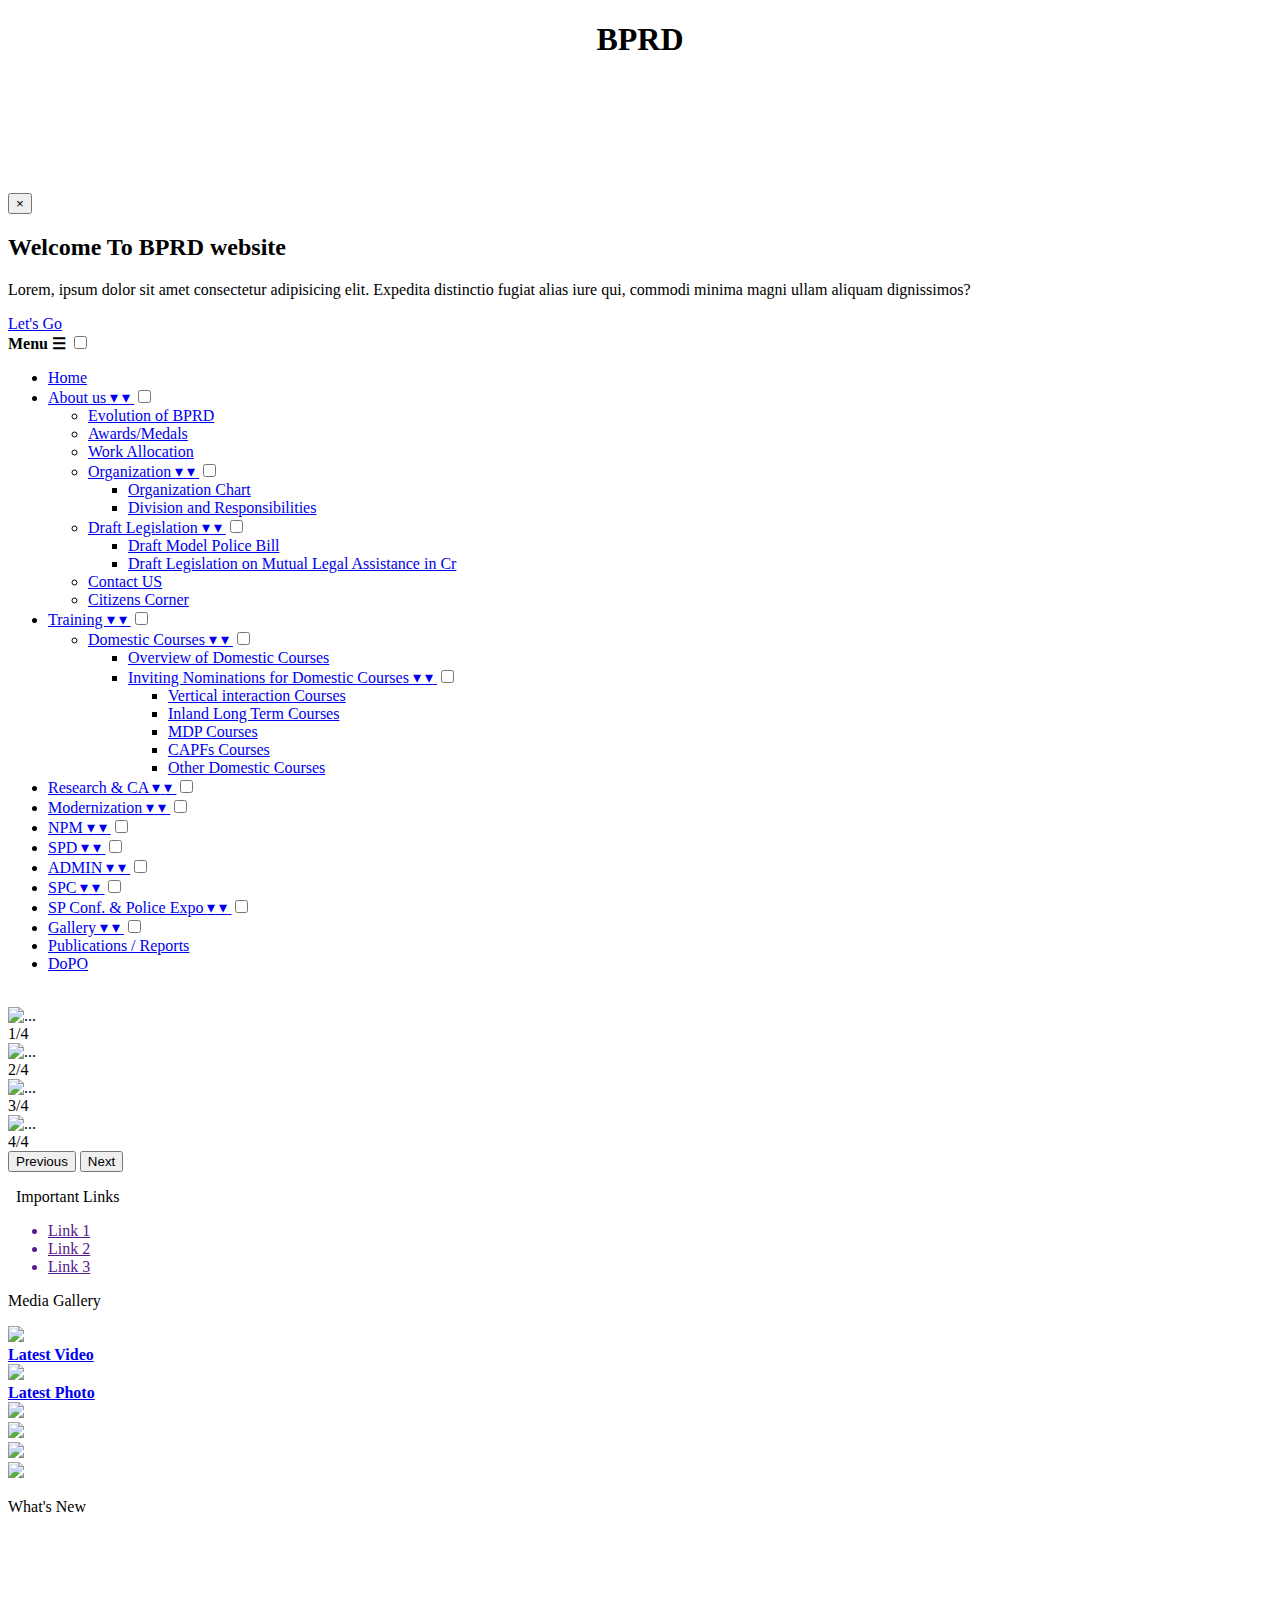
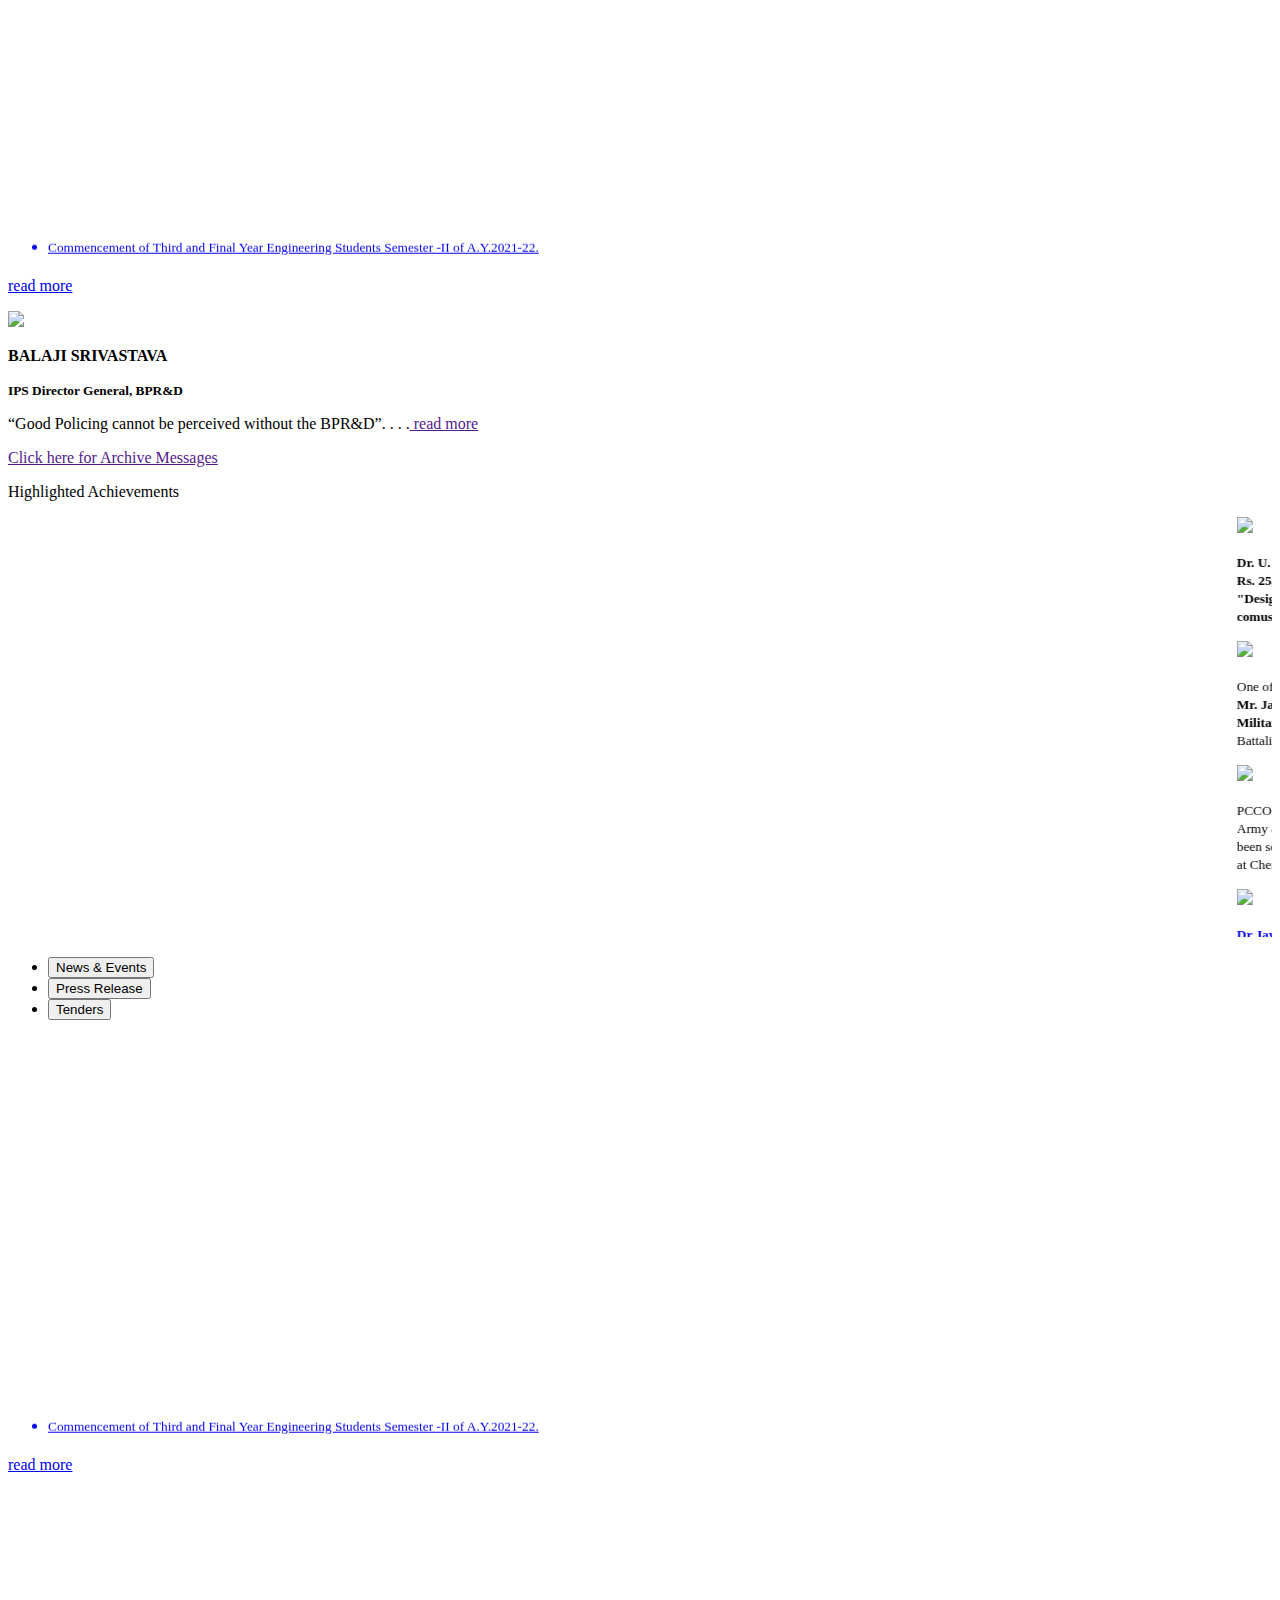
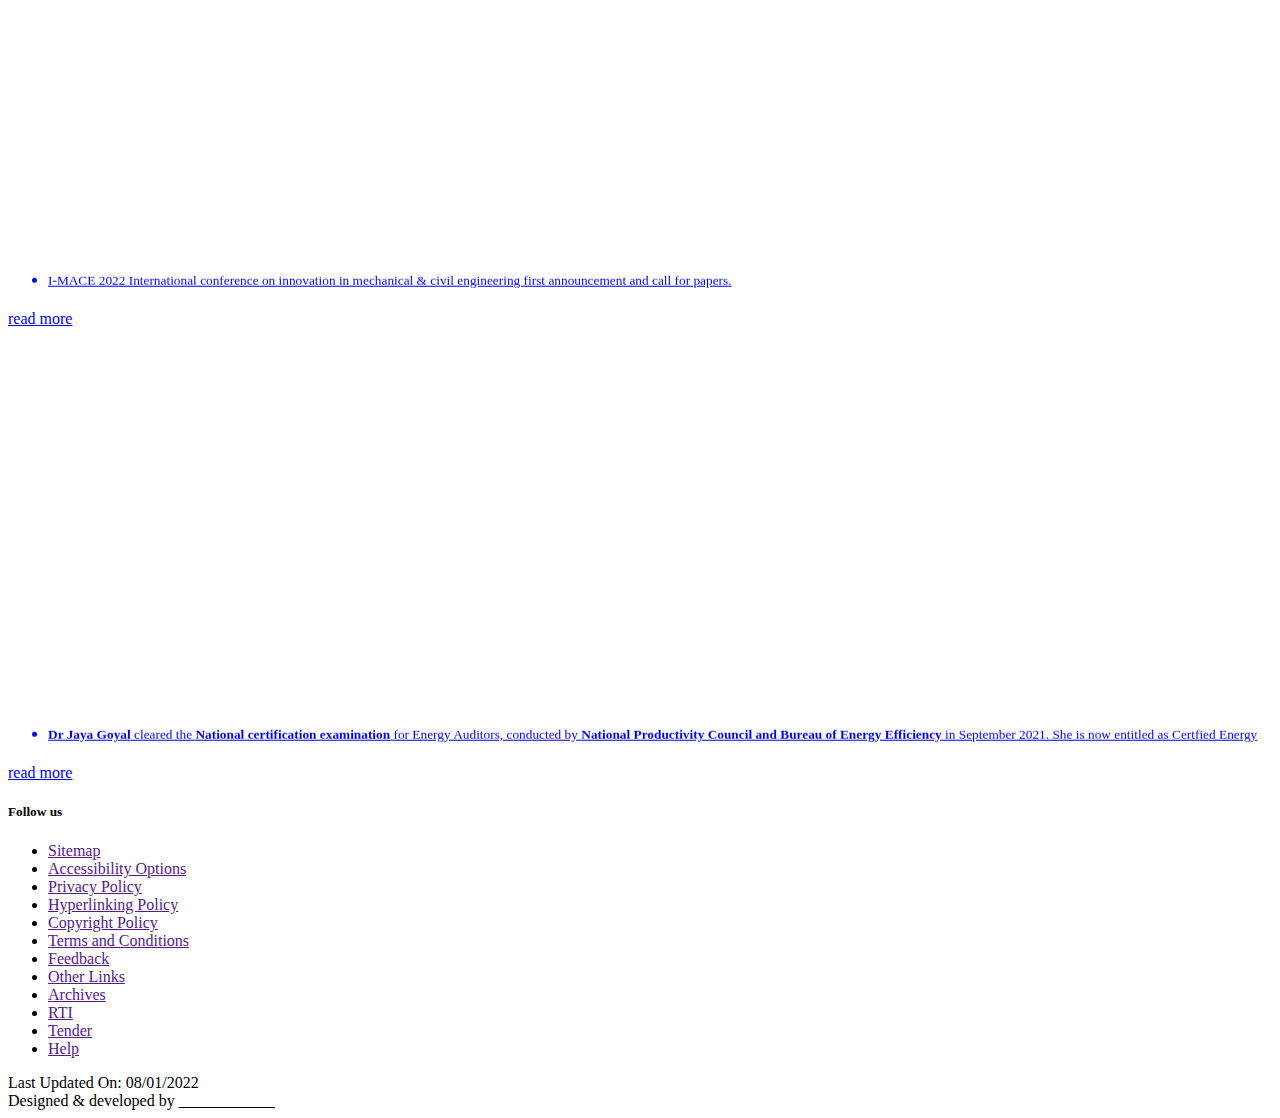
==== index.html @ 67884505 "Update index.html" ====
<!DOCTYPE html>
<html lang="en">

<head>
    </script>
    <!-- Required meta tags -->
    <meta charset="utf-8" />
    <meta name="viewport" content="width=device-width, initial-scale=1" />
    <!-- Icon -->
    <link href="" rel="shortcut icon" type="image/x-icon">
    <!-- Bootstrap CSS -->
    <link href="vender/css/bootstrap.css" rel="stylesheet" />
    <!-- PCCOE HEADER FOOTER CSS FILE -->
    <link rel="stylesheet" href="imp-pccoe-style.css" type="text/css" />
    <!-- <link rel="stylesheet" href="https://cdn.jsdelivr.net/npm/bootstrap-icons@1.5.0/font/bootstrap-icons.css"> -->
    <link href="vender/css/navbar.css" rel="stylesheet" />
    <link href="vender/css/style1.css" rel="stylesheet" />
    <!-- Icon Link -->
    <link href="vender/icon/css/brands.css" rel="stylesheet" />
    <link href="vender/icon/css/fontawesome.css" rel="stylesheet" />
    <link href="vender/icon/css/solid.css" rel="stylesheet" />
    <link href="vender/icon/css/popup.css" rel="stylesheet" />
    <title>Home: Bureau of Police Research and Development</title>
    
    <style>
        html {
            scroll-behavior: smooth;
        }
    </style>
</head>

<body>
    <header>
        <!-- <img src="vender/img/img/head_back.jpg" style="width: 100%;height: 150px;"> -->
        <h1 style="height: 150px; text-align: center;">BPRD</h1>
    </header>
    <!-- End Header -->
    <!-- PopUP -->
    <div class="popup">
        <button id="close">&times;</button>
        <h2>Welcome To BPRD website</h2>
        <p>
            Lorem, ipsum dolor sit amet consectetur adipisicing elit. Expedita distinctio fugiat alias iure qui, commodi minima magni ullam aliquam dignissimos?
        </p>
        <a href="#">Let's Go</a>
    </div>
    
    <!-- PopUP -->
    <!-- Start Navbar -->
    <div class="menu-section d-flex justify-content-around">
        <nav id="menu">
            <label for="tm" id="toggle-menu"><b>Menu</b> <span class="drop-icon"><b>&#9776;</b></span></label>
            <input type="checkbox" id="tm">
            <ul class="main-menu cf">
                <li class="b-left"><a href="index.html">Home</a></li>
                <li class="b-left"><a href="#">About us
                        <span class="drop-icon">▾</span>
                        <label title="Toggle Drop-down" class="drop-icon" for="sm0">▾</label>
                    </a>
                    <input type="checkbox" id="sm0">
                    <ul class="sub-menu">
                        <li><a href="aboutus/hod_desk.php">Evolution of BPRD</a></li>
                        <li><a href="aboutus/vision-mission.php">Awards/Medals</a></li>
                        <li><a href="aboutus/program_outcome.php">Work Allocation</a></li>
                        <li class="b-left"><a href="#">Organization
                                <span class="drop-icon">▾</span>
                                <label title="Toggle Drop-down" class="drop-icon" for="asm88">▾</label>
                            </a>
                            <input type="checkbox" id="asm88">
                            <ul class="sub-menu">
                                <li><a href="people/faculty.php">Organization Chart</a></li>
                                <li><a href="people/staff.php">Division and Responsibilities</a></li>
                            </ul>
                        </li>
                        <li class="b-left"><a href="#">Draft Legislation
                                <span class="drop-icon">▾</span>
                                <label title="Toggle Drop-down" class="drop-icon" for="asm00">▾</label>
                            </a>
                            <input type="checkbox" id="asm00">
                            <ul class="sub-menu">
                                <li><a href="people/faculty.php">Draft Model Police Bill </a></li>
                                <li><a href="people/staff.php">Draft Legislation on Mutual Legal Assistance in Cr</a>
                                </li>
                            </ul>
                        </li>
                        <li><a href="aboutus/BOS.php">Contact US</a></li>
                        <li><a href="aboutus/student_alumni.php">Citizens Corner</a></li>
                    </ul>
                </li>
                <li class="b-left"><a href="#">Training
                        <span class="drop-icon">▾</span>
                        <label title="Toggle Drop-down" class="drop-icon" for="sm88">▾</label>
                    </a>
                    <input type="checkbox" id="sm88">
                    <ul class="sub-menu">
                        <li class="b-left"><a href="#">Domestic Courses
                                <span class="drop-icon">▾</span>
                                <label title="Toggle Drop-down" class="drop-icon" for="tsm00">▾</label>
                            </a>
                            <input type="checkbox" id="tsm00">
                            <ul class="sub-menu">
                                <li><a href="people/faculty.php">Overview of Domestic Courses </a></li>
                                <li class="b-left"><a href="#">Inviting Nominations for Domestic Courses
                                        <span class="drop-icon">▾</span>
                                        <label title="Toggle Drop-down" class="drop-icon" for="tsm00">▾</label>
                                    </a>
                                    <input type="checkbox" id="tsm00">
                                    <ul class="sub-menu">
                                        <li><a href="people/faculty.php">Vertical interaction Courses </a></li>
                                        <li><a href="people/staff.php">Inland Long Term Courses</a></li>
                                        <li><a href="people/staff.php">MDP Courses</a></li>
                                        <li><a href="people/staff.php">CAPFs Courses</a></li>
                                        <li><a href="people/staff.php">Other Domestic Courses</a></li>
                                    </ul>
                                </li>
                            </ul>
                        </li>
                        <!-- <li><a href="people/faculty.php">Faculty</a></li>
                        <li><a href="people/staff.php">Staff</a></li> -->
                    </ul>
                </li>
                <li class="b-left"><a href="#">Research & CA
                        <span class="drop-icon">▾</span>
                        <label title="Toggle Drop-down" class="drop-icon" for="sm8">▾</label>
                    </a>
                    <input type="checkbox" id="sm8">
                    </a>
                    <ul class="sub-menu">
                        <!-- <li><a href="ug/co_cordinator_desk.php">UG</a></li> -->
                    </ul>
                </li>
                <li class="b-left"><a href="#">Modernization
                        <span class="drop-icon">▾</span>
                        <label title="Toggle Drop-down" class="drop-icon" for="smr">▾</label>
                    </a>
                    <input type="checkbox" id="smr">
                    </a>
                    <ul class="sub-menu">
                        <!-- <li><a href="research/research_team.php">Research Team</a> </li> -->

                    </ul>
                </li>

                <li class="b-left"><a href="#">NPM
                        <span class="drop-icon">▾</span>
                        <label title="Toggle Drop-down" class="drop-icon" for="sm50">▾</label>
                    </a>
                    <input type="checkbox" id="sm50">
                    </a>
                    <ul class="sub-menu">
                        <!-- <li><a href="placement/recruiter.php">Major Recruiters</a></li> -->
                    </ul>
                </li>
                <li class="b-left"><a href="#">SPD
                        <span class="drop-icon">▾</span>
                        <label title="Toggle Drop-down" class="drop-icon" for="smsfc">▾</label>
                    </a>
                    <input type="checkbox" id="smsfc">
                    </a>
                    <ul class="sub-menu">
                        <!-- <li><a href="facilities/public_html/laboratories.php">Laboratories</a></li> -->
                    </ul>
                </li>
                <li class="b-left"><a href="#">ADMIN
                        <span class="drop-icon">▾</span>
                        <label title="Toggle Drop-down" class="drop-icon" for="smsdw">▾</label>
                    </a>
                    <input type="checkbox" id="smsdw">
                    </a>
                    <ul class="sub-menu">
                        <!-- <li><a href="Student_development&Welfare/public_html/higher_studies.php">Higher study cell</a>
                        </li> -->
                    </ul>
                </li>
                <li class="b-left"><a href="#">SPC
                        <span class="drop-icon">▾</span>
                        <label title="Toggle Drop-down" class="drop-icon" for="sm9">▾</label>
                    </a>
                    <input type="checkbox" id="sm9">
                    </a>
                    <ul class="sub-menu">
                        <!-- <li><a href="clubs/mesa.php">MESA</a></li> -->
                    </ul>
                </li>
                <li class="b-left"><a href="#">SP Conf. & Police Expo
                        <span class="drop-icon">▾</span>
                        <label title="Toggle Drop-down" class="drop-icon" for="sm923">▾</label>
                    </a>
                    <input type="checkbox" id="sm923">
                    </a>
                    <ul class="sub-menu">
                        <!-- <li><a href="clubs/mesa.php">MESA</a></li> -->
                    </ul>
                </li>
                <li class="b-left"><a href="#">Gallery
                        <span class="drop-icon">▾</span>
                        <label title="Toggle Drop-down" class="drop-icon" for="sm903">▾</label>
                    </a>
                    <input type="checkbox" id="sm903">
                    </a>
                    <ul class="sub-menu">
                        <!-- <li><a href="clubs/mesa.php">MESA</a></li> -->
                    </ul>
                </li>
                <li class="b-left"><a href="index.php">Publications / Reports </a></li>
                <li class="b-left"><a href="index.php">DoPO</a></li>
            </ul>
        </nav>
    </div>
    <!-- End Navbar -->

    <!-- Start Spot Light -->
    <!-- <div class="marquee-section">
        <div class="running-text">
            <span class="static-head">SPOTLIGHT</span>
            <marquee scrollamount="4" class="p-1" onmouseover="this.stop();" onmouseout="this.start();">
                <a class="text-decoration-none text-dark" target="_blank" href="vender/files/notices/i-mace_first.pdf">
                    <span class="marquee-text">
                        I-MACE 2022 International conference on innovation in mechanical & civil engineering first
                        announcement and call for papers.
                    </span>
                </a>
            </marquee>
        </div>
    </div> -->
    <!-- End Spot Light -->

    <br>
    <!-- Content page-->
    <div id="carouselExampleCaptions" class="carousel slide carousel-fade mt-2" interval="100" data-bs-ride="carousel">
        <div class="carousel-inner">
            <div class="carousel-item active">
                <img src="vender/img/slider/img-11.jpg" class="d-block w-100" alt="..." />
                <div class="carousel-caption pb-0">
                    <span class="title">1/4</span>
                </div>
            </div>
            <div class="carousel-item">
                <img src="vender/img/slider/img-12.jpg" class="d-block w-100" alt="..." />
                <div class="carousel-caption pb-0">
                    <span class="title">2/4</span>
                </div>
            </div>
            <div class="carousel-item">
                <img src="vender/img/slider/img-13.jpg" class="d-block w-100" alt="..." />
                <div class="carousel-caption pb-0">
                    <span class="title">3/4</span>
                </div>
            </div>
            <div class="carousel-item">
                <img src="vender/img/slider/img-14.jpg" class="d-block w-100" alt="..." />
                <div class="carousel-caption pb-0">
                    <span class="title">4/4</span>
                </div>
            </div>
        </div>
        <button class="carousel-control-prev" type="button" data-bs-target="#carouselExampleCaptions"
            data-bs-slide="prev">
            <span class="carousel-control-prev-icon" aria-hidden="true"></span>
            <span class="visually-hidden">Previous</span>
        </button>
        <button class="carousel-control-next" type="button" data-bs-target="#carouselExampleCaptions"
            data-bs-slide="next">
            <span class="carousel-control-next-icon" aria-hidden="true"></span>
            <span class="visually-hidden">Next</span>
        </button>
    </div>
    <!-- <div class="row label-img">
        <div class="col-4 col-sm-2"><a href=""><img src="vender/img/label/police_seva1.jpg" class="img-fluid" alt=""></a></div>
        <div class="col-4 col-sm-2"><a href=""><img src="vender/img/label/top-bg.png" class="img-fluid" alt=""></a></div>
        <div class="col-4 col-sm-2"><a href=""><img src="vender/img/label/e-ustad.png" class="img-fluid" alt=""></a></div>
        <div class="col-2 col-sm-2"><a href=""><img src="vender/img/label/azadi.jpg" class="img-fluid" alt=""></a></div>
        <div class="col-2 col-sm-2"><a href=""><img src="vender/img/label/WebsiteCompetition.jpg" class="img-fluid" alt=""></a></div>
        <div class="col-sm-2"><a href=""><img src="vender/img/label/police_seva1.jpg" class="img-fluid" alt=""></a></div>
    </div> -->
    <div class="container-fluid">
        <div class="row">
            <div class="col-lg-3 mt-2">
                <!-- <div class="section bg-light">
                    <div class="border-bottom border-1 border-primary pt-3">
                        <p class="fs-5 color-blue">&nbsp; <i class="fas fa-angle-double-right"></i> Student Corner</p>
                    </div>
                    <ul class="section-list">
                        <a href="student_corner/adminssion.php">
                            <li>Admission</li>
                        </a>
                        <a href="student_corner/syllabus.php">
                            <li>Syllabus</li>
                        </a>
                        <a href="student_corner/time_table.php">
                            <li>Time table</li>
                        </a>
                        <a href="student_corner/results.php">
                            <li>Results</li>
                        </a>
                        <a href="student_corner/university_rank_holder.php">
                            <li>University Rank Holders</li>
                        </a>
                        <a href="student_corner/examination.php">
                            <li>Examinations</li>
                        </a>
                        <a href="student_corner/download.php">
                            <li>Downloads</li>
                        </a>
                        <a href="student_corner/department_boucher.php">
                            <li>Department Broucher</li>
                        </a>
                    </ul>
                </div> -->



                <div class="implinks-section mt-3 bg-light pb-1">
                    <div class="border-bottom border-1 border-primary pt-3">
                        <p class="fs-5 color-blue">&nbsp; <i class="fas fa-angle-double-right"></i> Important Links</p>
                    </div>
                    <ul class="section-list">
                        <!-- <marquee direction="up" height="305px;" scrollamount="4" onmouseover="this.stop();" onmouseout="this.start();"> -->
                        <a target="_blank" href="">
                            <li>Link 1</li>
                        </a>
                        <a target="_blank" href="">
                            <li>Link 2</li>
                        </a>
                        <a target="_blank" href="">
                            <li>Link 3</li>
                        </a>
                        <!-- </marquee> -->
                    </ul>
                </div>

                <div class="container-fluid p-0 pb-3 bg-light branch-section">
                    <p class="fs-4 p-3 pb-0 color-blue">Media Gallery</p>
                    <div class="border-bottom border-1 border-primary">
                    </div>
                    <div class="row text-center justify-content-center">
                        <div class="col-6">
                            <a class="text-decoration-none text-dark" href="ug/co_cordinator_desk.php">
                                <div class="item text-center">
                                    <img src="vender/img/logo/Video_icon1.png" /><br>
                                    <div class="branch"><b>Latest Video</b></div>
                                </div>
                            </a>
                        </div>
                        <div class="col-6">
                            <a class="text-decoration-none text-dark" href="pg/me-design.php">
                                <div class="item">
                                    <img src="vender/img/logo/photo_gallery.png" /><br>
                                    <div class="branch"><b>Latest Photo</b></div>
                                </div>
                            </a>
                        </div>
                    </div>
                </div>

                <div class="container-fluid p-0 mt-3 bg-light">
                    <div class="row text-center justify-content-center">
                        <div class="col-6">
                            <a class="text-decoration-none text-dark" href="https://www.digitalindia.gov.in/">
                                <div class="item p-1">
                                    <img src="vender/img/logo/digitalindia.png" class="img-fluid"/>
                                </div>
                            </a>
                        </div>
                        <div class="col-6">
                            <a class="text-decoration-none text-dark" href="https://www.mygov.in/">
                                <div class="item p-1">
                                    <img src="vender/img/logo/my-gov.png" class="img-fluid"/>
                                </div>
                            </a>
                        </div>
                        <div class="col-6">
                            <a class="text-decoration-none text-dark" href="https://swachhbharat.mygov.in/">
                                <div class="item p-1">
                                    <img src="vender/img/logo/sb.png" class="img-fluid"/>
                                </div>
                            </a>
                        </div>
                        <div class="col-6">
                            <a class="text-decoration-none text-dark" href="https://www.india.gov.in/">
                                <div class="item p-1">
                                    <img src="vender/img/logo/india-gov-in.png" class="img-fluid"/>
                                </div>
                            </a>
                        </div>
                    </div>
                </div>
        </div>
        <div class="col-lg-9">
            <div class="container-fluid mt-2 p-2">
                <div class="row">
                    <div class="col-sm-9 mt-2">
                        <div class="container-fluid p-1 bg-light m-0">
                            <p class="fs-4 p-2 pb-0 color-blue">What's New</p>
                            <div class="border-bottom border-1 border-primary"></div>
                            <div class="tab-content content-section" id="myTabContent">
                                <div class="tab-pane fade show active">
                                    <marquee direction="up" height="325px;" scrollamount="4" onmouseover="this.stop();"
                                        onmouseout="this.start();">
                                        <ul class="section-list section-list-sm">
                                            <a target="_blank" href="vender/files/notices/notice_commencement.pdf">
                                                <li>
                                                    <small>Commencement of Third and Final Year Engineering Students
                                                        Semester -II of A.Y.2021-22.</small>
                                                </li>
                                            </a>
                                            <a target="_blank" href="vender/files/notices/notice_scholarship.pdf">
                                                <li>
                                                    <small>Scholarship Notice For First Year To last Year Students of
                                                        A.Y.2021-22.</small>
                                                </li>
                                            </a>
                                        </ul>
                                    </marquee>
                                    <p class="read-more"><a href="news_section/announcement.php">read more</a></p>
                                </div>
                            </div>
                        </div>
                    </div>
                    <div class="col-sm-3 p-2 mt-2 bg-light rounded text-center">
                        <img src="vender/img/img/dg6.png" class="img-fluid rounded" style="height: 250px;">
                        <p class="p-0 m-0"><b>BALAJI SRIVASTAVA</b> </p>
                        <p class="p-0 m-0"><b><small>IPS Director General, BPR&D</small></b></p>
                        <p class="display-6 msg pt-2">“Good Policing cannot be perceived without the BPR&D”. . . .<a href="" class="msg-readmore">&nbsp;read more</a></p>
                        <p class="msg-link mb-0"><a href="">Click here for Archive Messages</a></p>
                    </div>
                </div>
            </div>
            <div class="row mt-3">
                <div class="col-sm-6">
                    <div class="container-fluid p-3 pb-1 bg-light">
                        <div class="border-bottom border-1 border-primary">
                            <p class="fs-4 color-blue">Highlighted Achievements</p>
                        </div>
                        <div class="row text-center justify-content-center">
                            <marquee height="420px;" width="100%" scrollamount="4" onmouseover="this.stop();"
                                onmouseout="this.start();">
                                <div class="d-flex justify-content-around">
                                    <div class="m-2 bg-white border rounded">
                                        <img src="vender/files/notices/recent_achivement.jpg">
                                        <p class="p-2  mb-0 font-title text-data"><small><b>Dr. U. G. Potdar & Dr.
                                                    N. R Deore</b> received a grant of <br><b>Rs. 25,50,800/- from
                                                    DST-SERB</b> for the project entitled <br><b>"Design &
                                                    development of miniature liquid fuel film <br>comustor for
                                                    thermoelectric power generation".</b></small></p>
                                    </div>
                                    <div class="m-2 bg-white border rounded">
                                        <img src="vender/files/notices/army_student.png">
                                        <p class="p-2  mb-0 font-title text-data"><small>One of our Mechanical
                                                Engineering 2019 passout student <br><b>Mr. Jaydeep Mahajan</b>
                                                Passed UPSC CDS exam Joined <b> Indian <br> Military Academy,
                                                    Dehradun</b> in Jan 2020 Commissioned into 24th <br> Battalion,
                                                The Rajputana Rifles on 12 June 2021. Posted at Jaipur</b></small>
                                        </p>
                                    </div>
                                    <div class="m-2 bg-white border rounded">
                                        <img src="vender/files/notices/navy_student.png">
                                        <p class="p-2  mb-0 font-title text-data"><small>PCCOE Mechanical student in
                                                India’s Top exams like UPSC,<br> Army & Navy.<b> Mr. Shubham Nesargi
                                                </b>of PCCOE- Mechanical has <br>been selected in <b>Indian Army
                                                </b>and started his one year training <br> at Chennai after which he
                                                will be <b>Lieutenant in Indian Army.</b></small></p>
                                    </div>
                                    <div class="m-2 bg-white border rounded">
                                        <img src="vender/files/notices/jaya_profile.jpg">
                                        <a href="vender/files/notices/cetrificate_jaya_goyal.pdf" target="_blank"
                                            class="text-decoration-none text-dark">
                                            <p class="p-2  mb-0 font-title text-data"><small><b>Dr Jaya Goyal</b>
                                                    cleared the
                                                    <b>National certification examination</b> for <br>Energy
                                                    Auditors,
                                                    conducted by <b>National Productivity
                                                        Council and <br>Bureau of Energy Efficiency</b> in September
                                                    2021. She is
                                                    now <br> entitled as Certfied Energy Auditor and eligible for
                                                    practicing as <br> Energy Auditor under <b>Energy Conservation
                                                        Act
                                                        2001.</b></small></p>
                                        </a>
                                    </div>
                                </div>
                            </marquee>
                        </div>
                    </div>
                </div>
                <div class="col-sm-6 mt-2">
                    <div class="container-fluid news-section p-1 bg-light">
                        <ul class="nav nav-tabs nav-fill tab-section" id="myTab" role="tablist">
                            <li class="nav-item" role="presentation">
                                <button class="nav-link active" id="home-tab" data-bs-toggle="tab"
                                    data-bs-target="#home" type="button" role="tab" aria-controls="home"
                                    aria-selected="true">News & Events</button>
                            </li>
                            <li class="nav-item" role="presentation">
                                <button class="nav-link" id="profile-tab" data-bs-toggle="tab" data-bs-target="#profile"
                                    type="button" role="tab" aria-controls="profile" aria-selected="false">Press
                                    Release</button>
                            </li>
                            <li class="nav-item" role="presentation">
                                <button class="nav-link" id="contact-tab" data-bs-toggle="tab" data-bs-target="#contact"
                                    type="button" role="tab" aria-controls="contact"
                                    aria-selected="false">Tenders</button>
                            </li>
                        </ul>
                        <div class="tab-content content-section" id="myTabContent">
                            <div class="tab-pane fade show active" id="home" role="tabpanel" aria-labelledby="home-tab">
                                <marquee direction="up" height="400px;" scrollamount="4" onmouseover="this.stop();"
                                    onmouseout="this.start();">
                                    <ul class="section-list section-list-sm">
                                        <!-- <a target="_blank" href="vender/files/notices/Very Important register on Internship and NEAT Portal -reg..pdf">
                        <li><small>Very important register on internship and NEAT portal -reg.</small></li>
                      </a> -->
                                        <!-- <a target="_blank" href="vender/files/notices/PCCOE INSEM EXAMINATION CIRCULAR BACHELOR OF ENGINEERING (2015 COURSE) B.E (CIVIL) TIME -2.00 TO 2.40 PM.pdf">
                      <li>
                        <small>Pccoe insem examination circular bachelor of engineering (2015 course) B.E time -2.00 to 2.40 pm.</small>
                      </li>
                    </a>
                    <a target="_blank" href="vender/files/notices/insem circular.pdf">
                      <li>
                        <small>TE/BE insem examination circular of sem-1 AY-2021-22 notice to student.</small>
                      </li>
                    </a>
                    <a target="_blank" href="vender/files/notices/PCCOE-Examination Circular Third Year Engineering (2019 Pattern) SEM-I Insemester Examination Time 10.00 am To 10.40 am.pdf">
                      <li>
                        <small>PCCOE-Examination Circular Third Year Engineering (2019 Pattern) SEM-I Insemester Examination Time 10.00 am To 10.40 am.</small>
                      </li>
                    </a> -->
                                        <!-- <a target="_blank" href="vender/files/notices/submission_mock oral.pdf">
                        <li>
                          <small>Revised submission and mock oral schedule circular for BE and TE.</small>
                        </li>
                      </a> -->
                                        <a target="_blank" href="vender/files/notices/notice_commencement.pdf">
                                            <li>
                                                <small>Commencement of Third and Final Year Engineering Students
                                                    Semester -II of A.Y.2021-22.</small>
                                            </li>
                                        </a>
                                        <a target="_blank" href="vender/files/notices/notice_scholarship.pdf">
                                            <li>
                                                <small>Scholarship Notice For First Year To last Year Students of
                                                    A.Y.2021-22.</small>
                                            </li>
                                        </a>
                                    </ul>
                                </marquee>
                                <p class="read-more"><a href="news_section/announcement.php">read more</a></p>
                            </div>
                            <div class="tab-pane fade" id="profile" role="tabpanel" aria-labelledby="profile-tab">
                                <marquee direction="up" height="400px;" scrollamount="4" onmouseover="this.stop();"
                                    onmouseout="this.start();">
                                    <ul class="section-list section-list-sm">
                                        <a target="_blank" href="vender/files/notices/i-mace_first.pdf">
                                            <li><small>I-MACE 2022 International conference on innovation in
                                                    mechanical & civil engineering first announcement and call for
                                                    papers.</small></li>
                                        </a>
                                        <a target="_blank" href="http://i-mace.pccoepune.com/">
                                            <li><small>I-MACE 2022 International conference on innovation in
                                                    mechanical & civil engineering.</small></li>
                                        </a>
                                        <a target="_blank" href="vender/files/notices/pccoe-DAB-meet.pdf">
                                            <li><small>Department Advisory Board (DAB) meeting was conducted on
                                                    31/12/2021.</small></li>
                                        </a>
                                    </ul>
                                </marquee>
                                <p class="read-more"><a href="news_section/upcomming_event.php">read more</a></p>
                            </div>
                            <div class="tab-pane fade" id="contact" role="tabpanel" aria-labelledby="contact-tab">
                                <marquee direction="up" height="400px;" scrollamount="4" onmouseover="this.stop();"
                                    onmouseout="this.start();">
                                    <ul class="section-list section-list-sm">
                                        <a target="_blank" href="vender/files/notices/cetrificate_jaya_goyal.pdf">
                                            <li><small><b>Dr Jaya Goyal</b> cleared the
                                                    <b>National certification examination</b> for Energy Auditors,
                                                    conducted by <b>National Productivity
                                                        Council and Bureau of Energy Efficiency</b> in September
                                                    2021. She is
                                                    now entitled as Certfied Energy Auditor and eligible for
                                                    practicing as Energy Auditor under <b>Energy Conservation Act
                                                        2001.</b></small></li>
                                        </a>
                                        <a target="_blank" href="vender/files/notices/army_student.png">
                                            <li><small>One of our Mechanical Engineering 2019 passout student <b>Mr.
                                                        Jaydeep Mahajan</b> Passed UPSC CDS exam Joined <b> Indian
                                                        Military Academy, Dehradun</b> in Jan 2020 Commissioned into
                                                    24th Battalion, The Rajputana Rifles on 12 June 2021. Posted at
                                                    Jaipur</small></li>
                                        </a>
                                        <a target="_blank" href="vender/files/notices/navy_student.png">
                                            <li><small>PCCOE Mechanical student in India’s Top exams like UPSC, Army
                                                    & Navy.<b> Mr. Shubham Nesargi </b>of PCCOE- Mechanical has been
                                                    selected in <b>Indian Army and started his one year training at
                                                        Chennai after which he will be <b>Lieutenant in Indian
                                                            Army.</b></small></li>
                                        </a>
                                        <a target="_blank" href="vender/files/notices/recent_achivement.jpg">
                                            <li><small><b>Dr. U. G. Potdar & Dr. N. R Deore</b> received a grant of
                                                    <b>Rs. 25,50,800/- from DST-SERB</b> for the project entitled
                                                    <b>"Design & development of miniature liquid fuel film comustor
                                                        for thermoelectric power generation".</b></small></li>
                                        </a>
                                    </ul>
                                </marquee>
                                <p class="read-more"><a href="news_section/highlight_achivement.php">read more</a>
                                </p>
                            </div>
                        </div>
                    </div>
                </div>
            </div>
            
            <!-- End start -->
        </div>
    </div>
    </div>
    <!-- End content-->


    <!-- start footer -->
    <footer class="container-fluid">
        <div class="row bg-blue d-flex justify-content-center px-5 pb-3 mt-md-4">
            <div class="col-md-4"></div>
            <div class="col-md-4">
                <div class="text-white">
                    <div class="mt-5">
                        <h5>
                            <p class="text-white text-center">
                                Follow us
                            </p>
                        </h5>
                    </div>
                    <div class="d-flex justify-content-evenly align-self-center">
                        <a targrt="_blank" href=""
                            class="text-decoration-none text-white">
                            <span class="fs-4">
                                <i class="fab fa-instagram"></i>
                            </span>
                        </a>
                        <a targrt="_blank" href=""
                            class="text-decoration-none text-white">
                            <span class="fs-4">
                                <i class="fab fa-linkedin-in"></i>
                            </span>
                        </a>
                        <a targrt="_blank" href=""
                            class="text-decoration-none text-white">
                            <span class="fs-4">
                                <i class="fab fa-facebook"></i>
                            </span>
                        </a>

                        <a targrt="_blank"
                            href=""
                            class="text-decoration-none text-white">
                            <span class="fs-4">
                                <i class="fab fa-twitter"></i>
                            </span>
                        </a>
                        <a targrt="_blank" href=""
                            class="text-decoration-none text-white">
                            <span class="fs-4">
                                <i class="fab fa-youtube"></i>
                            </span>
                        </a>
                    </div>
                </div>
            </div>
            <div class="col-md-4"></div>

        </div>
        <div class="row bg-blue d-flex justify-content-center px-5 pt-md-5">
                <ul class="footer-links">
                    <li class="border-0"><a href="">Sitemap</a></li>
                    <li><a href="">Accessibility Options</a></li>
                    <li><a href="">Privacy Policy</a></li>
                    <li><a href="">Hyperlinking Policy</a></li>
                    <li><a href="">Copyright Policy</a></li>
                    <li><a href="">Terms and Conditions</a></li>
                    <li><a href="">Feedback</a></li>
                    <li><a href="">Other Links</a></li>
                    <li><a href="">Archives</a></li>
                    <li><a href="">RTI</a></li>
                    <li><a href="">Tender</a></li>
                    <li><a href="">Help</a></li>
                </ul>
        </div>
        <div class="row bg-copy d-flex justify-content-center px-5 p-1">
            <div class="col-sm-2 text-left copy-date">
                Last Updated On: 08/01/2022
            </div>
            <div class="col-sm-10 copy-name">
                Designed & developed by ____________
            </div>
        </div>
    </footer>
    <!-- End footer -->

    <script src="vender/js/bootstrap.bundle.js"></script>
    <!--Script-->
    <script src="popup.js"></script>
    <!-- <script src="vender/js/navbar.js"></script> -->

</body>

</html>
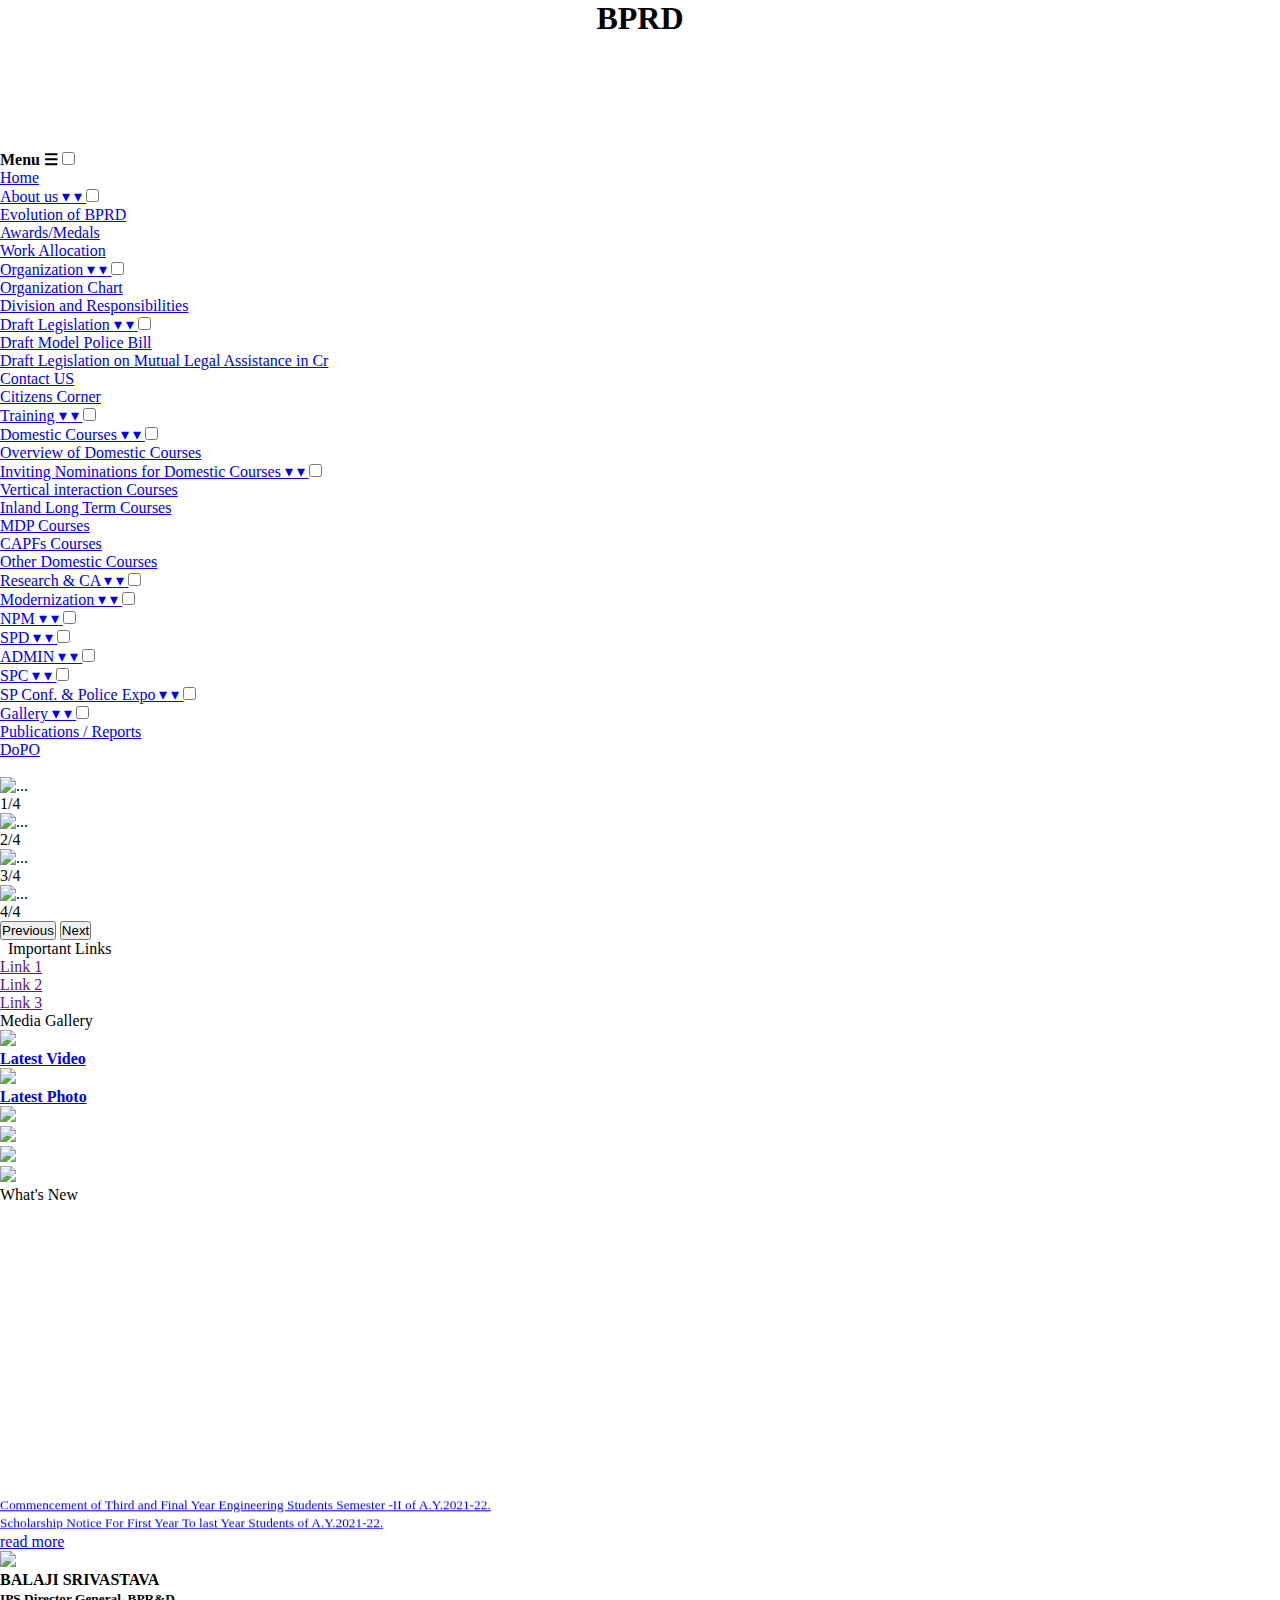
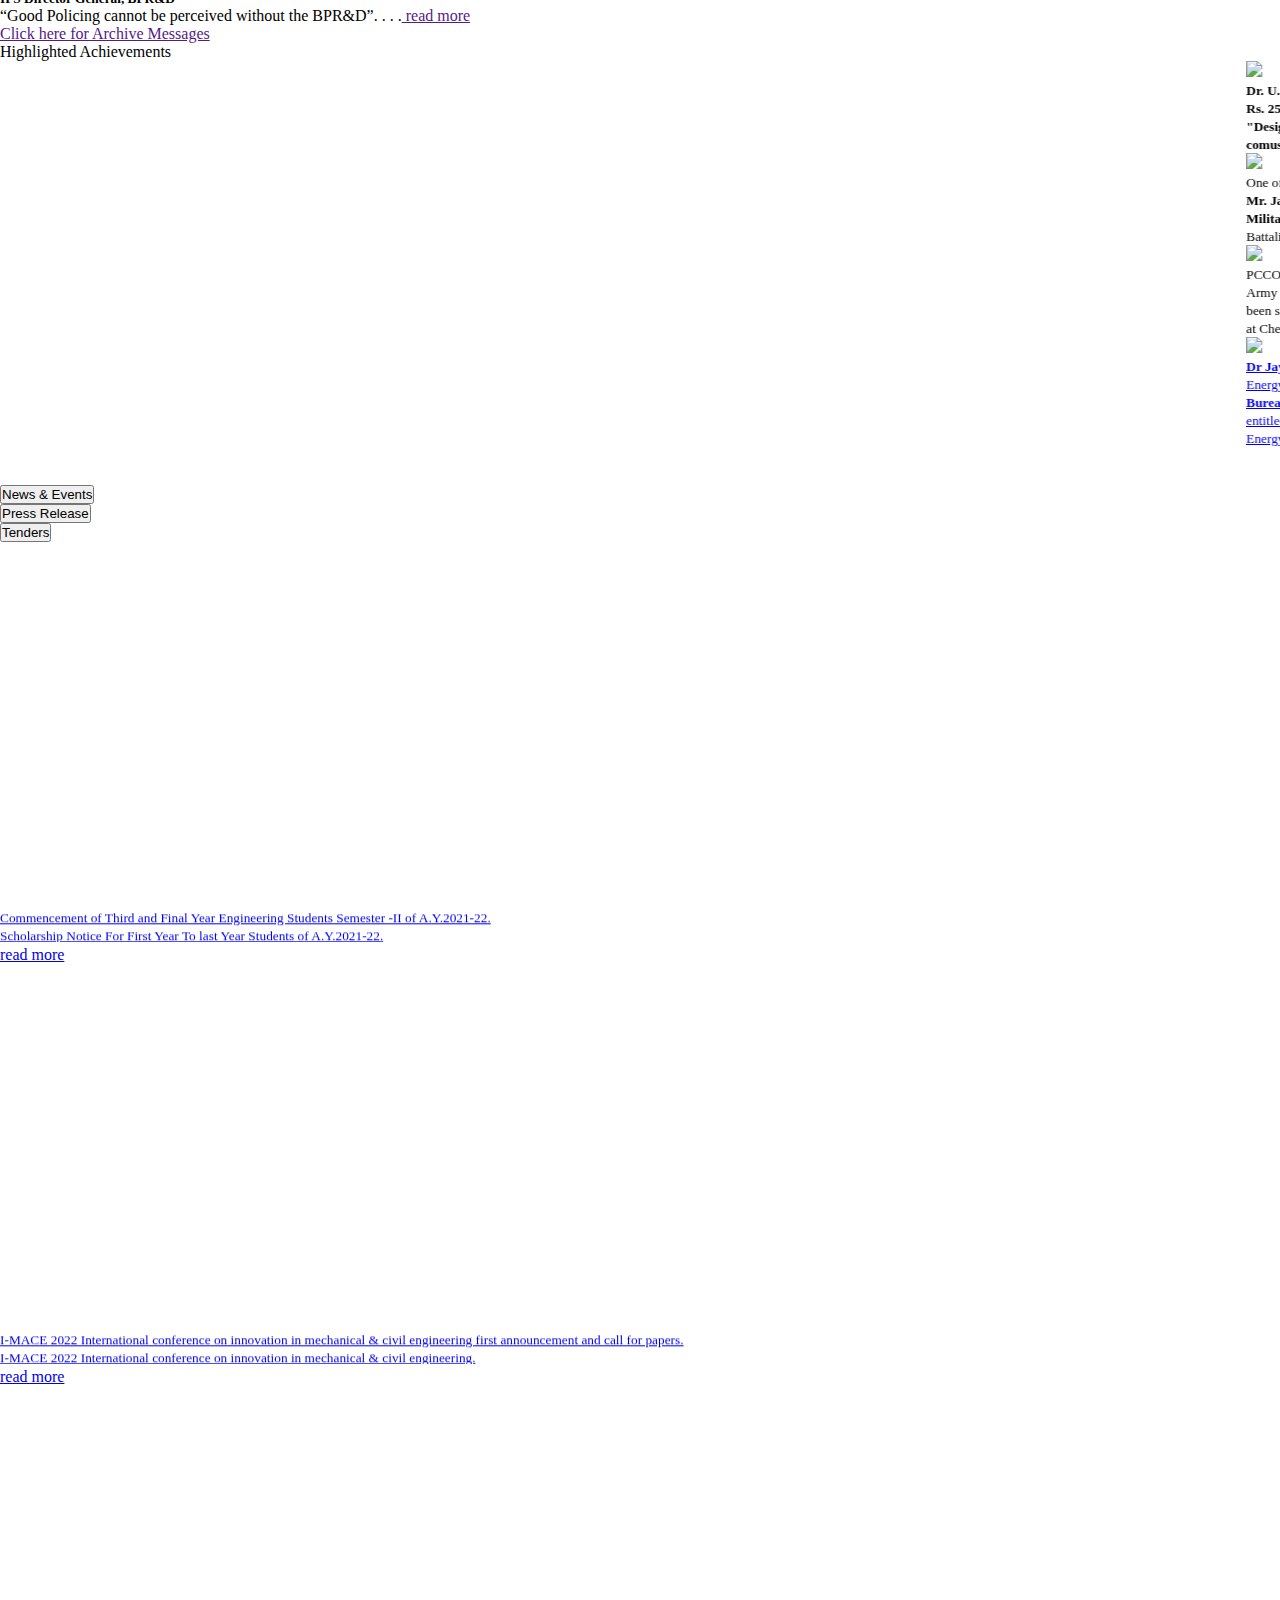
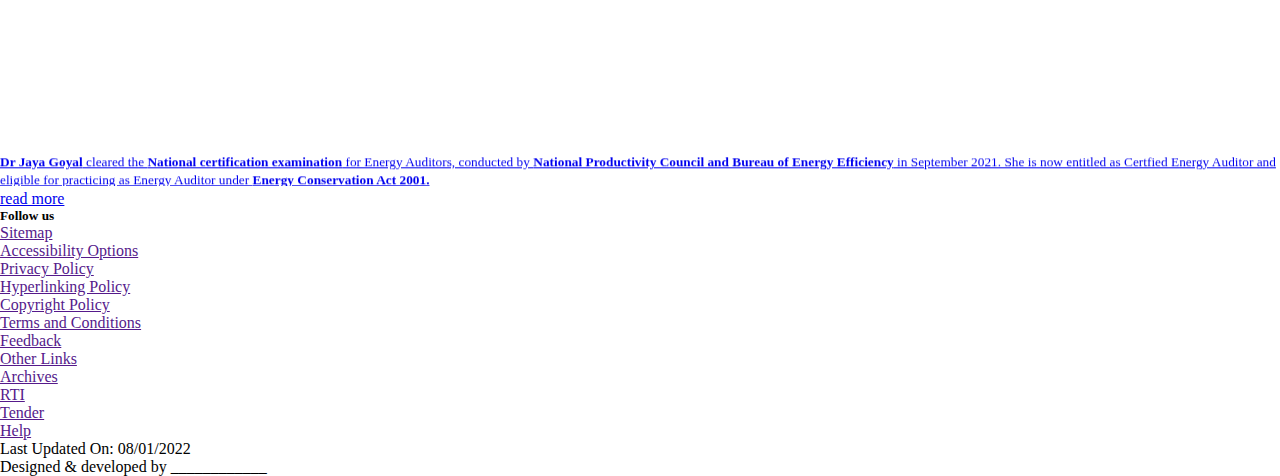
==== commit 39055d9f: "Update index.html" ====
--- a/index.html
+++ b/index.html
@@ -19,7 +19,7 @@
     <link href="vender/icon/css/brands.css" rel="stylesheet" />
     <link href="vender/icon/css/fontawesome.css" rel="stylesheet" />
     <link href="vender/icon/css/solid.css" rel="stylesheet" />
-    <link href="vender/icon/css/popup.css" rel="stylesheet" />
+    <link href="vender/css/popup.css" rel="stylesheet" />
     <title>Home: Bureau of Police Research and Development</title>
     
     <style>
@@ -40,11 +40,11 @@
         <button id="close">&times;</button>
         <h2>Welcome To BPRD website</h2>
         <p>
-            Lorem, ipsum dolor sit amet consectetur adipisicing elit. Expedita distinctio fugiat alias iure qui, commodi minima magni ullam aliquam dignissimos?
+            This is a Prototype of the POPUP that will be used in the original website for BPRD. This popupe will contain all the necessary updates and hyperlink as to be displayed. The popup may contain images and videos as per requirement.
         </p>
-        <a href="#">Let's Go</a>
+        <a href="#">Click Here</a>
     </div>
-    
+
     <!-- PopUP -->
     <!-- Start Navbar -->
     <div class="menu-section d-flex justify-content-around">
@@ -699,7 +699,7 @@
 
     <script src="vender/js/bootstrap.bundle.js"></script>
     <!--Script-->
-    <script src="popup.js"></script>
+    <script src="vender/js/popup.js"></script>
     <!-- <script src="vender/js/navbar.js"></script> -->
 
 </body>
--- a/vender/css/popup.css
+++ b/vender/css/popup.css
@@ -0,0 +1,52 @@
+*,
+*:before,
+*:after {
+    padding: 0;
+    margin: 0;
+    box-sizing: border-box;
+}
+.popup {
+    background-color: #ffffff;
+    width: 450px;
+    padding: 30px 40px;
+    position: absolute;
+    transform: translate(-50%, -50%);
+    left: 50%;
+    top: 50%;
+    border-radius: 8px;
+    font-family: "Poppins", sans-serif;
+    display: none;
+    text-align: center;
+    z-index : 100;
+}
+
+.popup button {
+    display: block;
+    margin: 0 0 20px auto;
+    background-color: transparent;
+    font-size: 30px;
+    color: #c5c5c5;
+    border: none;
+    outline: none;
+    cursor: pointer;
+    border-radius: 10px;
+}
+
+.popup p {
+    font-size: 14px;
+    text-align: justify;
+    margin: 20px 0;
+    line-height: 25px;
+}
+
+.popup a {
+    display: block;
+    width: 150px;
+    position: relative;
+    margin: 10px auto;
+    text-align: center;
+    background-color: #0f72e5;
+    color: #ffffff;
+    text-decoration: none;
+    padding: 5px 0;
+}
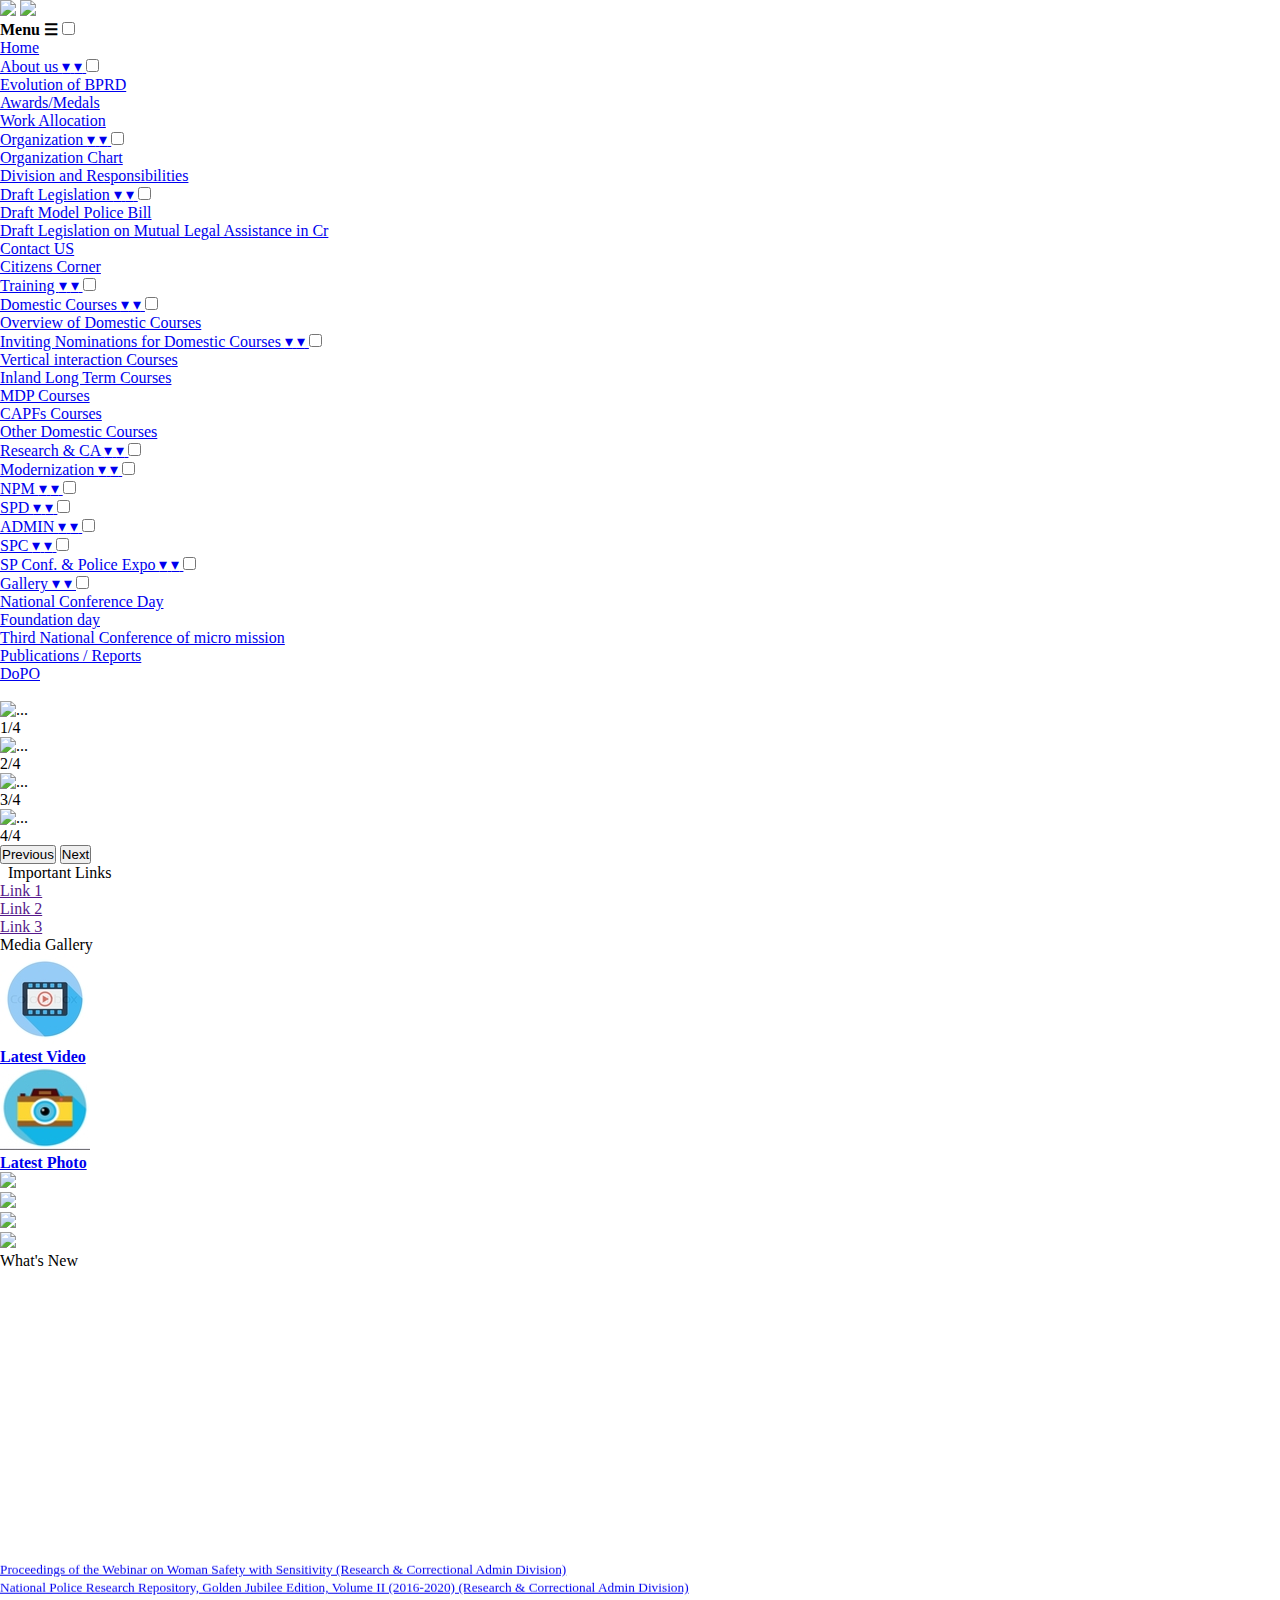
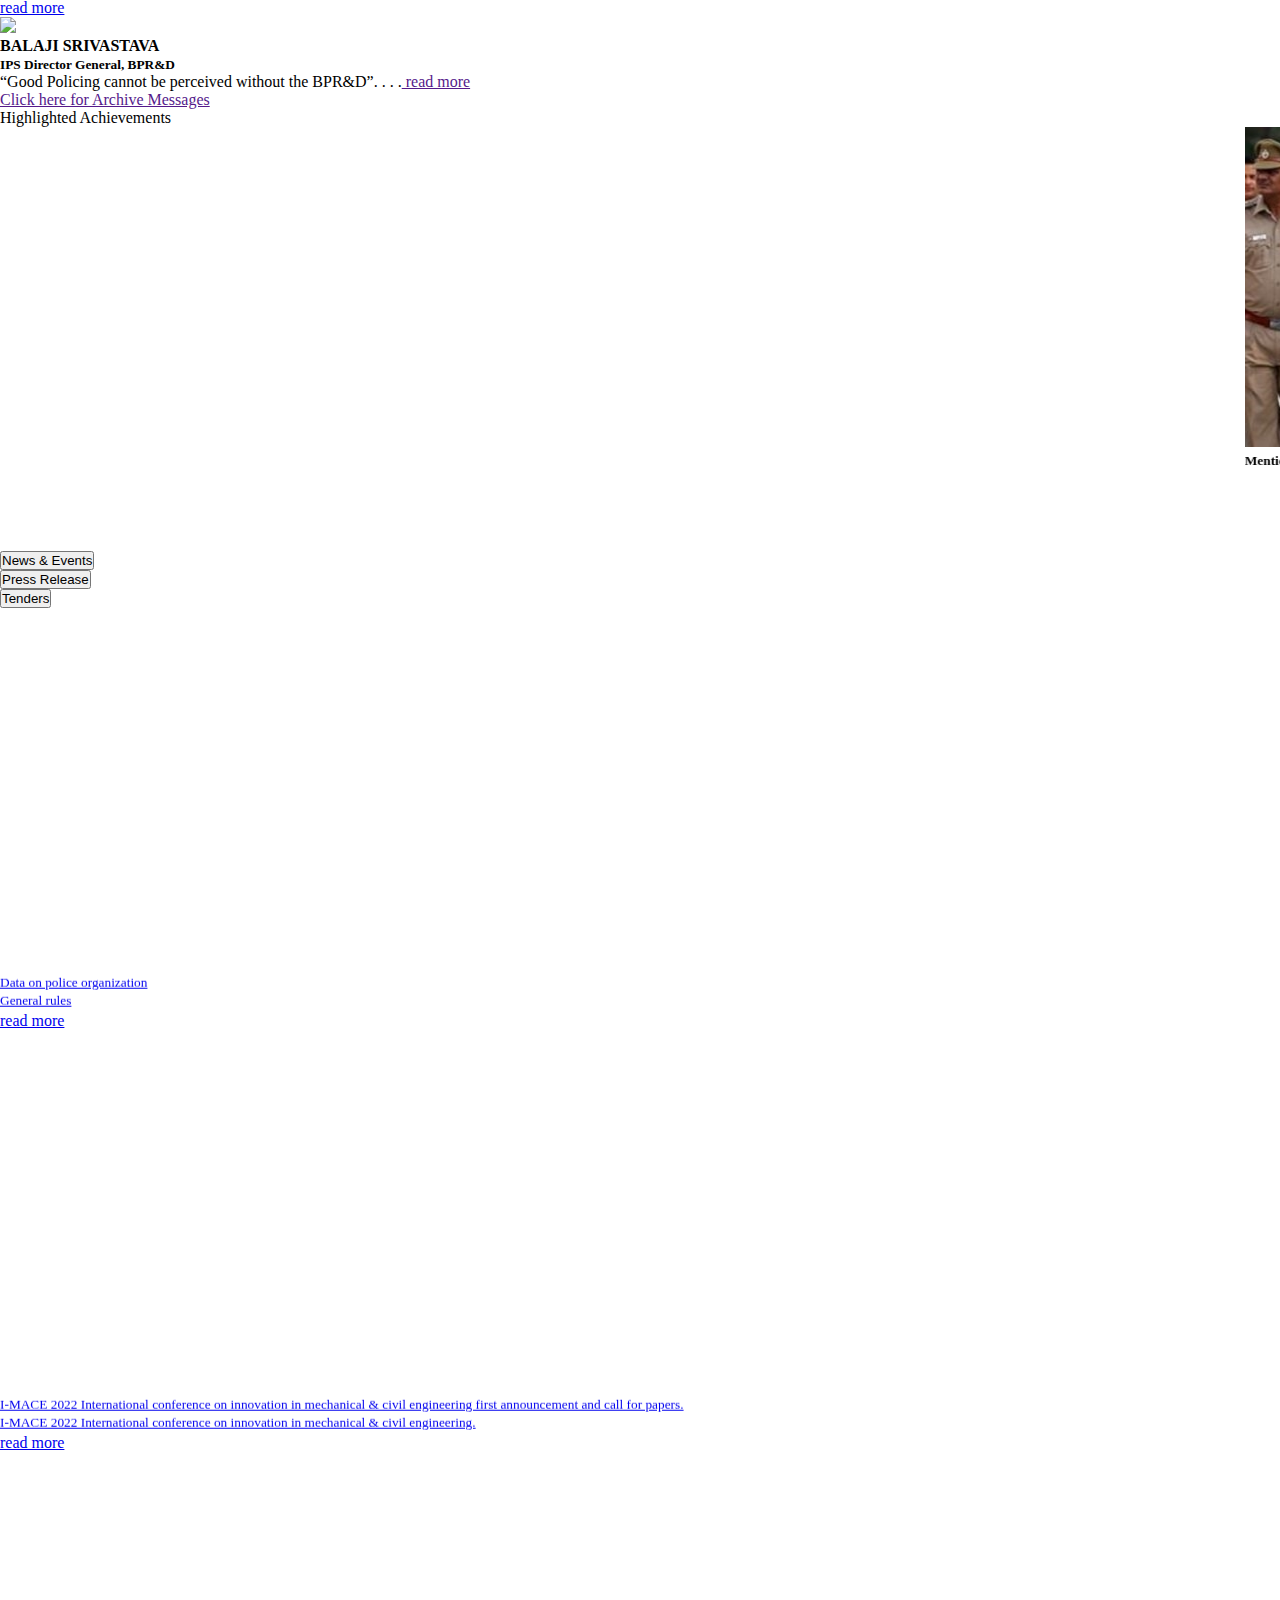
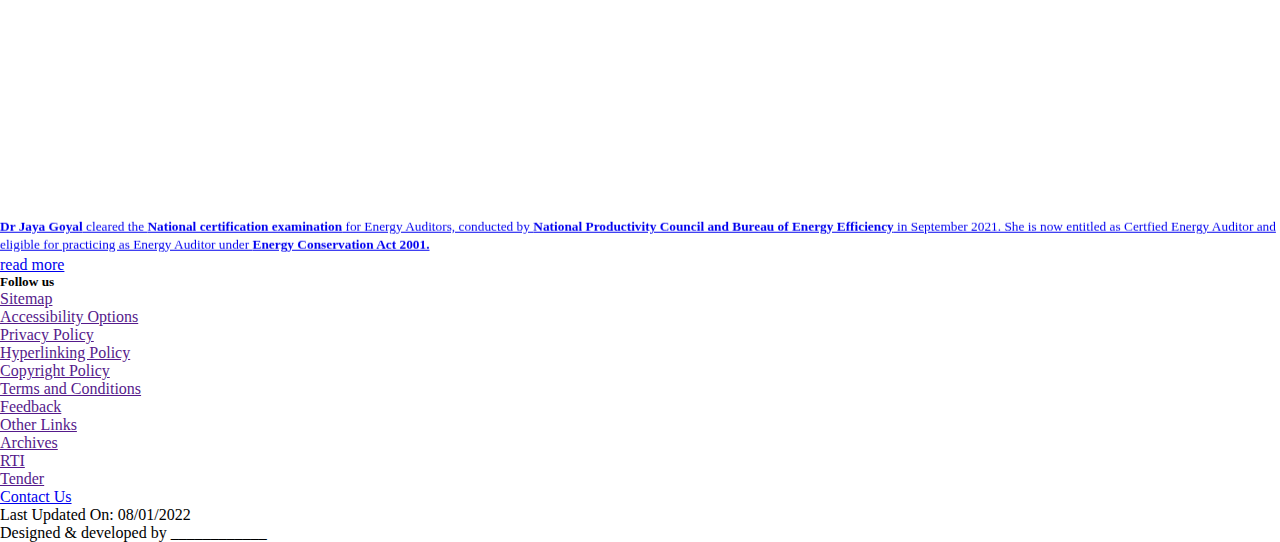
==== commit dcfc0c4d: "Merge pull request #1 from venusonavane/master" ====
--- a/index.html
+++ b/index.html
@@ -30,9 +30,27 @@
 </head>
 
 <body>
-    <header>
+    <header class="header">
         <!-- <img src="vender/img/img/head_back.jpg" style="width: 100%;height: 150px;"> -->
-        <h1 style="height: 150px; text-align: center;">BPRD</h1>
+       <div class="container-fluid">
+        <img src="vender/img/img/head_back.png" class="img-fluid d-none d-sm-block">
+        <img src="vender/img/img/mobile_back_head.png" class="img-fluid  d-block d-sm-none">        
+        <!-- <div class="row">
+            <div class="col-sm-2">
+                <img src="vender/img/img/modi.jpg" class="w-75">
+            </div>
+            <div class="col-sm-8 mt-4">
+                <img src="vender/img/logo/bprd_logo.png" class="w-25">
+                <div class="head-text">
+                    <h2 class="text-center">पुलिस अनुसंधान एवं विकास ब्यूरो, गृह मंत्रालय</h2>
+                    <h2 class="text-center">Bureau of Police Research and Development,<br> Ministry of Home Affairs</h2>
+                </div>
+            </div>
+            <div class="col-sm-2 text-right">
+                <img src="vender/img/img/amit.png" class="w-75">
+            </div>
+        </div> -->
+       </div>
     </header>
     <!-- End Header -->
     <!-- PopUP -->
@@ -83,7 +101,7 @@
                                 </li>
                             </ul>
                         </li>
-                        <li><a href="aboutus/BOS.php">Contact US</a></li>
+                        <li><a href="contact.html">Contact US</a></li>
                         <li><a href="aboutus/student_alumni.php">Citizens Corner</a></li>
                     </ul>
                 </li>
@@ -199,6 +217,9 @@
                     <input type="checkbox" id="sm903">
                     </a>
                     <ul class="sub-menu">
+					<li><a href="gallery.html">National Conference Day</a></li>
+					<li><a href="people/faculty.php">Foundation day </a></li>
+					<li><a href="people/faculty.php">Third National Conference of micro mission</a></li>
                         <!-- <li><a href="clubs/mesa.php">MESA</a></li> -->
                     </ul>
                 </li>
@@ -337,7 +358,7 @@
                         <div class="col-6">
                             <a class="text-decoration-none text-dark" href="ug/co_cordinator_desk.php">
                                 <div class="item text-center">
-                                    <img src="vender/img/logo/Video_icon1.png" /><br>
+                                    <img src="vender/img/logo/logo2.jpg" /><br>
                                     <div class="branch"><b>Latest Video</b></div>
                                 </div>
                             </a>
@@ -345,7 +366,7 @@
                         <div class="col-6">
                             <a class="text-decoration-none text-dark" href="pg/me-design.php">
                                 <div class="item">
-                                    <img src="vender/img/logo/photo_gallery.png" /><br>
+                                    <img src="vender/img/logo/logo1.jpg" /><br>
                                     <div class="branch"><b>Latest Photo</b></div>
                                 </div>
                             </a>
@@ -389,7 +410,10 @@
         <div class="col-lg-9">
             <div class="container-fluid mt-2 p-2">
                 <div class="row">
+				
                     <div class="col-sm-9 mt-2">
+					<div class="bg-light shadow-sm rounded p-3 mb-5" >
+					
                         <div class="container-fluid p-1 bg-light m-0">
                             <p class="fs-4 p-2 pb-0 color-blue">What's New</p>
                             <div class="border-bottom border-1 border-primary"></div>
@@ -400,14 +424,12 @@
                                         <ul class="section-list section-list-sm">
                                             <a target="_blank" href="vender/files/notices/notice_commencement.pdf">
                                                 <li>
-                                                    <small>Commencement of Third and Final Year Engineering Students
-                                                        Semester -II of A.Y.2021-22.</small>
+                                                    <small>Proceedings of the Webinar on Woman Safety with Sensitivity (Research & Correctional Admin Division) </small>
                                                 </li>
                                             </a>
                                             <a target="_blank" href="vender/files/notices/notice_scholarship.pdf">
                                                 <li>
-                                                    <small>Scholarship Notice For First Year To last Year Students of
-                                                        A.Y.2021-22.</small>
+                                                    <small>National Police Research Repository, Golden Jubilee Edition, Volume II (2016-2020) (Research & Correctional Admin Division) </small>
                                                 </li>
                                             </a>
                                         </ul>
@@ -417,6 +439,7 @@
                             </div>
                         </div>
                     </div>
+					</div>
                     <div class="col-sm-3 p-2 mt-2 bg-light rounded text-center">
                         <img src="vender/img/img/dg6.png" class="img-fluid rounded" style="height: 250px;">
                         <p class="p-0 m-0"><b>BALAJI SRIVASTAVA</b> </p>
@@ -437,45 +460,20 @@
                                 onmouseout="this.start();">
                                 <div class="d-flex justify-content-around">
                                     <div class="m-2 bg-white border rounded">
-                                        <img src="vender/files/notices/recent_achivement.jpg">
-                                        <p class="p-2  mb-0 font-title text-data"><small><b>Dr. U. G. Potdar & Dr.
-                                                    N. R Deore</b> received a grant of <br><b>Rs. 25,50,800/- from
-                                                    DST-SERB</b> for the project entitled <br><b>"Design &
-                                                    development of miniature liquid fuel film <br>comustor for
-                                                    thermoelectric power generation".</b></small></p>
+                                        <img src="vender/files/notices/achi2.jpg">
+                                        <p class="p-2  mb-0 font-title text-data"><small><b>Mention Recent Achievements</b>.</b></small></p>
                                     </div>
                                     <div class="m-2 bg-white border rounded">
-                                        <img src="vender/files/notices/army_student.png">
-                                        <p class="p-2  mb-0 font-title text-data"><small>One of our Mechanical
-                                                Engineering 2019 passout student <br><b>Mr. Jaydeep Mahajan</b>
-                                                Passed UPSC CDS exam Joined <b> Indian <br> Military Academy,
-                                                    Dehradun</b> in Jan 2020 Commissioned into 24th <br> Battalion,
-                                                The Rajputana Rifles on 12 June 2021. Posted at Jaipur</b></small>
+                                        <img src="vender/files/notices/achi.jpg">
+                                        <p class="p-2  mb-0 font-title text-data"><small><b>Details About any event occured </b></small>
                                         </p>
                                     </div>
                                     <div class="m-2 bg-white border rounded">
-                                        <img src="vender/files/notices/navy_student.png">
-                                        <p class="p-2  mb-0 font-title text-data"><small>PCCOE Mechanical student in
-                                                India’s Top exams like UPSC,<br> Army & Navy.<b> Mr. Shubham Nesargi
-                                                </b>of PCCOE- Mechanical has <br>been selected in <b>Indian Army
-                                                </b>and started his one year training <br> at Chennai after which he
-                                                will be <b>Lieutenant in Indian Army.</b></small></p>
-                                    </div>
-                                    <div class="m-2 bg-white border rounded">
-                                        <img src="vender/files/notices/jaya_profile.jpg">
+                                        <img src="vender/files/notices/achi3.jpg">
                                         <a href="vender/files/notices/cetrificate_jaya_goyal.pdf" target="_blank"
                                             class="text-decoration-none text-dark">
-                                            <p class="p-2  mb-0 font-title text-data"><small><b>Dr Jaya Goyal</b>
-                                                    cleared the
-                                                    <b>National certification examination</b> for <br>Energy
-                                                    Auditors,
-                                                    conducted by <b>National Productivity
-                                                        Council and <br>Bureau of Energy Efficiency</b> in September
-                                                    2021. She is
-                                                    now <br> entitled as Certfied Energy Auditor and eligible for
-                                                    practicing as <br> Energy Auditor under <b>Energy Conservation
-                                                        Act
-                                                        2001.</b></small></p>
+                                            <p class="p-2  mb-0 font-title text-data"><small><b>Mention details about the achievemnets</b>
+                                                   </p>
                                         </a>
                                     </div>
                                 </div>
@@ -532,14 +530,12 @@
                       </a> -->
                                         <a target="_blank" href="vender/files/notices/notice_commencement.pdf">
                                             <li>
-                                                <small>Commencement of Third and Final Year Engineering Students
-                                                    Semester -II of A.Y.2021-22.</small>
+                                                <small>Data on police organization</small>
                                             </li>
                                         </a>
                                         <a target="_blank" href="vender/files/notices/notice_scholarship.pdf">
                                             <li>
-                                                <small>Scholarship Notice For First Year To last Year Students of
-                                                    A.Y.2021-22.</small>
+                                                <small>General rules</small>
                                             </li>
                                         </a>
                                     </ul>
@@ -670,6 +666,7 @@
             <div class="col-md-4"></div>
 
         </div>
+		
         <div class="row bg-blue d-flex justify-content-center px-5 pt-md-5">
                 <ul class="footer-links">
                     <li class="border-0"><a href="">Sitemap</a></li>
@@ -683,7 +680,7 @@
                     <li><a href="">Archives</a></li>
                     <li><a href="">RTI</a></li>
                     <li><a href="">Tender</a></li>
-                    <li><a href="">Help</a></li>
+                    <li><a href="contact.html">Contact Us</a></li>
                 </ul>
         </div>
         <div class="row bg-copy d-flex justify-content-center px-5 p-1">
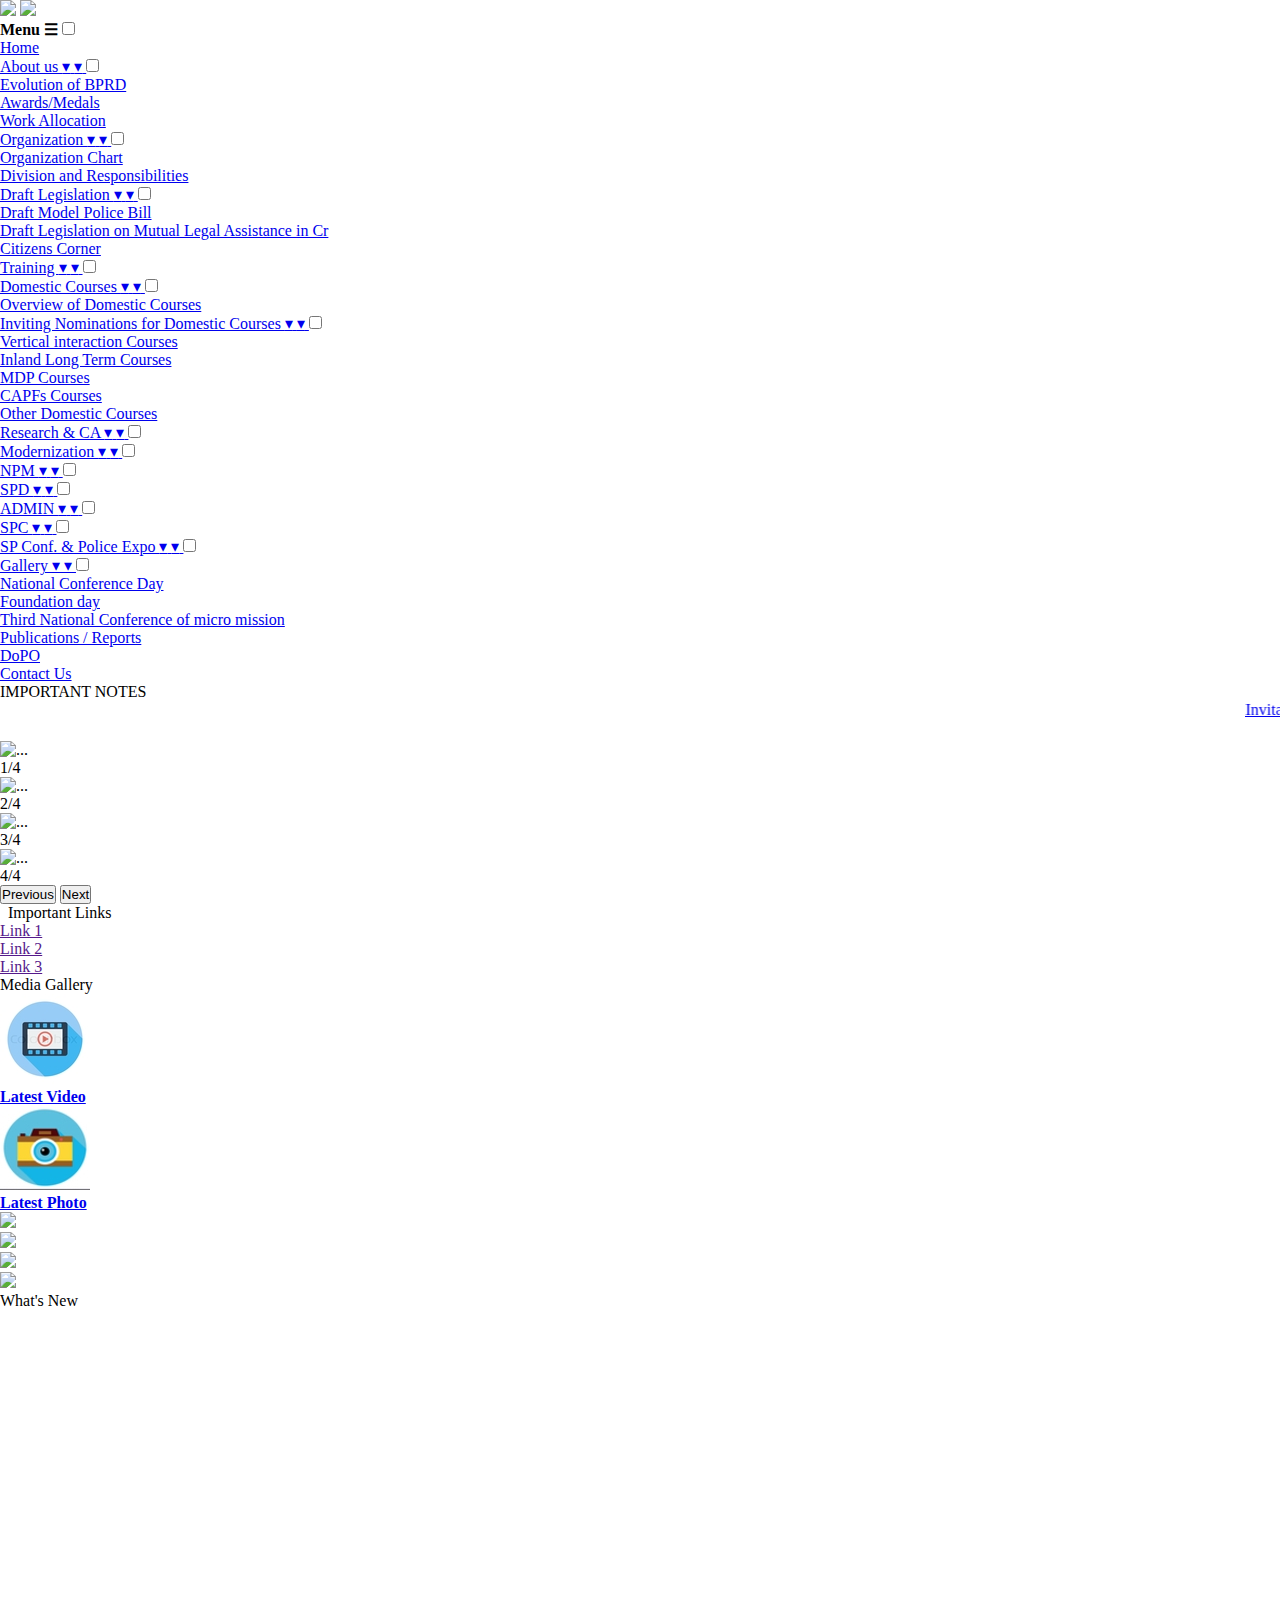
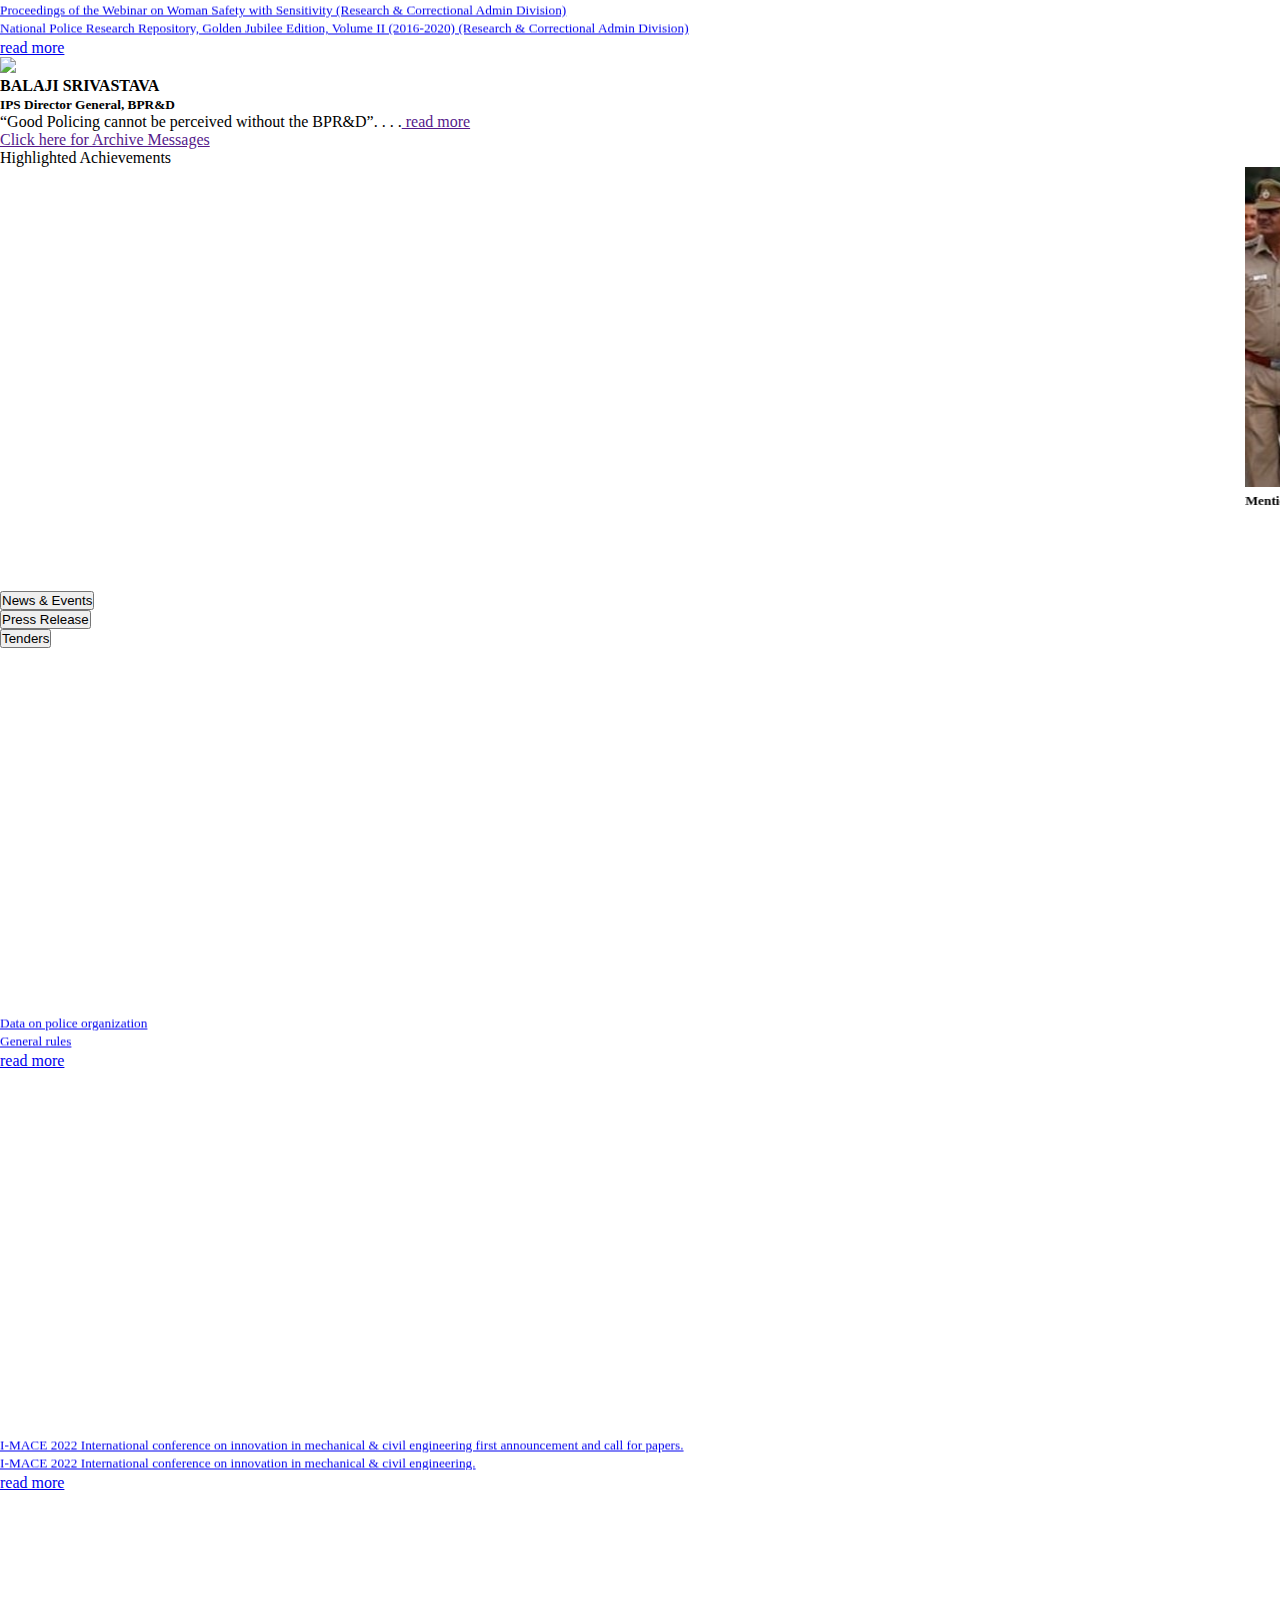
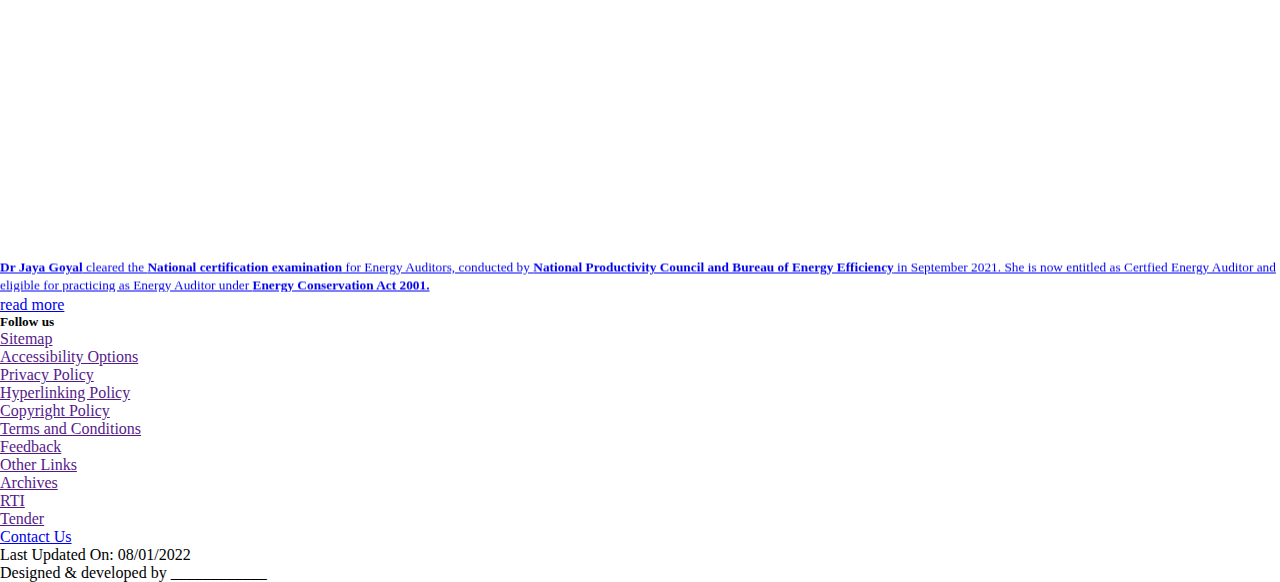
==== commit 894ef4f1: "Merge pull request #2 from venusonavane/master" ====
--- a/index.html
+++ b/index.html
@@ -77,7 +77,7 @@
                     </a>
                     <input type="checkbox" id="sm0">
                     <ul class="sub-menu">
-                        <li><a href="aboutus/hod_desk.php">Evolution of BPRD</a></li>
+                        <li><a href="aboutus.html">Evolution of BPRD</a></li>
                         <li><a href="aboutus/vision-mission.php">Awards/Medals</a></li>
                         <li><a href="aboutus/program_outcome.php">Work Allocation</a></li>
                         <li class="b-left"><a href="#">Organization
@@ -101,7 +101,7 @@
                                 </li>
                             </ul>
                         </li>
-                        <li><a href="contact.html">Contact US</a></li>
+                      
                         <li><a href="aboutus/student_alumni.php">Citizens Corner</a></li>
                     </ul>
                 </li>
@@ -225,25 +225,25 @@
                 </li>
                 <li class="b-left"><a href="index.php">Publications / Reports </a></li>
                 <li class="b-left"><a href="index.php">DoPO</a></li>
+				<li class="b-left"><a href="contact.html">Contact Us</a></li>
             </ul>
         </nav>
     </div>
     <!-- End Navbar -->
 
     <!-- Start Spot Light -->
-    <!-- <div class="marquee-section">
+    <div class="marquee-section">
         <div class="running-text">
-            <span class="static-head">SPOTLIGHT</span>
+            <span class="static-head">IMPORTANT NOTES</span>
             <marquee scrollamount="4" class="p-1" onmouseover="this.stop();" onmouseout="this.start();">
                 <a class="text-decoration-none text-dark" target="_blank" href="vender/files/notices/i-mace_first.pdf">
                     <span class="marquee-text">
-                        I-MACE 2022 International conference on innovation in mechanical & civil engineering first
-                        announcement and call for papers.
-                    </span>
+                    Invitation of application for the paid Internship Programme at BPR&D for the year 2022-23 View Document460 Kb(Uploaded on 17 Jan 2022).
+	</span>
                 </a>
             </marquee>
         </div>
-    </div> -->
+    </div> 
     <!-- End Spot Light -->
 
     <br>
@@ -682,7 +682,10 @@
                     <li><a href="">Tender</a></li>
                     <li><a href="contact.html">Contact Us</a></li>
                 </ul>
+				
         </div>
+		
+
         <div class="row bg-copy d-flex justify-content-center px-5 p-1">
             <div class="col-sm-2 text-left copy-date">
                 Last Updated On: 08/01/2022
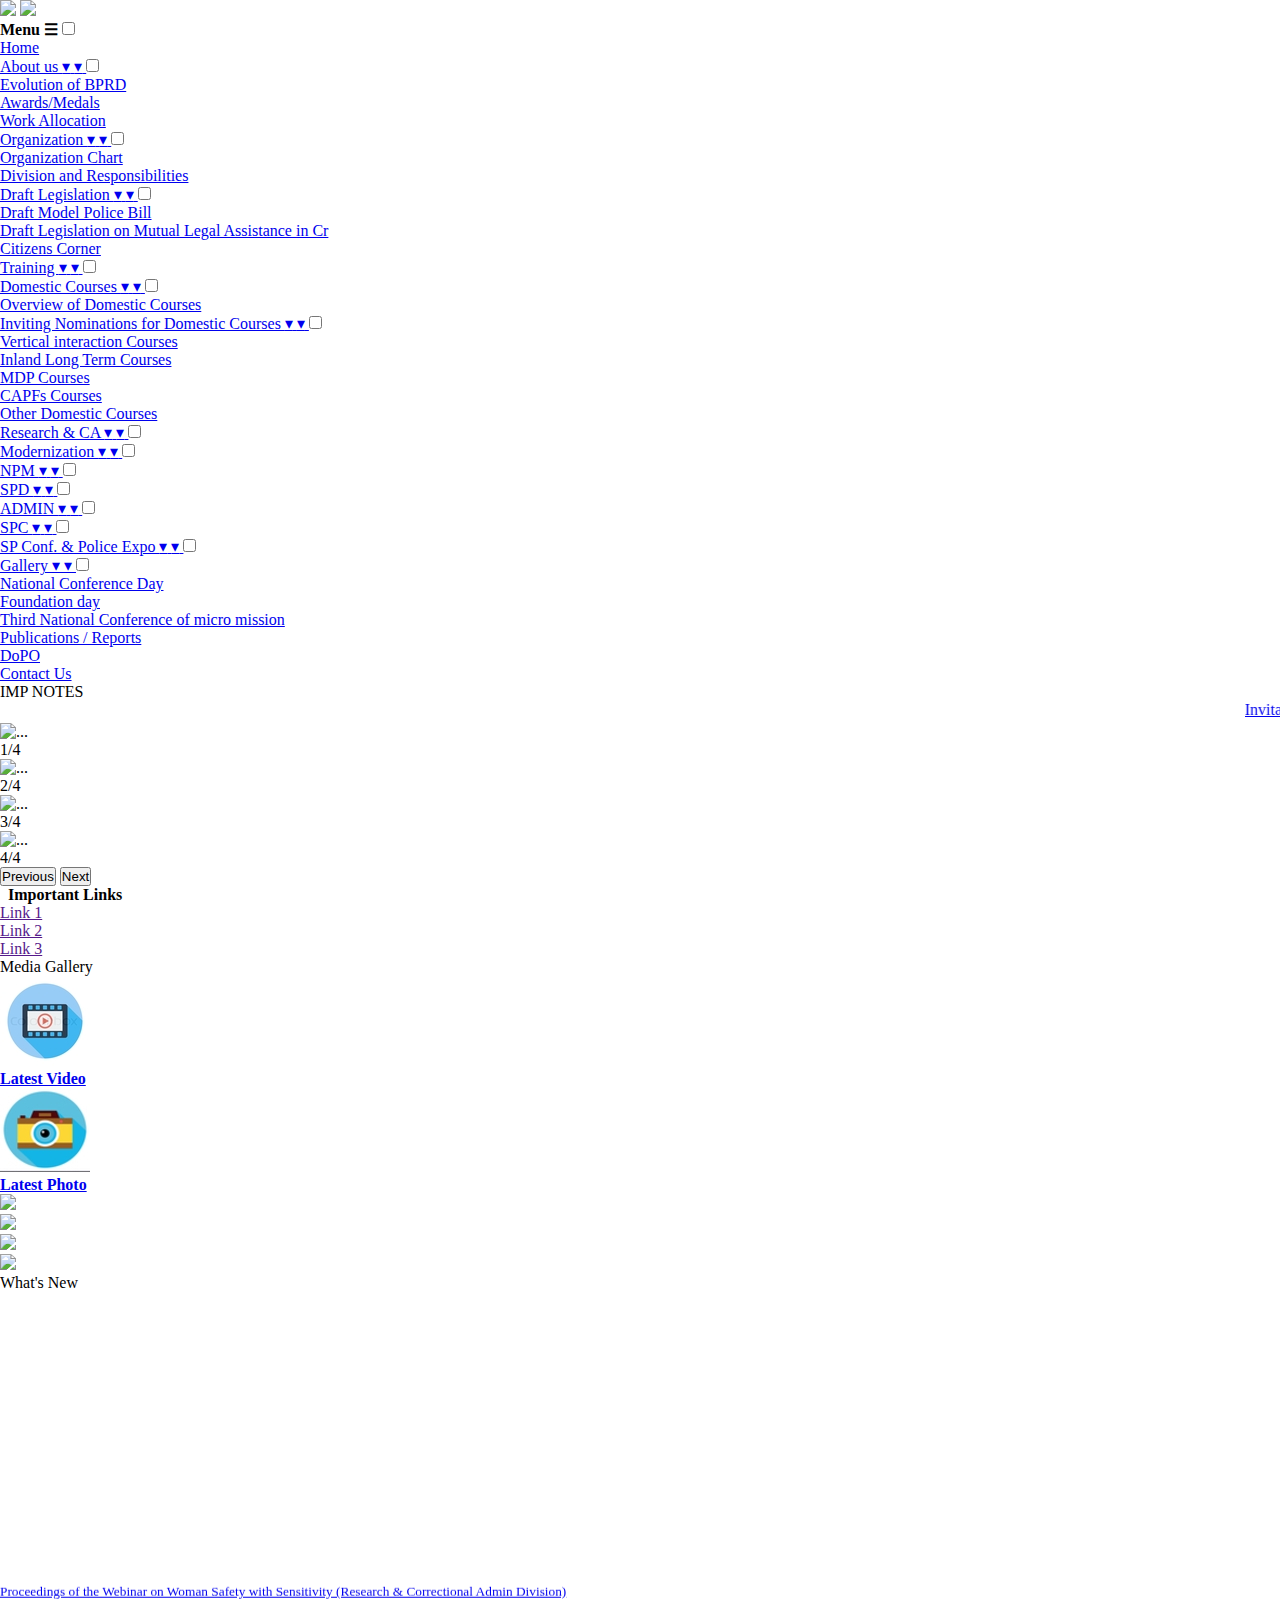
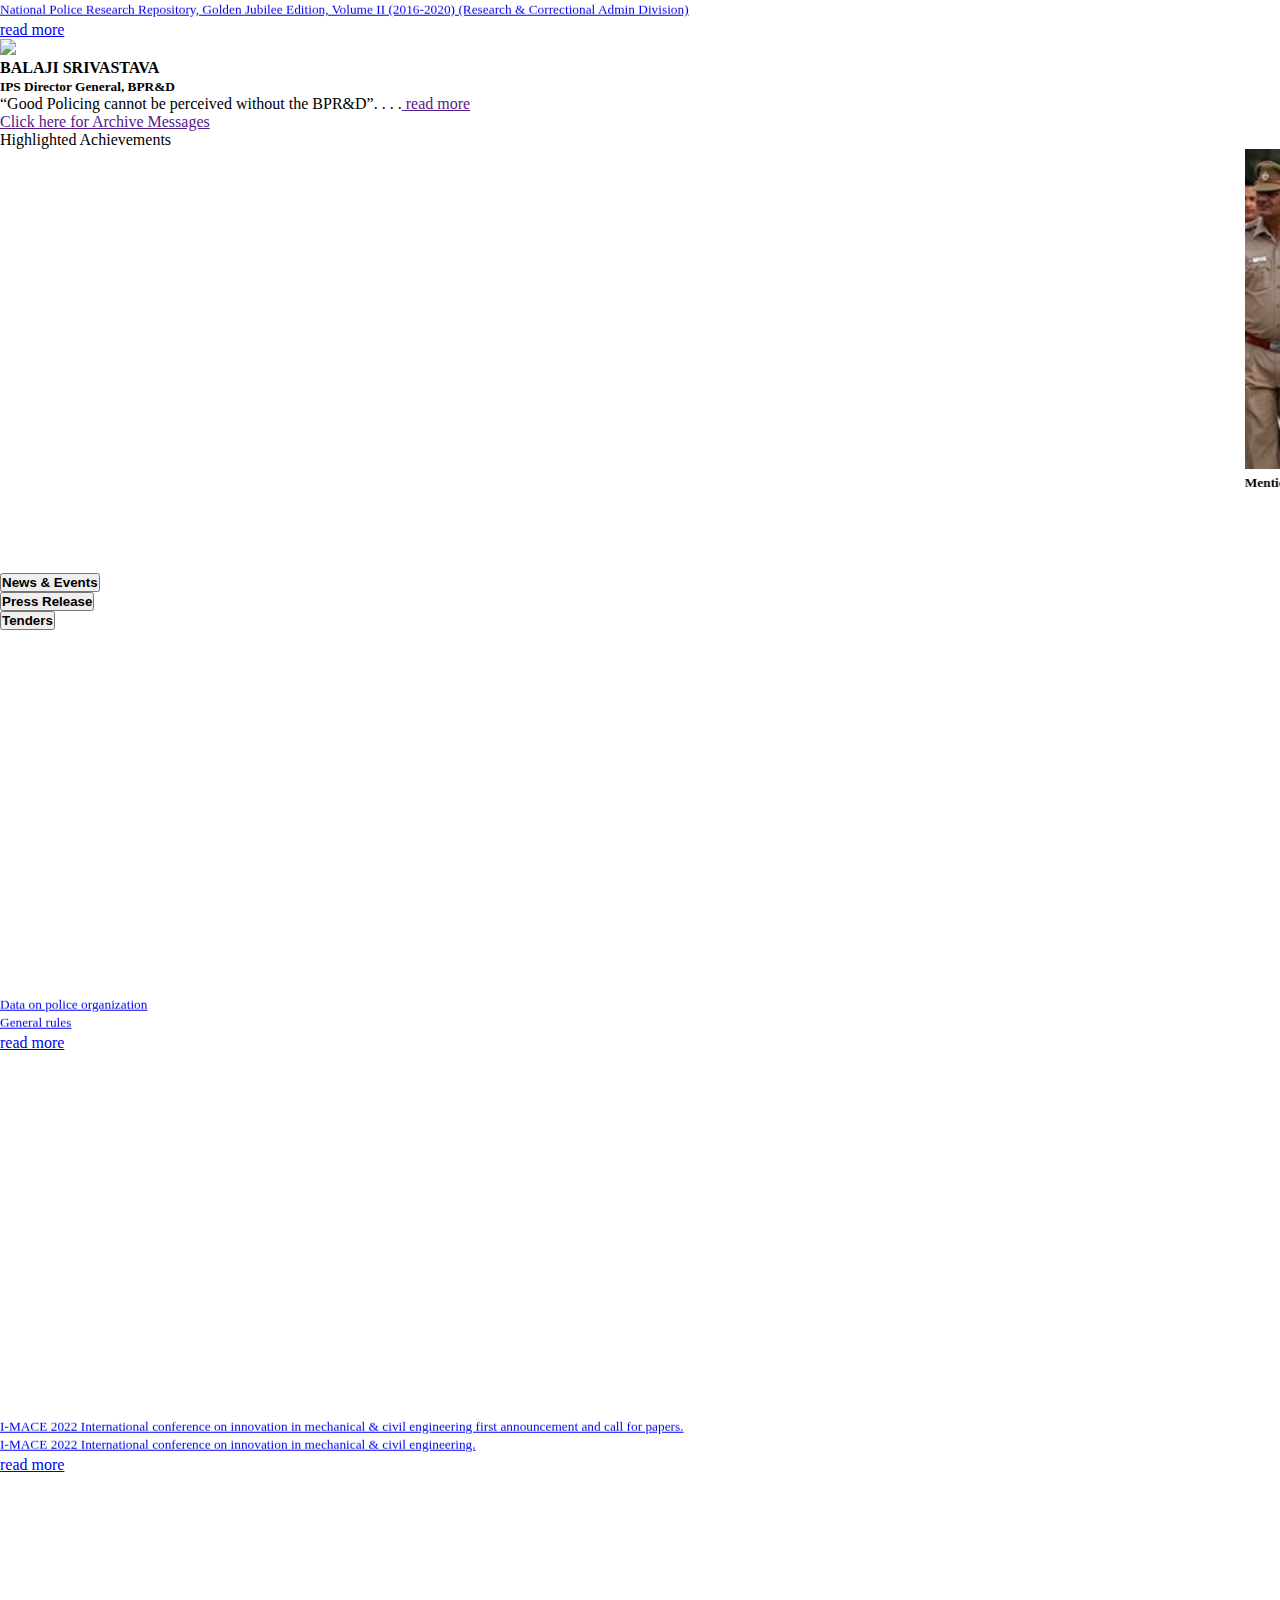
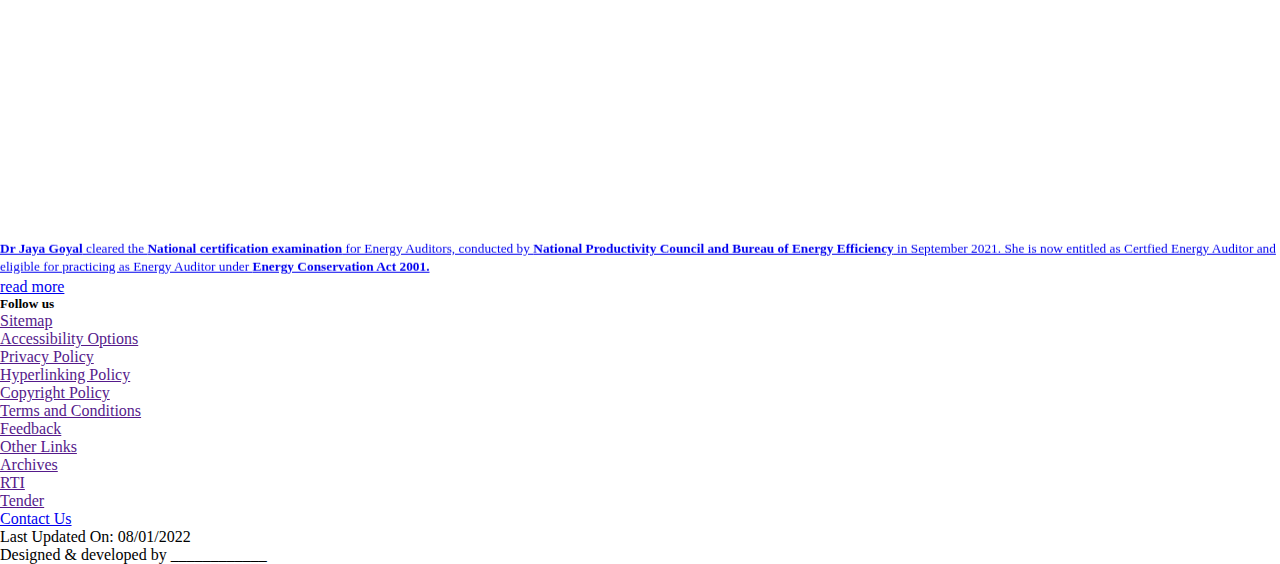
==== commit 156f1116: "Update index.html" ====
--- a/index.html
+++ b/index.html
@@ -21,7 +21,7 @@
     <link href="vender/icon/css/solid.css" rel="stylesheet" />
     <link href="vender/css/popup.css" rel="stylesheet" />
     <title>Home: Bureau of Police Research and Development</title>
-    
+
     <style>
         html {
             scroll-behavior: smooth;
@@ -32,10 +32,10 @@
 <body>
     <header class="header">
         <!-- <img src="vender/img/img/head_back.jpg" style="width: 100%;height: 150px;"> -->
-       <div class="container-fluid">
-        <img src="vender/img/img/head_back.png" class="img-fluid d-none d-sm-block">
-        <img src="vender/img/img/mobile_back_head.png" class="img-fluid  d-block d-sm-none">        
-        <!-- <div class="row">
+        <div class="container-fluid">
+            <img src="vender/img/img/head_back.png" class="img-fluid d-none d-sm-block">
+            <img src="vender/img/img/mobile_back_head.png" class="img-fluid  d-block d-sm-none">
+            <!-- <div class="row">
             <div class="col-sm-2">
                 <img src="vender/img/img/modi.jpg" class="w-75">
             </div>
@@ -50,7 +50,7 @@
                 <img src="vender/img/img/amit.png" class="w-75">
             </div>
         </div> -->
-       </div>
+        </div>
     </header>
     <!-- End Header -->
     <!-- PopUP -->
@@ -66,7 +66,7 @@
     <!-- PopUP -->
     <!-- Start Navbar -->
     <div class="menu-section d-flex justify-content-around">
-        <nav id="menu">
+        <nav id="menu" class="p-1">
             <label for="tm" id="toggle-menu"><b>Menu</b> <span class="drop-icon"><b>&#9776;</b></span></label>
             <input type="checkbox" id="tm">
             <ul class="main-menu cf">
@@ -101,7 +101,7 @@
                                 </li>
                             </ul>
                         </li>
-                      
+
                         <li><a href="aboutus/student_alumni.php">Citizens Corner</a></li>
                     </ul>
                 </li>
@@ -217,24 +217,24 @@
                     <input type="checkbox" id="sm903">
                     </a>
                     <ul class="sub-menu">
-					<li><a href="gallery.html">National Conference Day</a></li>
-					<li><a href="people/faculty.php">Foundation day </a></li>
-					<li><a href="people/faculty.php">Third National Conference of micro mission</a></li>
+                        <li><a href="gallery.html">National Conference Day</a></li>
+                        <li><a href="people/faculty.php">Foundation day </a></li>
+                        <li><a href="people/faculty.php">Third National Conference of micro mission</a></li>
                         <!-- <li><a href="clubs/mesa.php">MESA</a></li> -->
                     </ul>
                 </li>
                 <li class="b-left"><a href="index.php">Publications / Reports </a></li>
                 <li class="b-left"><a href="index.php">DoPO</a></li>
-				<li class="b-left"><a href="contact.html">Contact Us</a></li>
+                <li class="b-left"><a href="contact.html">Contact Us</a></li>
             </ul>
         </nav>
     </div>
     <!-- End Navbar -->
 
     <!-- Start Spot Light -->
-    <div class="marquee-section">
+    <div class="marquee-section extramargin">
         <div class="running-text">
-            <span class="static-head">IMPORTANT NOTES</span>
+            <span class="static-head">IMP NOTES</span>
             <marquee scrollamount="4" class="p-1" onmouseover="this.stop();" onmouseout="this.start();">
                 <a class="text-decoration-none text-dark" target="_blank" href="vender/files/notices/i-mace_first.pdf">
                     <span class="marquee-text">
@@ -243,10 +243,9 @@
                 </a>
             </marquee>
         </div>
-    </div> 
+    </div>
     <!-- End Spot Light -->
 
-    <br>
     <!-- Content page-->
     <div id="carouselExampleCaptions" class="carousel slide carousel-fade mt-2" interval="100" data-bs-ride="carousel">
         <div class="carousel-inner">
@@ -275,13 +274,11 @@
                 </div>
             </div>
         </div>
-        <button class="carousel-control-prev" type="button" data-bs-target="#carouselExampleCaptions"
-            data-bs-slide="prev">
+        <button class="carousel-control-prev" type="button" data-bs-target="#carouselExampleCaptions" data-bs-slide="prev">
             <span class="carousel-control-prev-icon" aria-hidden="true"></span>
             <span class="visually-hidden">Previous</span>
         </button>
-        <button class="carousel-control-next" type="button" data-bs-target="#carouselExampleCaptions"
-            data-bs-slide="next">
+        <button class="carousel-control-next" type="button" data-bs-target="#carouselExampleCaptions" data-bs-slide="next">
             <span class="carousel-control-next-icon" aria-hidden="true"></span>
             <span class="visually-hidden">Next</span>
         </button>
@@ -333,7 +330,7 @@
 
                 <div class="implinks-section mt-3 bg-light pb-1">
                     <div class="border-bottom border-1 border-primary pt-3">
-                        <p class="fs-5 color-blue">&nbsp; <i class="fas fa-angle-double-right"></i> Important Links</p>
+                        <p class="fs-5 color-blue">&nbsp; <i class="fas fa-angle-double-right newfont"></i> <b>Important Links</b></p>
                     </div>
                     <ul class="section-list">
                         <!-- <marquee direction="up" height="305px;" scrollamount="4" onmouseover="this.stop();" onmouseout="this.start();"> -->
@@ -351,8 +348,8 @@
                 </div>
 
                 <div class="container-fluid p-0 pb-3 bg-light branch-section">
-                    <p class="fs-4 p-3 pb-0 color-blue">Media Gallery</p>
-                    <div class="border-bottom border-1 border-primary">
+                    <p class="fs-4 p-3 pb-0 color-blue newfont">Media Gallery</p>
+                    <div class="border-bottom border-2 border-success ">
                     </div>
                     <div class="row text-center justify-content-center">
                         <div class="col-6">
@@ -379,100 +376,97 @@
                         <div class="col-6">
                             <a class="text-decoration-none text-dark" href="https://www.digitalindia.gov.in/">
                                 <div class="item p-1">
-                                    <img src="vender/img/logo/digitalindia.png" class="img-fluid"/>
+                                    <img src="vender/img/logo/digitalindia.png" class="img-fluid" />
                                 </div>
                             </a>
                         </div>
                         <div class="col-6">
                             <a class="text-decoration-none text-dark" href="https://www.mygov.in/">
                                 <div class="item p-1">
-                                    <img src="vender/img/logo/my-gov.png" class="img-fluid"/>
+                                    <img src="vender/img/logo/my-gov.png" class="img-fluid" />
                                 </div>
                             </a>
                         </div>
                         <div class="col-6">
                             <a class="text-decoration-none text-dark" href="https://swachhbharat.mygov.in/">
                                 <div class="item p-1">
-                                    <img src="vender/img/logo/sb.png" class="img-fluid"/>
+                                    <img src="vender/img/logo/sb.png" class="img-fluid" />
                                 </div>
                             </a>
                         </div>
                         <div class="col-6">
                             <a class="text-decoration-none text-dark" href="https://www.india.gov.in/">
                                 <div class="item p-1">
-                                    <img src="vender/img/logo/india-gov-in.png" class="img-fluid"/>
-                                </div>
-                            </a>
-                        </div>
-                    </div>
-                </div>
-        </div>
-        <div class="col-lg-9">
-            <div class="container-fluid mt-2 p-2">
-                <div class="row">
-				
-                    <div class="col-sm-9 mt-2">
-					<div class="bg-light shadow-sm rounded p-3 mb-5" >
-					
-                        <div class="container-fluid p-1 bg-light m-0">
-                            <p class="fs-4 p-2 pb-0 color-blue">What's New</p>
-                            <div class="border-bottom border-1 border-primary"></div>
-                            <div class="tab-content content-section" id="myTabContent">
-                                <div class="tab-pane fade show active">
-                                    <marquee direction="up" height="325px;" scrollamount="4" onmouseover="this.stop();"
-                                        onmouseout="this.start();">
-                                        <ul class="section-list section-list-sm">
-                                            <a target="_blank" href="vender/files/notices/notice_commencement.pdf">
-                                                <li>
-                                                    <small>Proceedings of the Webinar on Woman Safety with Sensitivity (Research & Correctional Admin Division) </small>
-                                                </li>
-                                            </a>
-                                            <a target="_blank" href="vender/files/notices/notice_scholarship.pdf">
-                                                <li>
-                                                    <small>National Police Research Repository, Golden Jubilee Edition, Volume II (2016-2020) (Research & Correctional Admin Division) </small>
-                                                </li>
-                                            </a>
-                                        </ul>
-                                    </marquee>
-                                    <p class="read-more"><a href="news_section/announcement.php">read more</a></p>
+                                    <img src="vender/img/logo/india-gov-in.png" class="img-fluid" />
+                                </div>
+                            </a>
+                        </div>
+                    </div>
+                </div>
+            </div>
+            <div class="col-lg-9">
+                <div class="container-fluid mt-2 p-2">
+                    <div class="row">
+
+                        <div class="col-sm-9 mt-2">
+                            <div class="bg-light  rounded p-3 mb-5">
+
+                                <div class="container-fluid p-1 bg-light m-0">
+                                    <p class="fs-4 p-2 pb-0 color-blue newfont">What's New</p>
+                                    <div class="border-bottom border-2 border-success"></div>
+                                    <div class="tab-content content-section" id="myTabContent">
+                                        <div class="tab-pane fade show active">
+                                            <marquee direction="up" height="325px;" scrollamount="4" onmouseover="this.stop();" onmouseout="this.start();">
+                                                <ul class="section-list section-list-sm">
+                                                    <a target="_blank" href="vender/files/notices/notice_commencement.pdf">
+                                                        <li>
+                                                            <small>Proceedings of the Webinar on Woman Safety with Sensitivity (Research & Correctional Admin Division) </small>
+                                                        </li>
+                                                    </a>
+                                                    <a target="_blank" href="vender/files/notices/notice_scholarship.pdf">
+                                                        <li>
+                                                            <small>National Police Research Repository, Golden Jubilee Edition, Volume II (2016-2020) (Research & Correctional Admin Division) </small>
+                                                        </li>
+                                                    </a>
+                                                </ul>
+                                            </marquee>
+                                            <p class="read-more"><a href="news_section/announcement.php">read more</a></p>
+                                        </div>
+                                    </div>
                                 </div>
                             </div>
                         </div>
-                    </div>
-					</div>
-                    <div class="col-sm-3 p-2 mt-2 bg-light rounded text-center">
-                        <img src="vender/img/img/dg6.png" class="img-fluid rounded" style="height: 250px;">
-                        <p class="p-0 m-0"><b>BALAJI SRIVASTAVA</b> </p>
-                        <p class="p-0 m-0"><b><small>IPS Director General, BPR&D</small></b></p>
-                        <p class="display-6 msg pt-2">“Good Policing cannot be perceived without the BPR&D”. . . .<a href="" class="msg-readmore">&nbsp;read more</a></p>
-                        <p class="msg-link mb-0"><a href="">Click here for Archive Messages</a></p>
-                    </div>
-                </div>
-            </div>
-            <div class="row mt-3">
-                <div class="col-sm-6">
-                    <div class="container-fluid p-3 pb-1 bg-light">
-                        <div class="border-bottom border-1 border-primary">
-                            <p class="fs-4 color-blue">Highlighted Achievements</p>
-                        </div>
-                        <div class="row text-center justify-content-center">
-                            <marquee height="420px;" width="100%" scrollamount="4" onmouseover="this.stop();"
-                                onmouseout="this.start();">
-                                <div class="d-flex justify-content-around">
-                                    <div class="m-2 bg-white border rounded">
-                                        <img src="vender/files/notices/achi2.jpg">
-                                        <p class="p-2  mb-0 font-title text-data"><small><b>Mention Recent Achievements</b>.</b></small></p>
-                                    </div>
-                                    <div class="m-2 bg-white border rounded">
-                                        <img src="vender/files/notices/achi.jpg">
-                                        <p class="p-2  mb-0 font-title text-data"><small><b>Details About any event occured </b></small>
-                                        </p>
-                                    </div>
-                                    <div class="m-2 bg-white border rounded">
-                                        <img src="vender/files/notices/achi3.jpg">
-                                        <a href="vender/files/notices/cetrificate_jaya_goyal.pdf" target="_blank"
-                                            class="text-decoration-none text-dark">
-                                            <p class="p-2  mb-0 font-title text-data"><small><b>Mention details about the achievemnets</b>
+                        <div class="col-sm-3 p-2 mt-2 bg-light rounded text-center ">
+                            <img src="vender/img/img/dg6.png" class="img-fluid rounded" style="height: 250px;">
+                            <p class="p-0 m-0"><b>BALAJI SRIVASTAVA</b> </p>
+                            <p class="p-0 m-0"><b><small>IPS Director General, BPR&D</small></b></p>
+                            <p class="display-6 msg pt-2">“Good Policing cannot be perceived without the BPR&D”. . . .<a href="" class="msg-readmore">&nbsp;read more</a></p>
+                            <p class="msg-link mb-0"><a href="">Click here for Archive Messages</a></p>
+                        </div>
+                    </div>
+                </div>
+                <div class="row mt-3">
+                    <div class="col-sm-6">
+                        <div class="container-fluid p-3 pb-1 bg-light shadow p-3-mb-5">
+                            <div class="border-bottom border-1 border-primary">
+                                <p class="fs-4 color-blue newfont">Highlighted Achievements</p>
+                            </div>
+                            <div class="row text-center justify-content-center">
+                                <marquee height="420px;" width="100%" scrollamount="4" onmouseover="this.stop();" onmouseout="this.start();">
+                                    <div class="d-flex justify-content-around">
+                                        <div class="m-2 bg-white border rounded">
+                                            <img src="vender/files/notices/achi2.jpg">
+                                            <p class="p-2  mb-0 font-title text-data"><small><b>Mention Recent Achievements</b>.</b></small></p>
+                                        </div>
+                                        <div class="m-2 bg-white border rounded">
+                                            <img src="vender/files/notices/achi.jpg">
+                                            <p class="p-2  mb-0 font-title text-data"><small><b>Details About any event occured </b></small>
+                                            </p>
+                                        </div>
+                                        <div class="m-2 bg-white border rounded">
+                                            <img src="vender/files/notices/achi3.jpg">
+                                            <a href="vender/files/notices/cetrificate_jaya_goyal.pdf" target="_blank" class="text-decoration-none text-dark">
+                                                <p class="p-2  mb-0 font-title text-data"><small><b>Mention details about the achievemnets</b>
                                                    </p>
                                         </a>
                                     </div>
@@ -481,23 +475,23 @@
                         </div>
                     </div>
                 </div>
-                <div class="col-sm-6 mt-2">
+                <div class="col-sm-6 mt-2 shadow p-3-mb-5">
                     <div class="container-fluid news-section p-1 bg-light">
                         <ul class="nav nav-tabs nav-fill tab-section" id="myTab" role="tablist">
-                            <li class="nav-item" role="presentation">
-                                <button class="nav-link active" id="home-tab" data-bs-toggle="tab"
+                            <li class="nav-item " role="presentation">
+                                <button class="nav-link active " id="home-tab" data-bs-toggle="tab"
                                     data-bs-target="#home" type="button" role="tab" aria-controls="home"
-                                    aria-selected="true">News & Events</button>
+                                    aria-selected="true"><b>News & Events</b></button>
+                            </li>
+                            <li class="nav-item " role="presentation">
+                                <button class="nav-link" id="profile-tab" data-bs-toggle="tab" data-bs-target="#profile"
+                                    type="button" role="tab" aria-controls="profile" aria-selected="false"><b>Press
+                                    Release</b></button>
                             </li>
                             <li class="nav-item" role="presentation">
-                                <button class="nav-link" id="profile-tab" data-bs-toggle="tab" data-bs-target="#profile"
-                                    type="button" role="tab" aria-controls="profile" aria-selected="false">Press
-                                    Release</button>
-                            </li>
-                            <li class="nav-item" role="presentation">
-                                <button class="nav-link" id="contact-tab" data-bs-toggle="tab" data-bs-target="#contact"
+                                <button class="nav-link " id="contact-tab" data-bs-toggle="tab" data-bs-target="#contact"
                                     type="button" role="tab" aria-controls="contact"
-                                    aria-selected="false">Tenders</button>
+                                    aria-selected="false"><b>Tenders</b></button>
                             </li>
                         </ul>
                         <div class="tab-content content-section" id="myTabContent">
@@ -507,8 +501,8 @@
                                     <ul class="section-list section-list-sm">
                                         <!-- <a target="_blank" href="vender/files/notices/Very Important register on Internship and NEAT Portal -reg..pdf">
                         <li><small>Very important register on internship and NEAT portal -reg.</small></li>
-                      </a> -->
-                                        <!-- <a target="_blank" href="vender/files/notices/PCCOE INSEM EXAMINATION CIRCULAR BACHELOR OF ENGINEERING (2015 COURSE) B.E (CIVIL) TIME -2.00 TO 2.40 PM.pdf">
+                                            </a> -->
+                                            <!-- <a target="_blank" href="vender/files/notices/PCCOE INSEM EXAMINATION CIRCULAR BACHELOR OF ENGINEERING (2015 COURSE) B.E (CIVIL) TIME -2.00 TO 2.40 PM.pdf">
                       <li>
                         <small>Pccoe insem examination circular bachelor of engineering (2015 course) B.E time -2.00 to 2.40 pm.</small>
                       </li>
@@ -523,52 +517,50 @@
                         <small>PCCOE-Examination Circular Third Year Engineering (2019 Pattern) SEM-I Insemester Examination Time 10.00 am To 10.40 am.</small>
                       </li>
                     </a> -->
-                                        <!-- <a target="_blank" href="vender/files/notices/submission_mock oral.pdf">
+                                            <!-- <a target="_blank" href="vender/files/notices/submission_mock oral.pdf">
                         <li>
                           <small>Revised submission and mock oral schedule circular for BE and TE.</small>
                         </li>
                       </a> -->
-                                        <a target="_blank" href="vender/files/notices/notice_commencement.pdf">
-                                            <li>
-                                                <small>Data on police organization</small>
-                                            </li>
-                                        </a>
-                                        <a target="_blank" href="vender/files/notices/notice_scholarship.pdf">
-                                            <li>
-                                                <small>General rules</small>
-                                            </li>
-                                        </a>
-                                    </ul>
+                                            <a target="_blank" href="vender/files/notices/notice_commencement.pdf">
+                                                <li>
+                                                    <small>Data on police organization</small>
+                                                </li>
+                                            </a>
+                                            <a target="_blank" href="vender/files/notices/notice_scholarship.pdf">
+                                                <li>
+                                                    <small>General rules</small>
+                                                </li>
+                                            </a>
+                                            </ul>
                                 </marquee>
                                 <p class="read-more"><a href="news_section/announcement.php">read more</a></p>
-                            </div>
-                            <div class="tab-pane fade" id="profile" role="tabpanel" aria-labelledby="profile-tab">
-                                <marquee direction="up" height="400px;" scrollamount="4" onmouseover="this.stop();"
-                                    onmouseout="this.start();">
-                                    <ul class="section-list section-list-sm">
-                                        <a target="_blank" href="vender/files/notices/i-mace_first.pdf">
-                                            <li><small>I-MACE 2022 International conference on innovation in
+                                </div>
+                                <div class="tab-pane fade" id="profile" role="tabpanel" aria-labelledby="profile-tab">
+                                    <marquee direction="up" height="400px;" scrollamount="4" onmouseover="this.stop();" onmouseout="this.start();">
+                                        <ul class="section-list section-list-sm">
+                                            <a target="_blank" href="vender/files/notices/i-mace_first.pdf">
+                                                <li><small>I-MACE 2022 International conference on innovation in
                                                     mechanical & civil engineering first announcement and call for
                                                     papers.</small></li>
-                                        </a>
-                                        <a target="_blank" href="http://i-mace.pccoepune.com/">
-                                            <li><small>I-MACE 2022 International conference on innovation in
+                                            </a>
+                                            <a target="_blank" href="http://i-mace.pccoepune.com/">
+                                                <li><small>I-MACE 2022 International conference on innovation in
                                                     mechanical & civil engineering.</small></li>
-                                        </a>
-                                        <a target="_blank" href="vender/files/notices/pccoe-DAB-meet.pdf">
-                                            <li><small>Department Advisory Board (DAB) meeting was conducted on
+                                            </a>
+                                            <a target="_blank" href="vender/files/notices/pccoe-DAB-meet.pdf">
+                                                <li><small>Department Advisory Board (DAB) meeting was conducted on
                                                     31/12/2021.</small></li>
-                                        </a>
-                                    </ul>
-                                </marquee>
-                                <p class="read-more"><a href="news_section/upcomming_event.php">read more</a></p>
-                            </div>
-                            <div class="tab-pane fade" id="contact" role="tabpanel" aria-labelledby="contact-tab">
-                                <marquee direction="up" height="400px;" scrollamount="4" onmouseover="this.stop();"
-                                    onmouseout="this.start();">
-                                    <ul class="section-list section-list-sm">
-                                        <a target="_blank" href="vender/files/notices/cetrificate_jaya_goyal.pdf">
-                                            <li><small><b>Dr Jaya Goyal</b> cleared the
+                                            </a>
+                                        </ul>
+                                    </marquee>
+                                    <p class="read-more"><a href="news_section/upcomming_event.php">read more</a></p>
+                                </div>
+                                <div class="tab-pane fade" id="contact" role="tabpanel" aria-labelledby="contact-tab">
+                                    <marquee direction="up" height="400px;" scrollamount="4" onmouseover="this.stop();" onmouseout="this.start();">
+                                        <ul class="section-list section-list-sm">
+                                            <a target="_blank" href="vender/files/notices/cetrificate_jaya_goyal.pdf">
+                                                <li><small><b>Dr Jaya Goyal</b> cleared the
                                                     <b>National certification examination</b> for Energy Auditors,
                                                     conducted by <b>National Productivity
                                                         Council and Bureau of Energy Efficiency</b> in September
@@ -576,98 +568,92 @@
                                                     now entitled as Certfied Energy Auditor and eligible for
                                                     practicing as Energy Auditor under <b>Energy Conservation Act
                                                         2001.</b></small></li>
-                                        </a>
-                                        <a target="_blank" href="vender/files/notices/army_student.png">
-                                            <li><small>One of our Mechanical Engineering 2019 passout student <b>Mr.
+                                            </a>
+                                            <a target="_blank" href="vender/files/notices/army_student.png">
+                                                <li><small>One of our Mechanical Engineering 2019 passout student <b>Mr.
                                                         Jaydeep Mahajan</b> Passed UPSC CDS exam Joined <b> Indian
                                                         Military Academy, Dehradun</b> in Jan 2020 Commissioned into
                                                     24th Battalion, The Rajputana Rifles on 12 June 2021. Posted at
                                                     Jaipur</small></li>
-                                        </a>
-                                        <a target="_blank" href="vender/files/notices/navy_student.png">
-                                            <li><small>PCCOE Mechanical student in India’s Top exams like UPSC, Army
+                                            </a>
+                                            <a target="_blank" href="vender/files/notices/navy_student.png">
+                                                <li><small>PCCOE Mechanical student in India’s Top exams like UPSC, Army
                                                     & Navy.<b> Mr. Shubham Nesargi </b>of PCCOE- Mechanical has been
                                                     selected in <b>Indian Army and started his one year training at
                                                         Chennai after which he will be <b>Lieutenant in Indian
                                                             Army.</b></small></li>
-                                        </a>
-                                        <a target="_blank" href="vender/files/notices/recent_achivement.jpg">
-                                            <li><small><b>Dr. U. G. Potdar & Dr. N. R Deore</b> received a grant of
+                                            </a>
+                                            <a target="_blank" href="vender/files/notices/recent_achivement.jpg">
+                                                <li><small><b>Dr. U. G. Potdar & Dr. N. R Deore</b> received a grant of
                                                     <b>Rs. 25,50,800/- from DST-SERB</b> for the project entitled
                                                     <b>"Design & development of miniature liquid fuel film comustor
                                                         for thermoelectric power generation".</b></small></li>
-                                        </a>
-                                    </ul>
-                                </marquee>
-                                <p class="read-more"><a href="news_section/highlight_achivement.php">read more</a>
+                                            </a>
+                                        </ul>
+                                    </marquee>
+                                    <p class="read-more"><a href="news_section/highlight_achivement.php">read more</a>
+                                    </p>
+                                </div>
+                                </div>
+                            </div>
+                        </div>
+                    </div>
+
+                    <!-- End start -->
+                </div>
+            </div>
+        </div>
+        <!-- End content-->
+
+
+        <!-- start footer -->
+        <footer class="container-fluid">
+            <div class="row bg-blue d-flex justify-content-center px-5 pb-3 mt-md-4">
+                <div class="col-md-4"></div>
+                <div class="col-md-4">
+                    <div class="text-white">
+                        <div class="mt-5">
+                            <h5>
+                                <p class="text-white text-center">
+                                    Follow us
                                 </p>
-                            </div>
-                        </div>
-                    </div>
-                </div>
-            </div>
-            
-            <!-- End start -->
-        </div>
-    </div>
-    </div>
-    <!-- End content-->
-
-
-    <!-- start footer -->
-    <footer class="container-fluid">
-        <div class="row bg-blue d-flex justify-content-center px-5 pb-3 mt-md-4">
-            <div class="col-md-4"></div>
-            <div class="col-md-4">
-                <div class="text-white">
-                    <div class="mt-5">
-                        <h5>
-                            <p class="text-white text-center">
-                                Follow us
-                            </p>
-                        </h5>
-                    </div>
-                    <div class="d-flex justify-content-evenly align-self-center">
-                        <a targrt="_blank" href=""
-                            class="text-decoration-none text-white">
-                            <span class="fs-4">
+                            </h5>
+                        </div>
+                        <div class="d-flex justify-content-evenly align-self-center">
+                            <a targrt="_blank" href="" class="text-decoration-none text-white">
+                                <span class="fs-4">
                                 <i class="fab fa-instagram"></i>
                             </span>
-                        </a>
-                        <a targrt="_blank" href=""
-                            class="text-decoration-none text-white">
-                            <span class="fs-4">
+                            </a>
+                            <a targrt="_blank" href="" class="text-decoration-none text-white">
+                                <span class="fs-4">
                                 <i class="fab fa-linkedin-in"></i>
                             </span>
-                        </a>
-                        <a targrt="_blank" href=""
-                            class="text-decoration-none text-white">
-                            <span class="fs-4">
+                            </a>
+                            <a targrt="_blank" href="" class="text-decoration-none text-white">
+                                <span class="fs-4">
                                 <i class="fab fa-facebook"></i>
                             </span>
-                        </a>
-
-                        <a targrt="_blank"
-                            href=""
-                            class="text-decoration-none text-white">
-                            <span class="fs-4">
+                            </a>
+
+                            <a targrt="_blank" href="" class="text-decoration-none text-white">
+                                <span class="fs-4">
                                 <i class="fab fa-twitter"></i>
                             </span>
-                        </a>
-                        <a targrt="_blank" href=""
-                            class="text-decoration-none text-white">
-                            <span class="fs-4">
+                            </a>
+                            <a targrt="_blank" href="" class="text-decoration-none text-white">
+                                <span class="fs-4">
                                 <i class="fab fa-youtube"></i>
                             </span>
-                        </a>
-                    </div>
-                </div>
-            </div>
-            <div class="col-md-4"></div>
-
-        </div>
-		
-        <div class="row bg-blue d-flex justify-content-center px-5 pt-md-5">
+                            </a>
+                        </div>
+                    </div>
+                </div>
+                <div class="col-md-4"></div>
+
+            </div>
+
+            <div class="row bg-blue d-flex justify-content-center px-5 pt-md-5">
                 <ul class="footer-links">
                     <li class="border-0"><a href="">Sitemap</a></li>
                     <li><a href="">Accessibility Options</a></li>
@@ -682,25 +668,25 @@
                     <li><a href="">Tender</a></li>
                     <li><a href="contact.html">Contact Us</a></li>
                 </ul>
-				
-        </div>
-		
-
-        <div class="row bg-copy d-flex justify-content-center px-5 p-1">
-            <div class="col-sm-2 text-left copy-date">
-                Last Updated On: 08/01/2022
-            </div>
-            <div class="col-sm-10 copy-name">
-                Designed & developed by ____________
-            </div>
-        </div>
-    </footer>
-    <!-- End footer -->
-
-    <script src="vender/js/bootstrap.bundle.js"></script>
-    <!--Script-->
-    <script src="vender/js/popup.js"></script>
-    <!-- <script src="vender/js/navbar.js"></script> -->
+
+            </div>
+
+
+            <div class="row bg-copy d-flex justify-content-center px-5 p-1">
+                <div class="col-sm-2 text-left copy-date">
+                    Last Updated On: 08/01/2022
+                </div>
+                <div class="col-sm-10 copy-name">
+                    Designed & developed by ____________
+                </div>
+            </div>
+        </footer>
+        <!-- End footer -->
+
+        <script src="vender/js/bootstrap.bundle.js"></script>
+        <!--Script-->
+        <script src="vender/js/popup.js"></script>
+        <!-- <script src="vender/js/navbar.js"></script> -->
 
 </body>
 
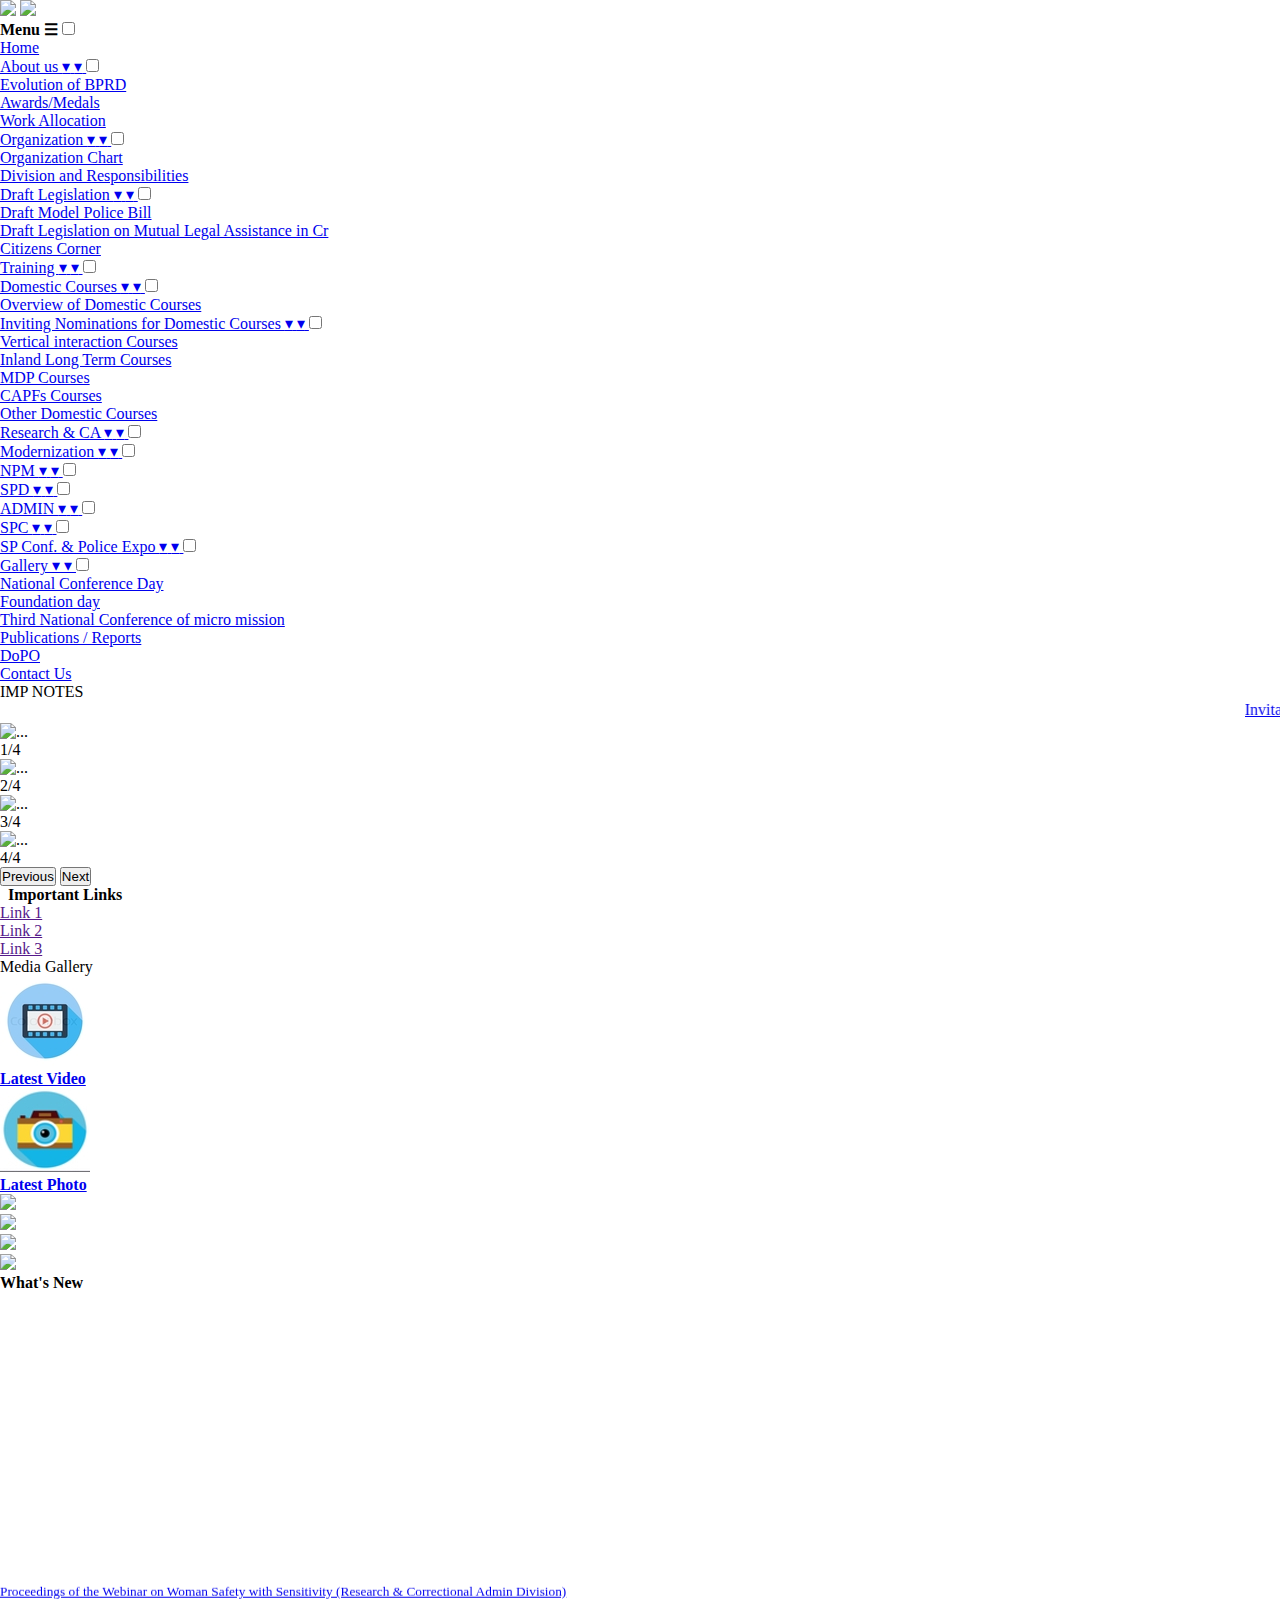
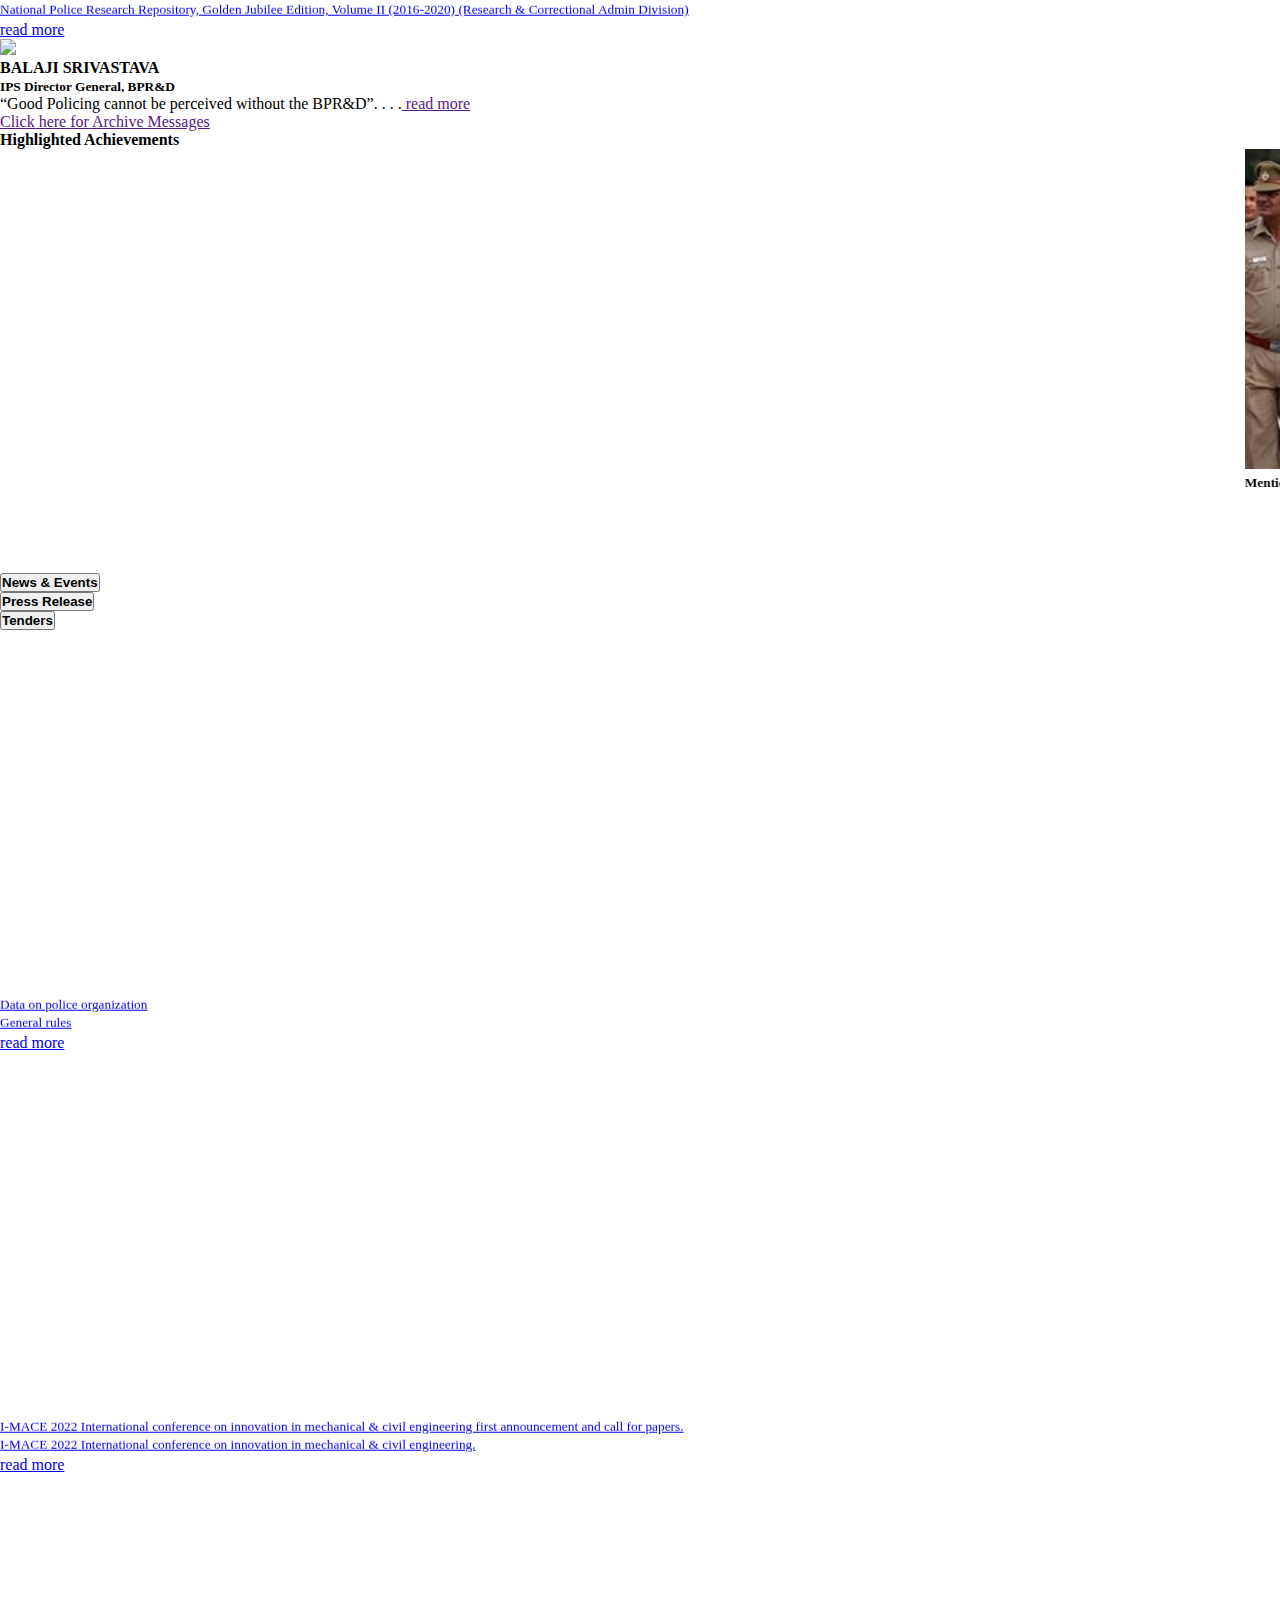
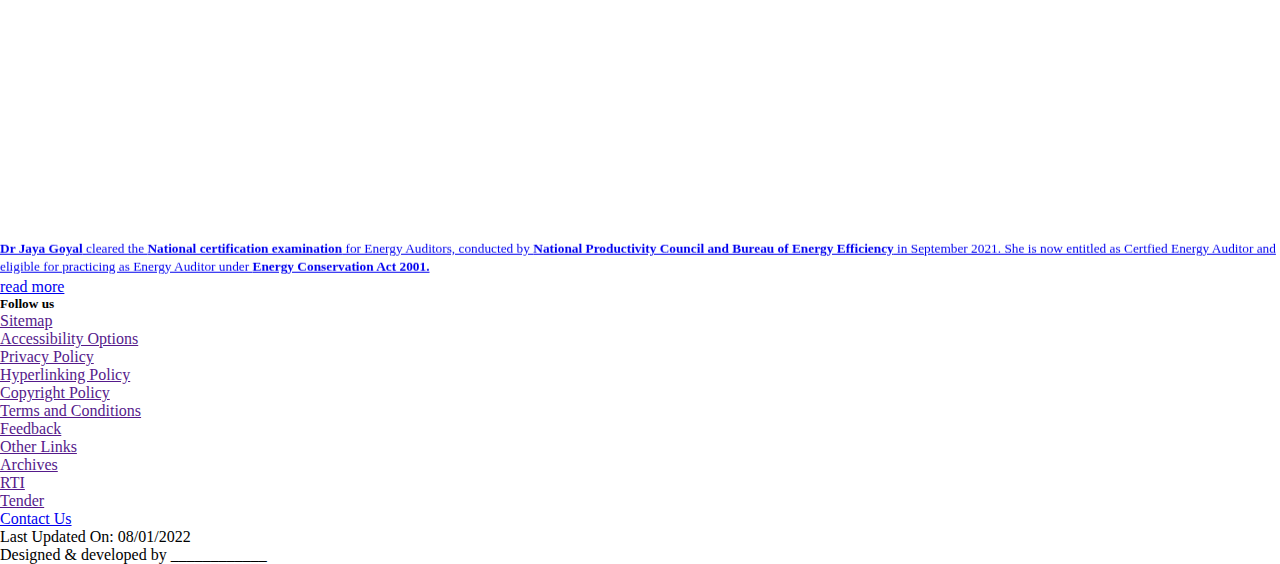
==== commit 287e4884: "Merge pull request #3 from venusonavane/master" ====
--- a/index.html
+++ b/index.html
@@ -78,16 +78,16 @@
                     <input type="checkbox" id="sm0">
                     <ul class="sub-menu">
                         <li><a href="aboutus.html">Evolution of BPRD</a></li>
-                        <li><a href="aboutus/vision-mission.php">Awards/Medals</a></li>
-                        <li><a href="aboutus/program_outcome.php">Work Allocation</a></li>
+                        <li><a href="#">Awards/Medals</a></li>
+                        <li><a href="#">Work Allocation</a></li>
                         <li class="b-left"><a href="#">Organization
                                 <span class="drop-icon">▾</span>
                                 <label title="Toggle Drop-down" class="drop-icon" for="asm88">▾</label>
                             </a>
                             <input type="checkbox" id="asm88">
                             <ul class="sub-menu">
-                                <li><a href="people/faculty.php">Organization Chart</a></li>
-                                <li><a href="people/staff.php">Division and Responsibilities</a></li>
+                                <li><a href="#">Organization Chart</a></li>
+                                <li><a href="#">Division and Responsibilities</a></li>
                             </ul>
                         </li>
                         <li class="b-left"><a href="#">Draft Legislation
@@ -96,8 +96,8 @@
                             </a>
                             <input type="checkbox" id="asm00">
                             <ul class="sub-menu">
-                                <li><a href="people/faculty.php">Draft Model Police Bill </a></li>
-                                <li><a href="people/staff.php">Draft Legislation on Mutual Legal Assistance in Cr</a>
+                                <li><a href="#">Draft Model Police Bill </a></li>
+                                <li><a href="#">Draft Legislation on Mutual Legal Assistance in Cr</a>
                                 </li>
                             </ul>
                         </li>
@@ -117,18 +117,18 @@
                             </a>
                             <input type="checkbox" id="tsm00">
                             <ul class="sub-menu">
-                                <li><a href="people/faculty.php">Overview of Domestic Courses </a></li>
+                                <li><a href="#">Overview of Domestic Courses </a></li>
                                 <li class="b-left"><a href="#">Inviting Nominations for Domestic Courses
                                         <span class="drop-icon">▾</span>
                                         <label title="Toggle Drop-down" class="drop-icon" for="tsm00">▾</label>
                                     </a>
                                     <input type="checkbox" id="tsm00">
                                     <ul class="sub-menu">
-                                        <li><a href="people/faculty.php">Vertical interaction Courses </a></li>
-                                        <li><a href="people/staff.php">Inland Long Term Courses</a></li>
-                                        <li><a href="people/staff.php">MDP Courses</a></li>
-                                        <li><a href="people/staff.php">CAPFs Courses</a></li>
-                                        <li><a href="people/staff.php">Other Domestic Courses</a></li>
+                                        <li><a href="#">Vertical interaction Courses </a></li>
+                                        <li><a href="#">Inland Long Term Courses</a></li>
+                                        <li><a href="#">MDP Courses</a></li>
+                                        <li><a href="#">CAPFs Courses</a></li>
+                                        <li><a href="#">Other Domestic Courses</a></li>
                                     </ul>
                                 </li>
                             </ul>
@@ -329,7 +329,7 @@
 
 
                 <div class="implinks-section mt-3 bg-light pb-1">
-                    <div class="border-bottom border-1 border-primary pt-3">
+                    <div class="border-bottom border-2 border-success pt-3">
                         <p class="fs-5 color-blue">&nbsp; <i class="fas fa-angle-double-right newfont"></i> <b>Important Links</b></p>
                     </div>
                     <ul class="section-list">
@@ -353,7 +353,7 @@
                     </div>
                     <div class="row text-center justify-content-center">
                         <div class="col-6">
-                            <a class="text-decoration-none text-dark" href="ug/co_cordinator_desk.php">
+                            <a class="text-decoration-none text-dark newfont" href="ug/co_cordinator_desk.php">
                                 <div class="item text-center">
                                     <img src="vender/img/logo/logo2.jpg" /><br>
                                     <div class="branch"><b>Latest Video</b></div>
@@ -361,7 +361,7 @@
                             </a>
                         </div>
                         <div class="col-6">
-                            <a class="text-decoration-none text-dark" href="pg/me-design.php">
+                            <a class="text-decoration-none text-dark newfont" href="galleryone.html">
                                 <div class="item">
                                     <img src="vender/img/logo/logo1.jpg" /><br>
                                     <div class="branch"><b>Latest Photo</b></div>
@@ -371,7 +371,7 @@
                     </div>
                 </div>
 
-                <div class="container-fluid p-0 mt-3 bg-light">
+                <div class="container-fluid p-0 mt-3 bg-light shadow rounded p-3">
                     <div class="row text-center justify-content-center">
                         <div class="col-6">
                             <a class="text-decoration-none text-dark" href="https://www.digitalindia.gov.in/">
@@ -409,10 +409,10 @@
                     <div class="row">
 
                         <div class="col-sm-9 mt-2">
-                            <div class="bg-light  rounded p-3 mb-5">
-
-                                <div class="container-fluid p-1 bg-light m-0">
-                                    <p class="fs-4 p-2 pb-0 color-blue newfont">What's New</p>
+                            <div class="bg-light  rounded p-3 mb-5 bg-light shadow rounded p-3">
+
+                                <div class="container-fluid p-1 ">
+                                    <p class="fs-4 p-2 pb-0 color-blue newfont"><b>What's New</b></p>
                                     <div class="border-bottom border-2 border-success"></div>
                                     <div class="tab-content content-section" id="myTabContent">
                                         <div class="tab-pane fade show active">
@@ -447,9 +447,9 @@
                 </div>
                 <div class="row mt-3">
                     <div class="col-sm-6">
-                        <div class="container-fluid p-3 pb-1 bg-light shadow p-3-mb-5">
-                            <div class="border-bottom border-1 border-primary">
-                                <p class="fs-4 color-blue newfont">Highlighted Achievements</p>
+                        <div class="container-fluid p-3 pb-1 bg-light shadow rounded p-3">
+                            <div class="border-bottom border-2 border-success">
+                                <p class="fs-4 color-blue newfont"><b>Highlighted Achievements</b></p>
                             </div>
                             <div class="row text-center justify-content-center">
                                 <marquee height="420px;" width="100%" scrollamount="4" onmouseover="this.stop();" onmouseout="this.start();">
@@ -475,21 +475,21 @@
                         </div>
                     </div>
                 </div>
-                <div class="col-sm-6 mt-2 shadow p-3-mb-5">
+                <div class="col-sm-6 mt-2">
                     <div class="container-fluid news-section p-1 bg-light">
                         <ul class="nav nav-tabs nav-fill tab-section" id="myTab" role="tablist">
                             <li class="nav-item " role="presentation">
-                                <button class="nav-link active " id="home-tab" data-bs-toggle="tab"
+                                <button class="nav-link active newfont " id="home-tab" data-bs-toggle="tab"
                                     data-bs-target="#home" type="button" role="tab" aria-controls="home"
                                     aria-selected="true"><b>News & Events</b></button>
                             </li>
                             <li class="nav-item " role="presentation">
-                                <button class="nav-link" id="profile-tab" data-bs-toggle="tab" data-bs-target="#profile"
+                                <button class="nav-link newfont" id="profile-tab" data-bs-toggle="tab" data-bs-target="#profile"
                                     type="button" role="tab" aria-controls="profile" aria-selected="false"><b>Press
                                     Release</b></button>
                             </li>
                             <li class="nav-item" role="presentation">
-                                <button class="nav-link " id="contact-tab" data-bs-toggle="tab" data-bs-target="#contact"
+                                <button class="nav-link newfont " id="contact-tab" data-bs-toggle="tab" data-bs-target="#contact"
                                     type="button" role="tab" aria-controls="contact"
                                     aria-selected="false"><b>Tenders</b></button>
                             </li>
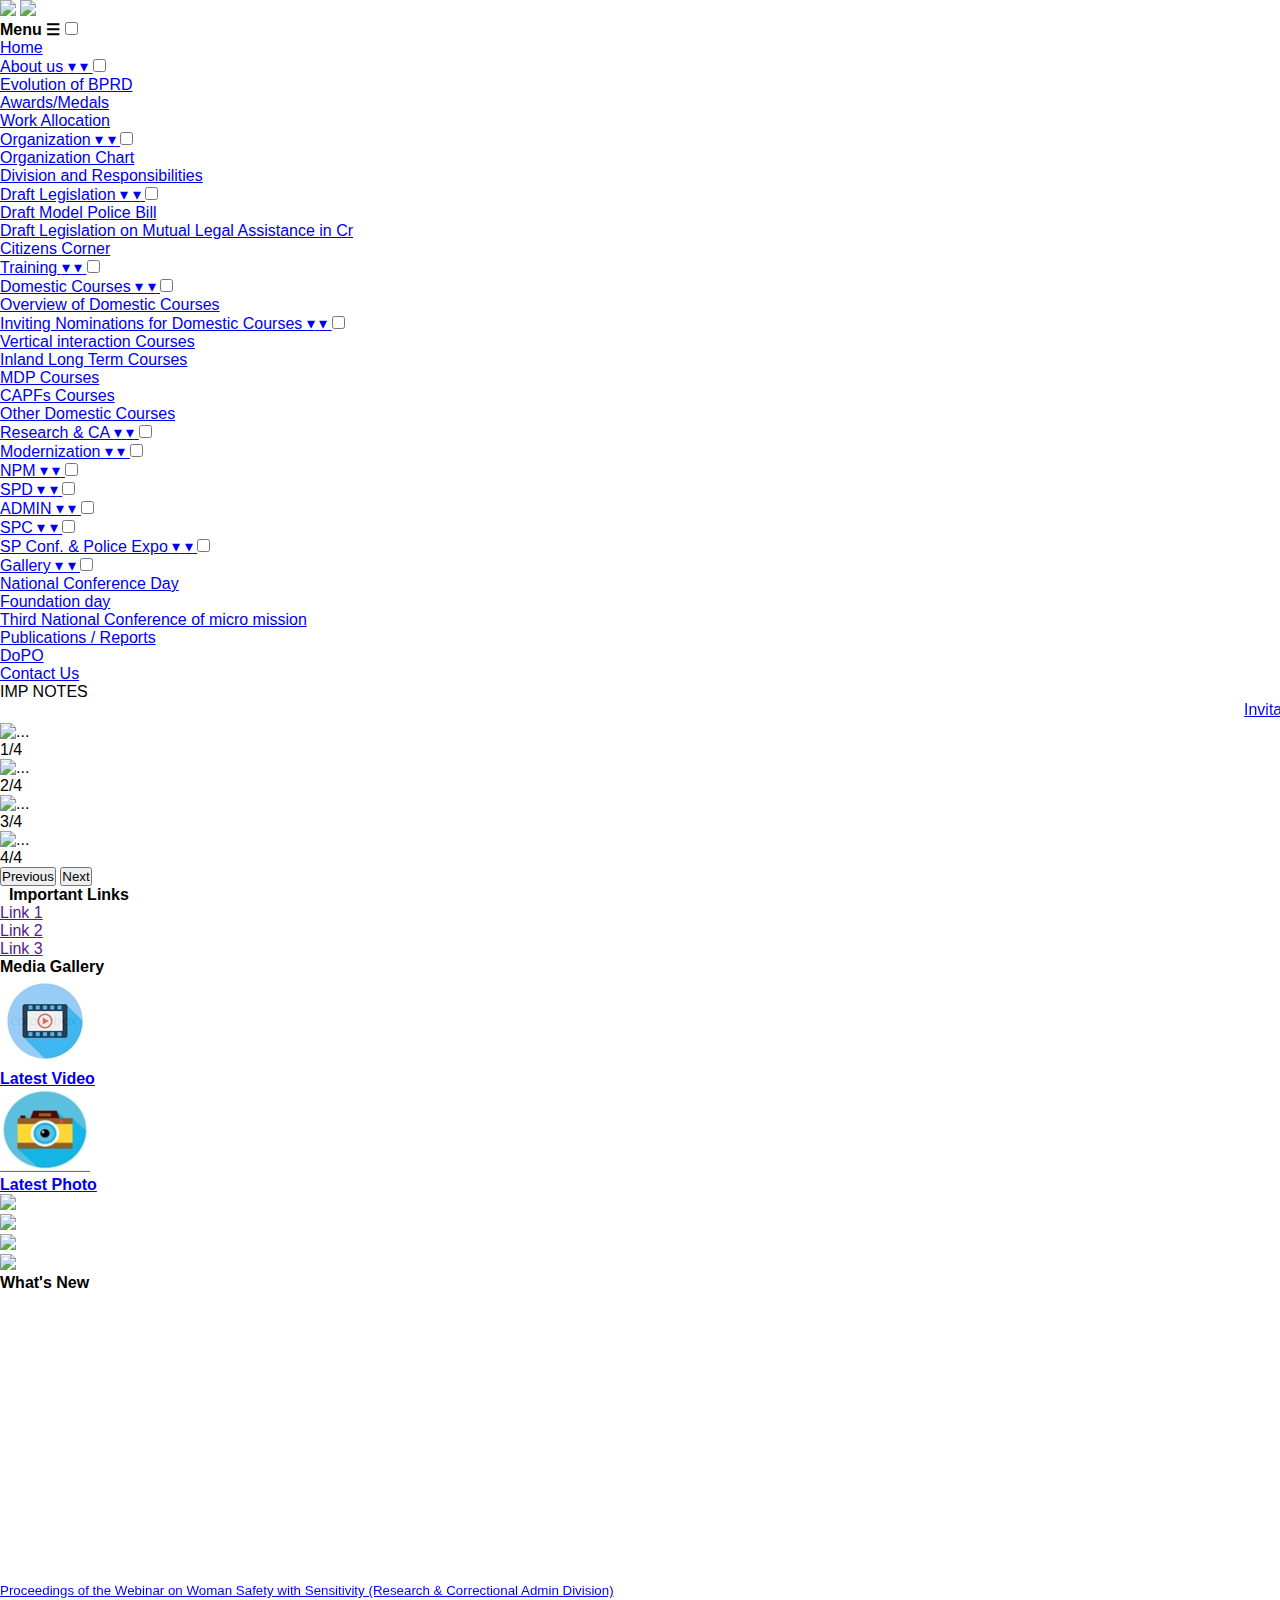
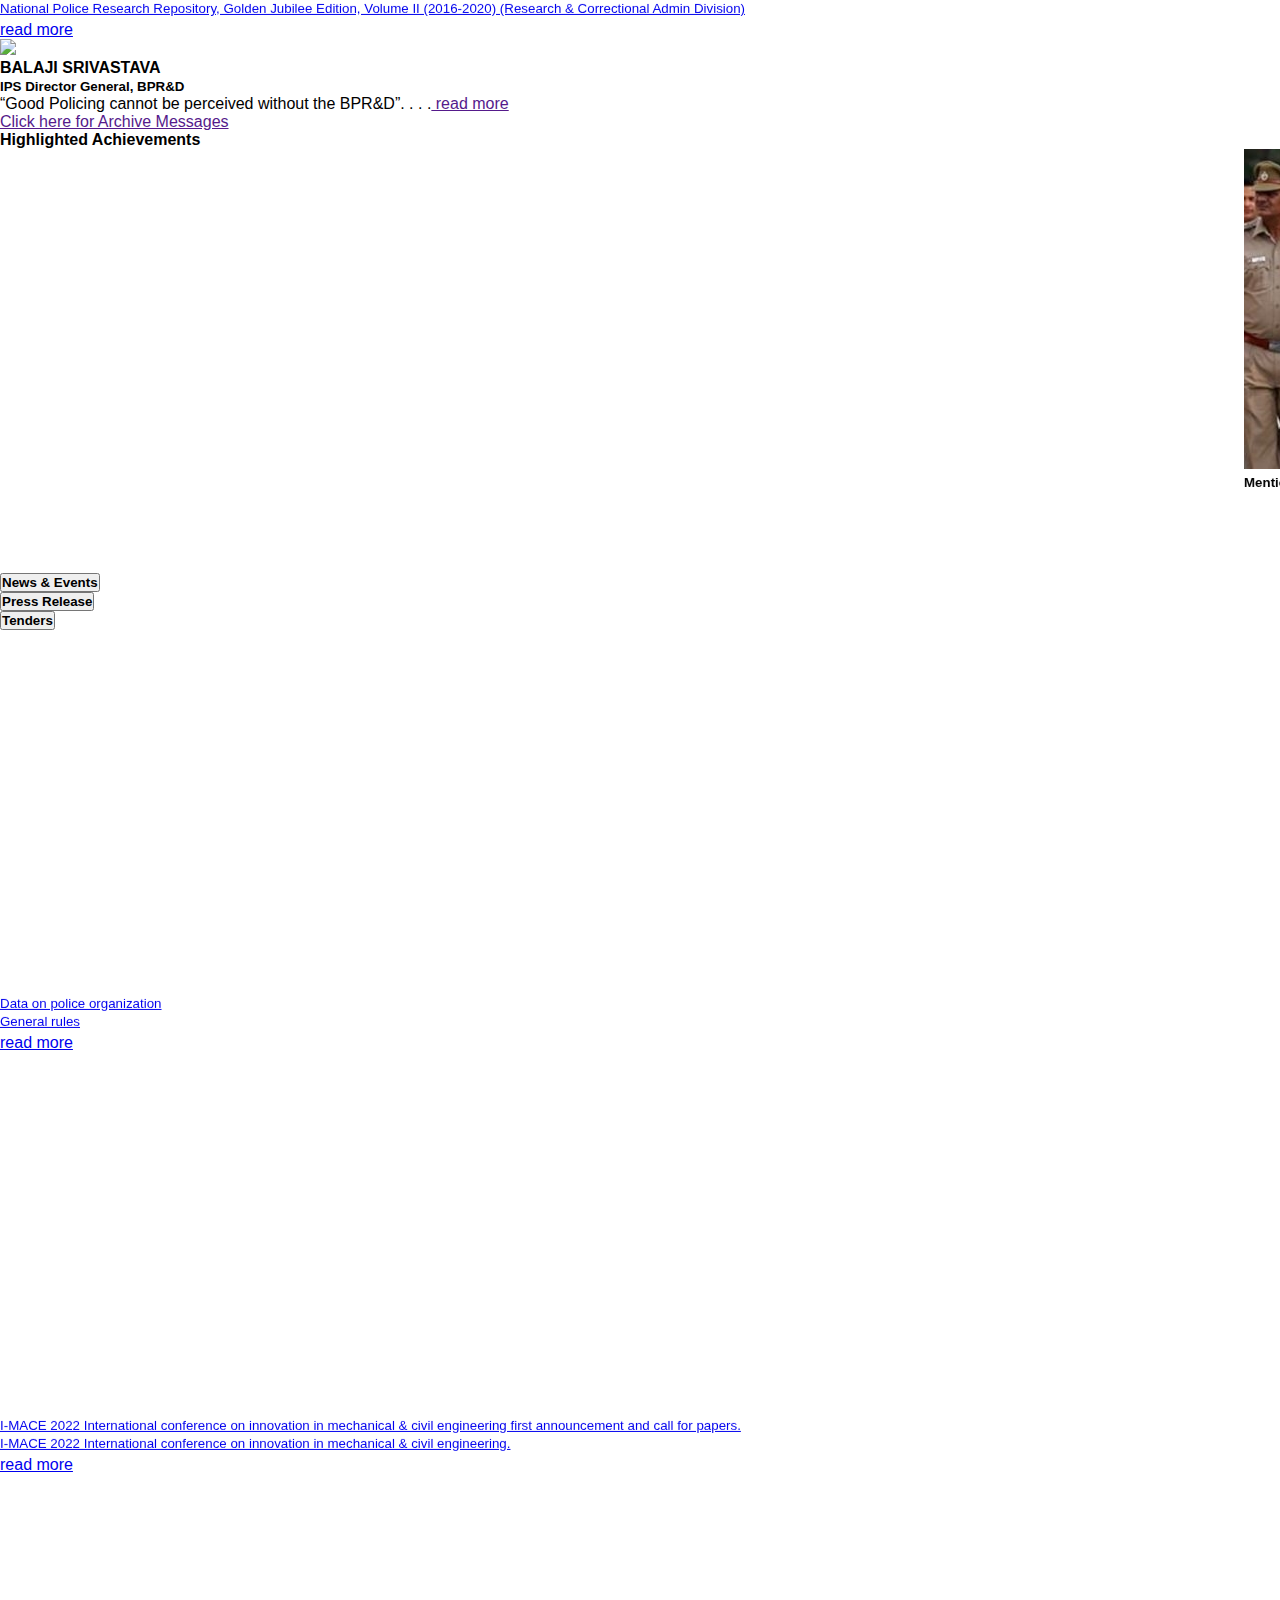
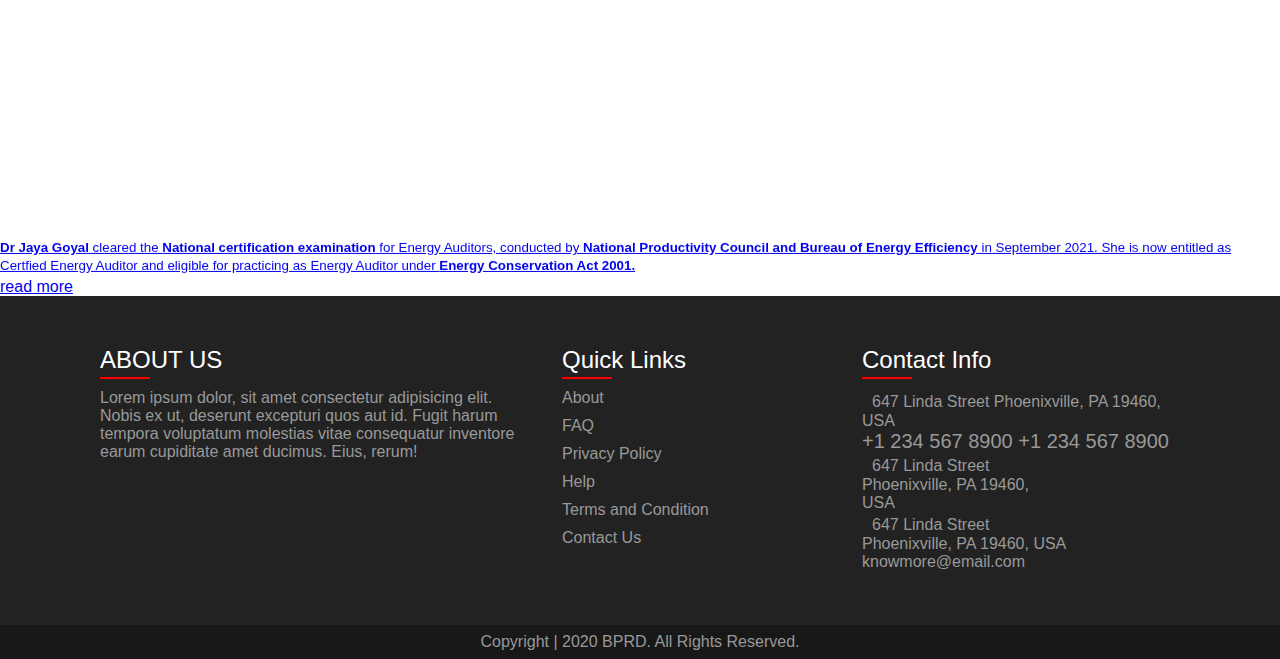
==== commit 2a70124e: "Merge pull request #5 from venusonavane/master" ====
--- a/index.html
+++ b/index.html
@@ -27,6 +27,7 @@
             scroll-behavior: smooth;
         }
     </style>
+    <link rel="stylesheet" href="footer.css">
 </head>
 
 <body>
@@ -78,16 +79,16 @@
                     <input type="checkbox" id="sm0">
                     <ul class="sub-menu">
                         <li><a href="aboutus.html">Evolution of BPRD</a></li>
-                        <li><a href="#">Awards/Medals</a></li>
-                        <li><a href="#">Work Allocation</a></li>
+                        <li><a href="aboutus/vision-mission.php">Awards/Medals</a></li>
+                        <li><a href="aboutus/program_outcome.php">Work Allocation</a></li>
                         <li class="b-left"><a href="#">Organization
                                 <span class="drop-icon">▾</span>
                                 <label title="Toggle Drop-down" class="drop-icon" for="asm88">▾</label>
                             </a>
                             <input type="checkbox" id="asm88">
                             <ul class="sub-menu">
-                                <li><a href="#">Organization Chart</a></li>
-                                <li><a href="#">Division and Responsibilities</a></li>
+                                <li><a href="people/faculty.php">Organization Chart</a></li>
+                                <li><a href="people/staff.php">Division and Responsibilities</a></li>
                             </ul>
                         </li>
                         <li class="b-left"><a href="#">Draft Legislation
@@ -96,8 +97,8 @@
                             </a>
                             <input type="checkbox" id="asm00">
                             <ul class="sub-menu">
-                                <li><a href="#">Draft Model Police Bill </a></li>
-                                <li><a href="#">Draft Legislation on Mutual Legal Assistance in Cr</a>
+                                <li><a href="people/faculty.php">Draft Model Police Bill </a></li>
+                                <li><a href="people/staff.php">Draft Legislation on Mutual Legal Assistance in Cr</a>
                                 </li>
                             </ul>
                         </li>
@@ -117,18 +118,18 @@
                             </a>
                             <input type="checkbox" id="tsm00">
                             <ul class="sub-menu">
-                                <li><a href="#">Overview of Domestic Courses </a></li>
+                                <li><a href="people/faculty.php">Overview of Domestic Courses </a></li>
                                 <li class="b-left"><a href="#">Inviting Nominations for Domestic Courses
                                         <span class="drop-icon">▾</span>
                                         <label title="Toggle Drop-down" class="drop-icon" for="tsm00">▾</label>
                                     </a>
                                     <input type="checkbox" id="tsm00">
                                     <ul class="sub-menu">
-                                        <li><a href="#">Vertical interaction Courses </a></li>
-                                        <li><a href="#">Inland Long Term Courses</a></li>
-                                        <li><a href="#">MDP Courses</a></li>
-                                        <li><a href="#">CAPFs Courses</a></li>
-                                        <li><a href="#">Other Domestic Courses</a></li>
+                                        <li><a href="people/faculty.php">Vertical interaction Courses </a></li>
+                                        <li><a href="people/staff.php">Inland Long Term Courses</a></li>
+                                        <li><a href="people/staff.php">MDP Courses</a></li>
+                                        <li><a href="people/staff.php">CAPFs Courses</a></li>
+                                        <li><a href="people/staff.php">Other Domestic Courses</a></li>
                                     </ul>
                                 </li>
                             </ul>
@@ -348,12 +349,12 @@
                 </div>
 
                 <div class="container-fluid p-0 pb-3 bg-light branch-section">
-                    <p class="fs-4 p-3 pb-0 color-blue newfont">Media Gallery</p>
+                    <p class="fs-4 p-3 pb-0 color-blue newfont"><b>Media Gallery</b></p>
                     <div class="border-bottom border-2 border-success ">
                     </div>
                     <div class="row text-center justify-content-center">
                         <div class="col-6">
-                            <a class="text-decoration-none text-dark newfont" href="ug/co_cordinator_desk.php">
+                            <a class="text-decoration-none text-dark" href="ug/co_cordinator_desk.php">
                                 <div class="item text-center">
                                     <img src="vender/img/logo/logo2.jpg" /><br>
                                     <div class="branch"><b>Latest Video</b></div>
@@ -361,7 +362,7 @@
                             </a>
                         </div>
                         <div class="col-6">
-                            <a class="text-decoration-none text-dark newfont" href="galleryone.html">
+                            <a class="text-decoration-none text-dark" href="galleryone.html">
                                 <div class="item">
                                     <img src="vender/img/logo/logo1.jpg" /><br>
                                     <div class="branch"><b>Latest Photo</b></div>
@@ -371,7 +372,7 @@
                     </div>
                 </div>
 
-                <div class="container-fluid p-0 mt-3 bg-light shadow rounded p-3">
+                <div class="container-fluid p-0 mt-3 bg-light">
                     <div class="row text-center justify-content-center">
                         <div class="col-6">
                             <a class="text-decoration-none text-dark" href="https://www.digitalindia.gov.in/">
@@ -409,9 +410,9 @@
                     <div class="row">
 
                         <div class="col-sm-9 mt-2">
-                            <div class="bg-light  rounded p-3 mb-5 bg-light shadow rounded p-3">
-
-                                <div class="container-fluid p-1 ">
+                            <div class="bg-light  rounded p-3 mb-5">
+
+                                <div class="container-fluid p-1 bg-light m-0">
                                     <p class="fs-4 p-2 pb-0 color-blue newfont"><b>What's New</b></p>
                                     <div class="border-bottom border-2 border-success"></div>
                                     <div class="tab-content content-section" id="myTabContent">
@@ -447,7 +448,7 @@
                 </div>
                 <div class="row mt-3">
                     <div class="col-sm-6">
-                        <div class="container-fluid p-3 pb-1 bg-light shadow rounded p-3">
+                        <div class="container-fluid p-3 pb-1 bg-light shadow p-3-mb-5">
                             <div class="border-bottom border-2 border-success">
                                 <p class="fs-4 color-blue newfont"><b>Highlighted Achievements</b></p>
                             </div>
@@ -475,21 +476,21 @@
                         </div>
                     </div>
                 </div>
-                <div class="col-sm-6 mt-2">
+                <div class="col-sm-6 mt-2 shadow p-3-mb-5">
                     <div class="container-fluid news-section p-1 bg-light">
                         <ul class="nav nav-tabs nav-fill tab-section" id="myTab" role="tablist">
                             <li class="nav-item " role="presentation">
-                                <button class="nav-link active newfont " id="home-tab" data-bs-toggle="tab"
+                                <button class="nav-link active " id="home-tab" data-bs-toggle="tab"
                                     data-bs-target="#home" type="button" role="tab" aria-controls="home"
                                     aria-selected="true"><b>News & Events</b></button>
                             </li>
                             <li class="nav-item " role="presentation">
-                                <button class="nav-link newfont" id="profile-tab" data-bs-toggle="tab" data-bs-target="#profile"
+                                <button class="nav-link" id="profile-tab" data-bs-toggle="tab" data-bs-target="#profile"
                                     type="button" role="tab" aria-controls="profile" aria-selected="false"><b>Press
                                     Release</b></button>
                             </li>
                             <li class="nav-item" role="presentation">
-                                <button class="nav-link newfont " id="contact-tab" data-bs-toggle="tab" data-bs-target="#contact"
+                                <button class="nav-link " id="contact-tab" data-bs-toggle="tab" data-bs-target="#contact"
                                     type="button" role="tab" aria-controls="contact"
                                     aria-selected="false"><b>Tenders</b></button>
                             </li>
@@ -604,84 +605,70 @@
             </div>
         </div>
         <!-- End content-->
-
-
-        <!-- start footer -->
-        <footer class="container-fluid">
-            <div class="row bg-blue d-flex justify-content-center px-5 pb-3 mt-md-4">
-                <div class="col-md-4"></div>
-                <div class="col-md-4">
-                    <div class="text-white">
-                        <div class="mt-5">
-                            <h5>
-                                <p class="text-white text-center">
-                                    Follow us
-                                </p>
-                            </h5>
-                        </div>
-                        <div class="d-flex justify-content-evenly align-self-center">
-                            <a targrt="_blank" href="" class="text-decoration-none text-white">
-                                <span class="fs-4">
-                                <i class="fab fa-instagram"></i>
+        <footer>
+            <div class="container">
+                <div class="sec aboutus">
+                    <h2>ABOUT US</h2>
+                    Lorem ipsum dolor, sit amet consectetur adipisicing elit. Nobis ex ut, deserunt excepturi quos aut id. Fugit harum tempora voluptatum molestias vitae consequatur inventore earum cupiditate amet ducimus. Eius, rerum!
+                    <ul class="sci">
+                        <li><a href="#"><i class="fa fa-facebook" aria-hidden = "true"></i></a></li>
+                        <li><a href="#"><i class="fa fa-twitter" aria-hidden = "true"></i></a></li>
+                        <li><a href="#"><i class="fa fa-instagram" aria-hidden = "true"></i></a></li>
+                        <li><a href="#"><i class="fa fa-youtube" aria-hidden = "true"></i></a></li>
+                    </ul>
+                </div>
+                <div class="sec quicklinks">
+                    <h2>Quick Links</h2>
+                    <ul>
+                        <li><a href="#">About</a></li>
+                        <li><a href="#">FAQ</a></li>
+                        <li><a href="#">Privacy Policy</a></li>
+                        <li><a href="#">Help</a></li>
+                        <li><a href="#">Terms and Condition</a></li>
+                        <li>
+                            <a href="contact.html">Contact Us</a>
+                        </li>
+                        <li>
+                            <a href="#"></a>
+                        </li>
+                    </ul>
+                </div>
+                <div class="sec contact">
+                    <h2>Contact Info</h2>
+                    <ul class="info">
+                        <li>
+                            <span><i class="fa fa-map-marker" aria-hidden="true"></i>
+                        </span>
+                            <span>
+                        647 Linda Street Phoenixville, PA 19460, USA
+                        </span>
+                        </li>
+                        <li>
+                            <span><i class="fa fa-phone" aria-hidden="true"></i>
+                        <p>
+                        <a href="tel:12345678">+1 234 567 8900</a>
+                        <a href="tel:12345678">+1 234 567 8900</a>
+                    </p>
+                </span>
+                            <span>
+                    647 Linda Street <br> Phoenixville, PA 19460, <br>USA
+                </span>
+                        </li>
+                        <li>
+                            <span><i class="fa fa-envelope" aria-hidden="true"></i>
                             </span>
-                            </a>
-                            <a targrt="_blank" href="" class="text-decoration-none text-white">
-                                <span class="fs-4">
-                                <i class="fab fa-linkedin-in"></i>
+                            <span>
+                                647 Linda Street <br> Phoenixville, PA 19460, USA
+                                <p><a href="mailto : knowmore@email.com">knowmore@email.com</a></p>
                             </span>
-                            </a>
-                            <a targrt="_blank" href="" class="text-decoration-none text-white">
-                                <span class="fs-4">
-                                <i class="fab fa-facebook"></i>
-                            </span>
-                            </a>
-
-                            <a targrt="_blank" href="" class="text-decoration-none text-white">
-                                <span class="fs-4">
-                                <i class="fab fa-twitter"></i>
-                            </span>
-                            </a>
-                            <a targrt="_blank" href="" class="text-decoration-none text-white">
-                                <span class="fs-4">
-                                <i class="fab fa-youtube"></i>
-                            </span>
-                            </a>
-                        </div>
-                    </div>
-                </div>
-                <div class="col-md-4"></div>
-
-            </div>
-
-            <div class="row bg-blue d-flex justify-content-center px-5 pt-md-5">
-                <ul class="footer-links">
-                    <li class="border-0"><a href="">Sitemap</a></li>
-                    <li><a href="">Accessibility Options</a></li>
-                    <li><a href="">Privacy Policy</a></li>
-                    <li><a href="">Hyperlinking Policy</a></li>
-                    <li><a href="">Copyright Policy</a></li>
-                    <li><a href="">Terms and Conditions</a></li>
-                    <li><a href="">Feedback</a></li>
-                    <li><a href="">Other Links</a></li>
-                    <li><a href="">Archives</a></li>
-                    <li><a href="">RTI</a></li>
-                    <li><a href="">Tender</a></li>
-                    <li><a href="contact.html">Contact Us</a></li>
-                </ul>
-
-            </div>
-
-
-            <div class="row bg-copy d-flex justify-content-center px-5 p-1">
-                <div class="col-sm-2 text-left copy-date">
-                    Last Updated On: 08/01/2022
-                </div>
-                <div class="col-sm-10 copy-name">
-                    Designed & developed by ____________
+                        </li>
+                    </ul>
                 </div>
             </div>
         </footer>
-        <!-- End footer -->
+        <div class="copyrightText">
+            <p>Copyright | 2020 BPRD. All Rights Reserved.</p>
+        </div>
 
         <script src="vender/js/bootstrap.bundle.js"></script>
         <!--Script-->
--- a/footer.css
+++ b/footer.css
@@ -0,0 +1,169 @@
+* {
+    margin: 0;
+    padding: 0;
+    box-sizing: border-box;
+    font-family: 'Poppins', sans-serif;
+}
+
+
+/* body {
+    display: flex;
+    justify-content: flex-end;
+    align-items: center;
+    min-height: 100vh;
+    flex-direction: column;
+    background: #ede7f6;
+} */
+
+footer {
+    position: relative;
+    width: 100%;
+    height: auto;
+    padding: 50px 100px;
+    display: flex;
+    justify-content: space-between;
+    flex-wrap: wrap;
+    background: #222;
+}
+
+footer .container {
+    display: flex;
+    justify-content: space-between;
+    flex-wrap: wrap;
+    flex-direction: row;
+}
+
+footer .container .sec {
+    margin-right: 30px;
+}
+
+footer .container .aboutus {
+    width: 40%;
+    color: #999;
+}
+
+footer .container .sec h2 {
+    position: relative;
+    color: #fff;
+    font-weight: 500;
+    margin-bottom: 15px;
+}
+
+footer .container .sec h2:before {
+    content: '';
+    position: absolute;
+    bottom: -5px;
+    left: 0;
+    width: 50px;
+    height: 2px;
+    background: #f00;
+}
+
+footer .container .sec p {
+    color: #999;
+}
+
+.sci {
+    margin-top: 20px;
+    display: flex;
+}
+
+.sci li {
+    list-style: none;
+}
+
+.sci li a {
+    display: inline-block;
+    width: 40px;
+    height: 40px;
+    background: #222;
+    display: flex;
+    justify-content: center;
+    align-items: center;
+    margin-right: 10px;
+    text-decoration: none;
+    border-radius: 4px;
+}
+
+.sci li a:hover {
+    background: #f00;
+}
+
+.sci li a .fa {
+    color: #fff;
+    font-size: 20px;
+}
+
+.quicklinks {
+    position: relative;
+    width: 25%;
+}
+
+.quicklinks ul li {
+    list-style: none;
+}
+
+.quicklinks ul li a {
+    color: #999;
+    text-decoration: none;
+    margin-bottom: 10px;
+    display: inline-block;
+}
+
+.contact {
+    width: calc(35% - 60px);
+    margin-right: 0 !important;
+}
+
+.contact .info {
+    position: relative;
+    list-style: none;
+}
+
+.contact .info li span:nth-child(1) {
+    color: #fff;
+    font-size: 20px;
+    margin-right: 10px;
+}
+
+.contact .info li span {
+    color: #999;
+}
+
+.contact .info li span a {
+    color: #999;
+    text-decoration: none;
+}
+
+.copyrightText {
+    width: 100%;
+    background: #181818;
+    padding: 8px 100px;
+    text-align: center;
+    color: #999;
+}
+
+@media (max-width: 991px) {
+    footer {
+        padding: 40px;
+    }
+    footer .container {
+        flex-direction: column;
+    }
+    footer .container .sec {
+        margin-right: 0;
+        margin-bottom: 40px;
+    }
+    footer .container .sec,
+    .quicklinks,
+    .contactus {
+        width: 100%;
+    }
+    .copyrightText {
+        width: 100%;
+        background: #181818;
+        padding: 8px 40px;
+        text-align: center;
+        color: #999;
+    }
+}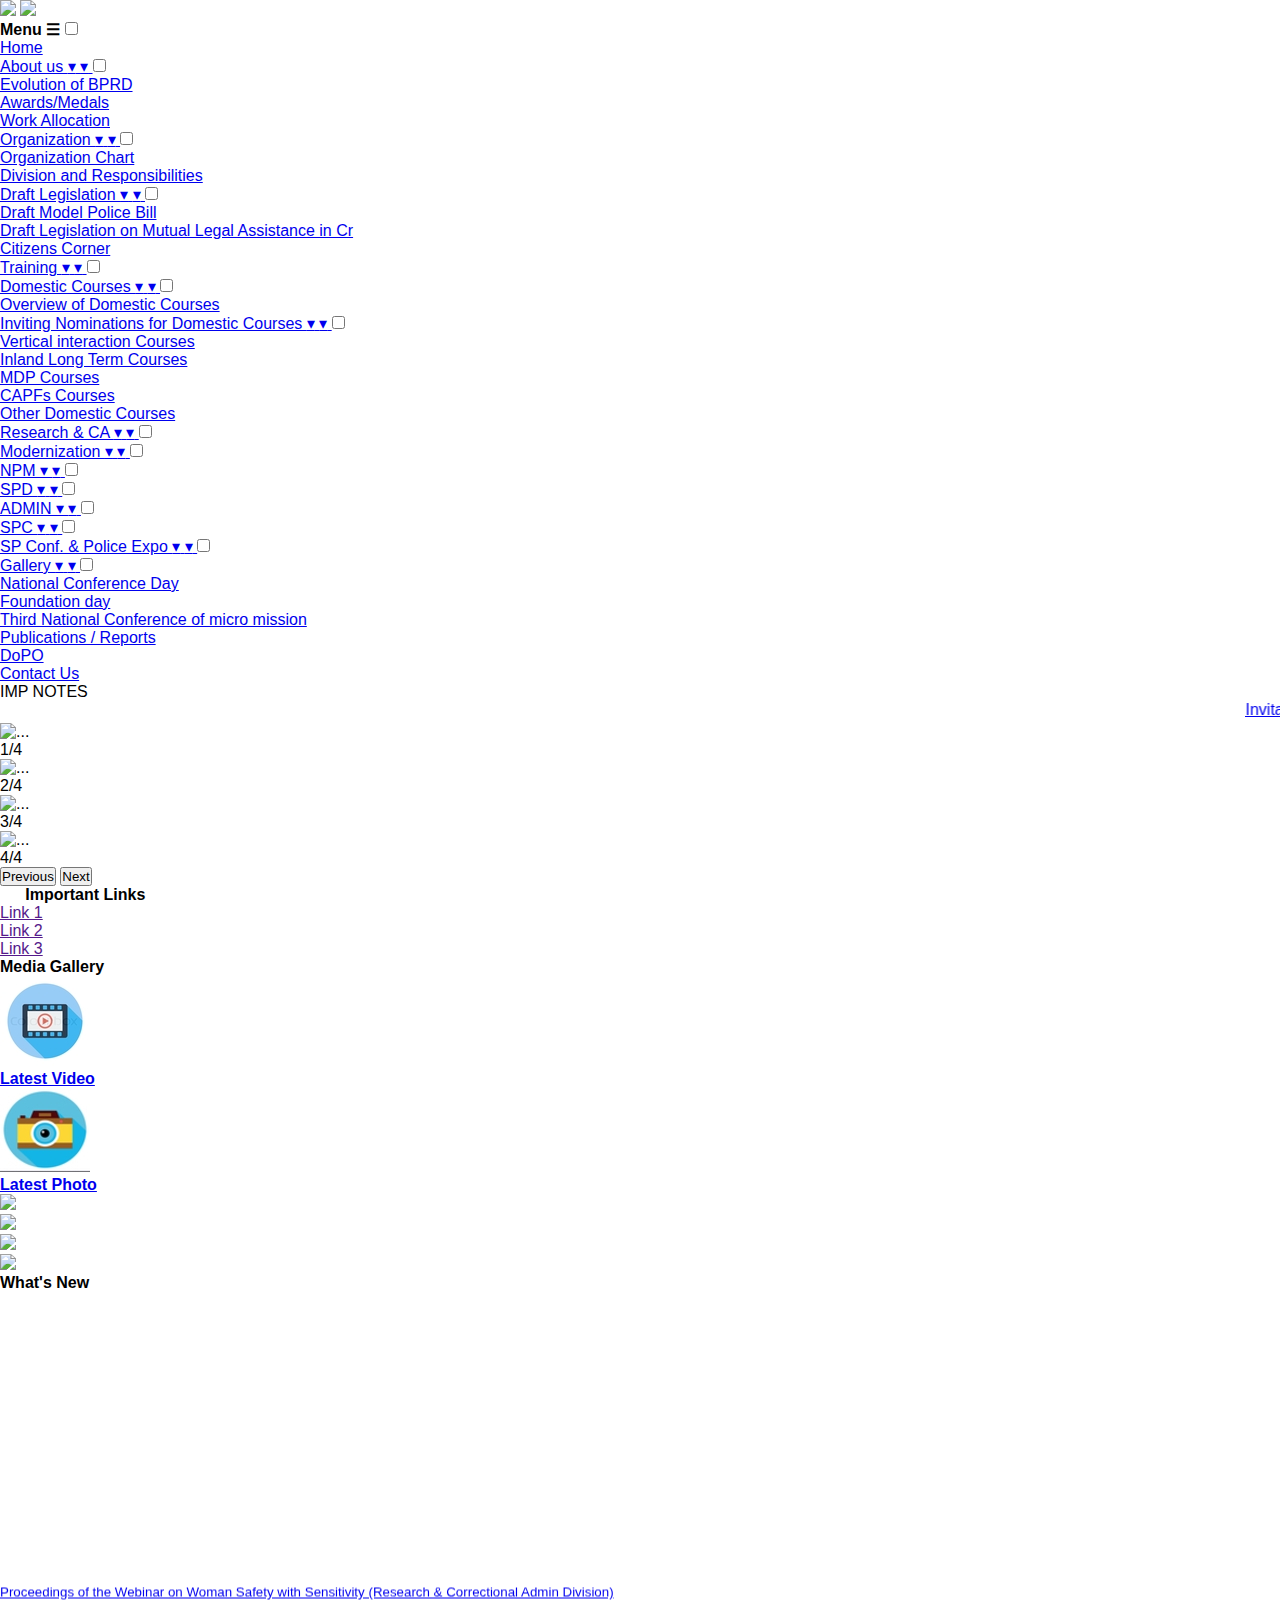
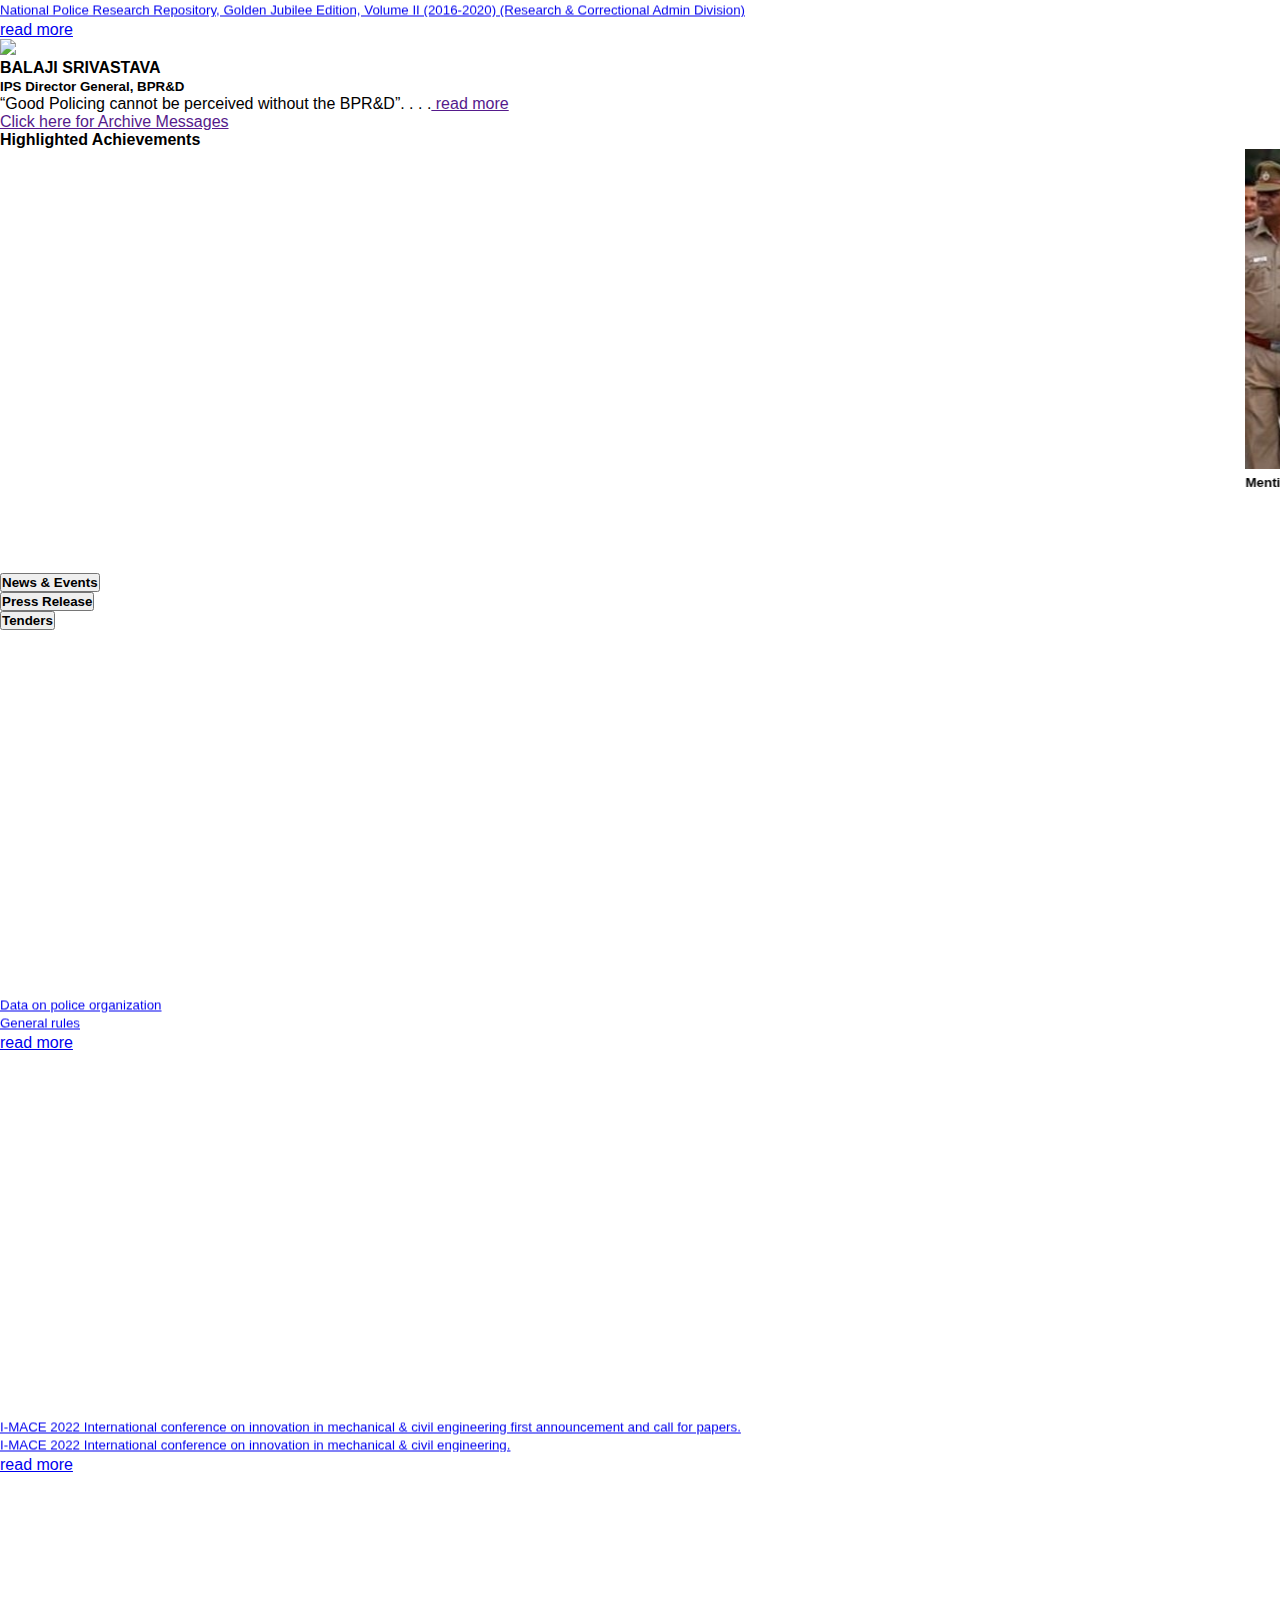
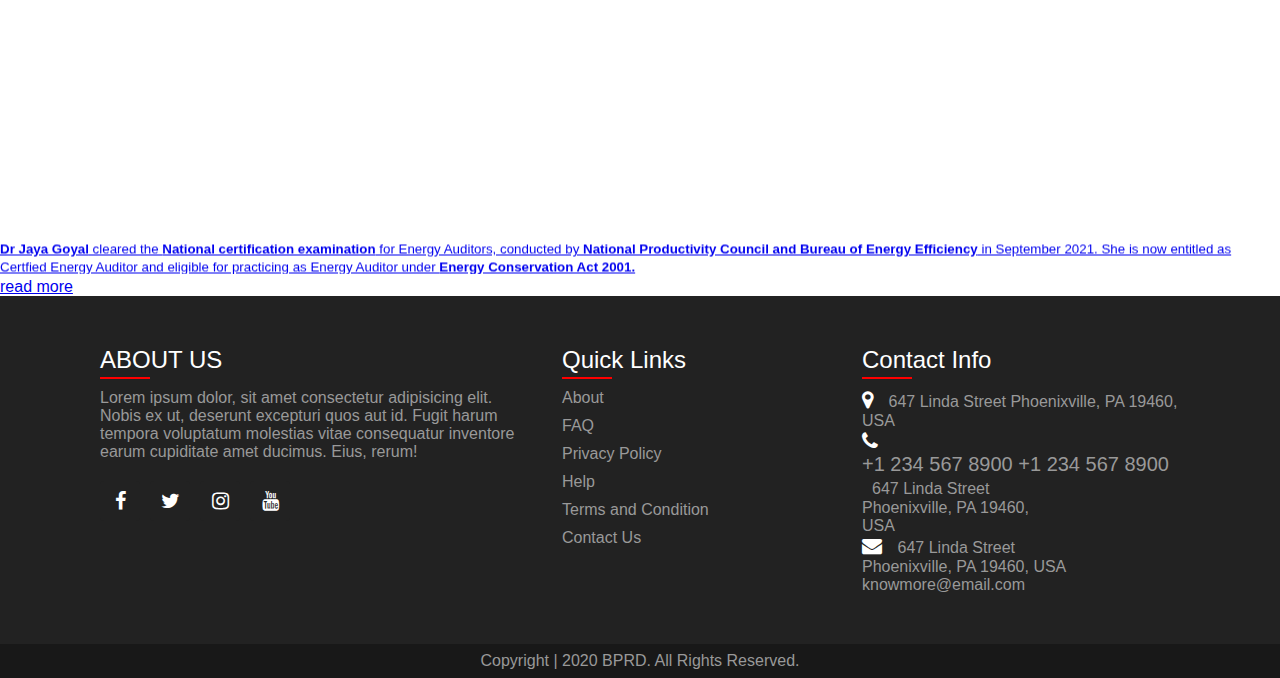
==== commit 42f4a475: "footer" ====
--- a/index.html
+++ b/index.html
@@ -20,6 +20,7 @@
     <link href="vender/icon/css/fontawesome.css" rel="stylesheet" />
     <link href="vender/icon/css/solid.css" rel="stylesheet" />
     <link href="vender/css/popup.css" rel="stylesheet" />
+	<link rel="stylesheet" href="https://cdnjs.cloudflare.com/ajax/libs/font-awesome/4.7.0/css/font-awesome.min.css">
     <title>Home: Bureau of Police Research and Development</title>
 
     <style>
@@ -348,7 +349,7 @@
                     </ul>
                 </div>
 
-                <div class="container-fluid p-0 pb-3 bg-light branch-section">
+                <div class="container-fluid p-0 pb-3 bg-light branch-section shadow p-3-mb-5">
                     <p class="fs-4 p-3 pb-0 color-blue newfont"><b>Media Gallery</b></p>
                     <div class="border-bottom border-2 border-success ">
                     </div>
@@ -372,7 +373,7 @@
                     </div>
                 </div>
 
-                <div class="container-fluid p-0 mt-3 bg-light">
+                <div class="container-fluid p-0 mt-3 bg-light shadow p-3-mb-5">
                     <div class="row text-center justify-content-center">
                         <div class="col-6">
                             <a class="text-decoration-none text-dark" href="https://www.digitalindia.gov.in/">
@@ -410,9 +411,9 @@
                     <div class="row">
 
                         <div class="col-sm-9 mt-2">
-                            <div class="bg-light  rounded p-3 mb-5">
-
-                                <div class="container-fluid p-1 bg-light m-0">
+                            <div class="bg-light  rounded p-3 mb-5 shadow p-3-mb-5">
+
+                                <div class="container-fluid p-1 bg-light m-0 ">
                                     <p class="fs-4 p-2 pb-0 color-blue newfont"><b>What's New</b></p>
                                     <div class="border-bottom border-2 border-success"></div>
                                     <div class="tab-content content-section" id="myTabContent">
@@ -476,7 +477,7 @@
                         </div>
                     </div>
                 </div>
-                <div class="col-sm-6 mt-2 shadow p-3-mb-5">
+                <div class="col-sm-6 mt-2">
                     <div class="container-fluid news-section p-1 bg-light">
                         <ul class="nav nav-tabs nav-fill tab-section" id="myTab" role="tablist">
                             <li class="nav-item " role="presentation">
